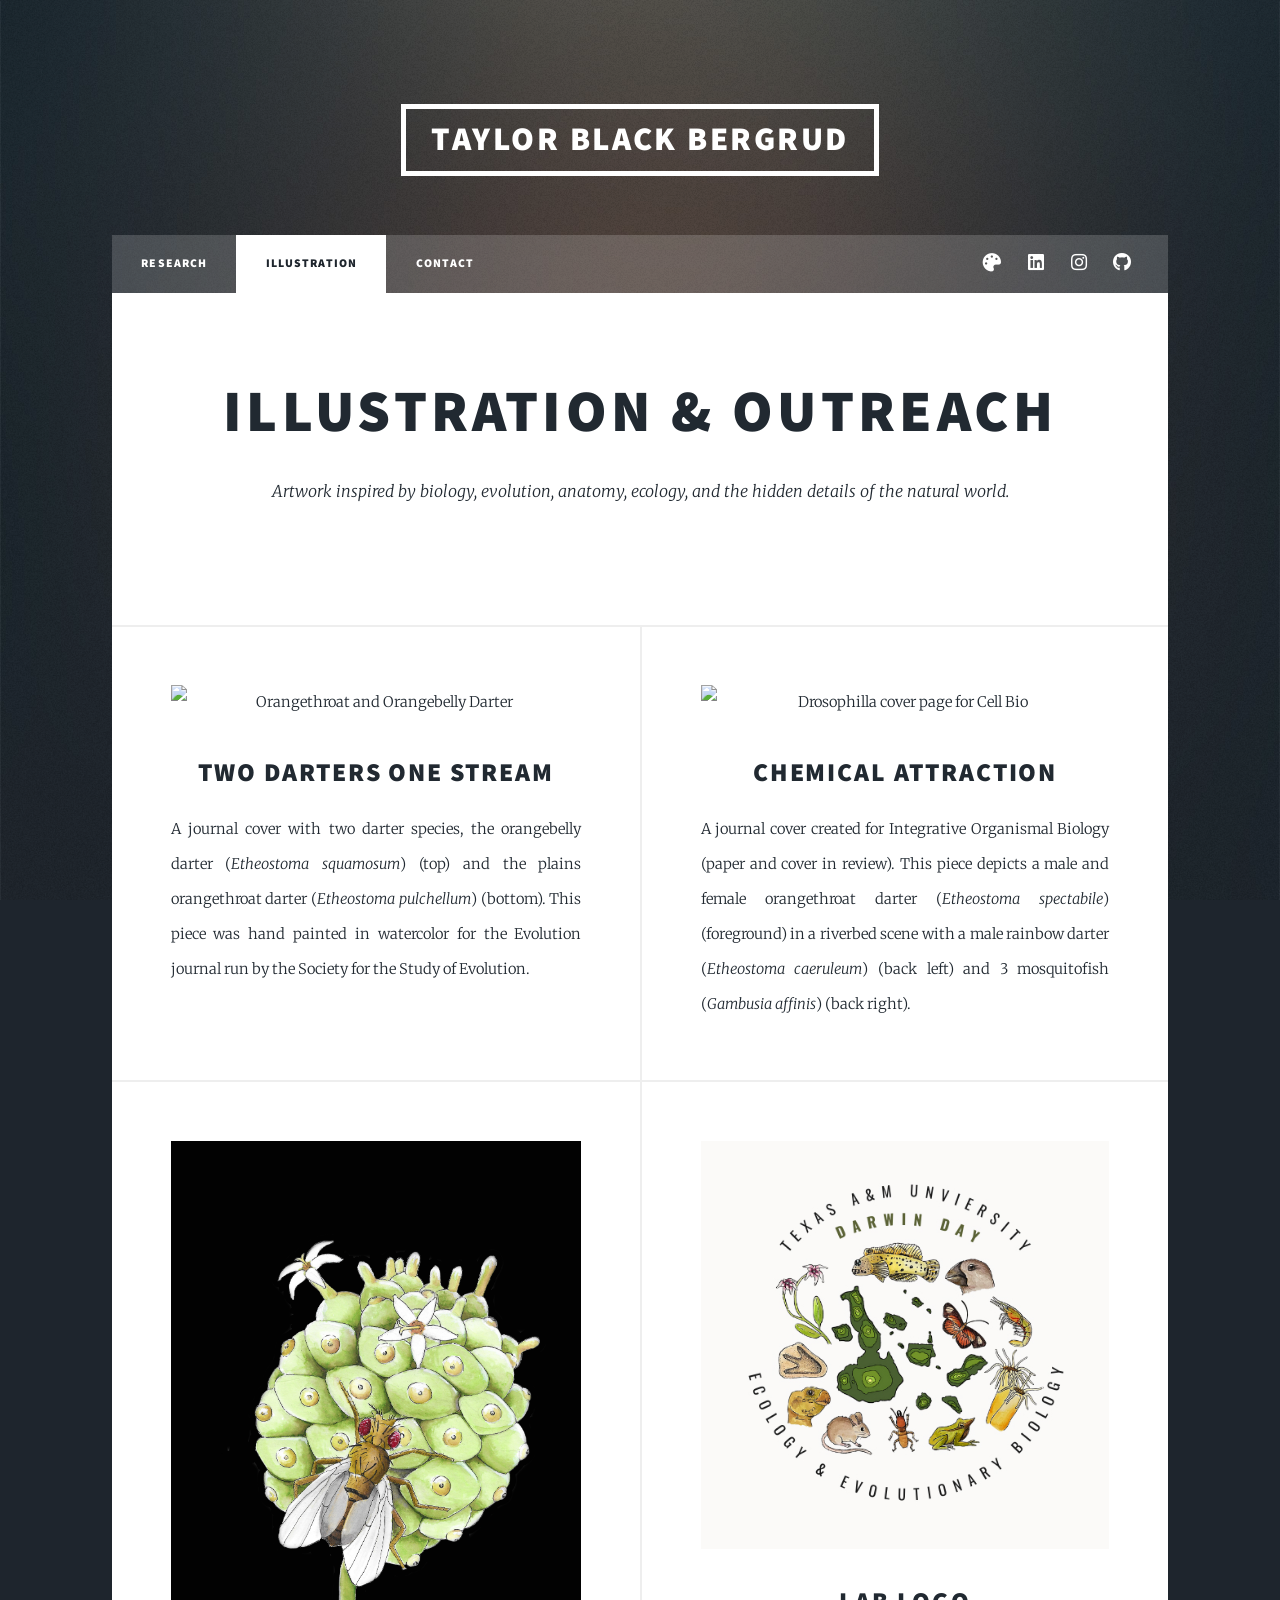
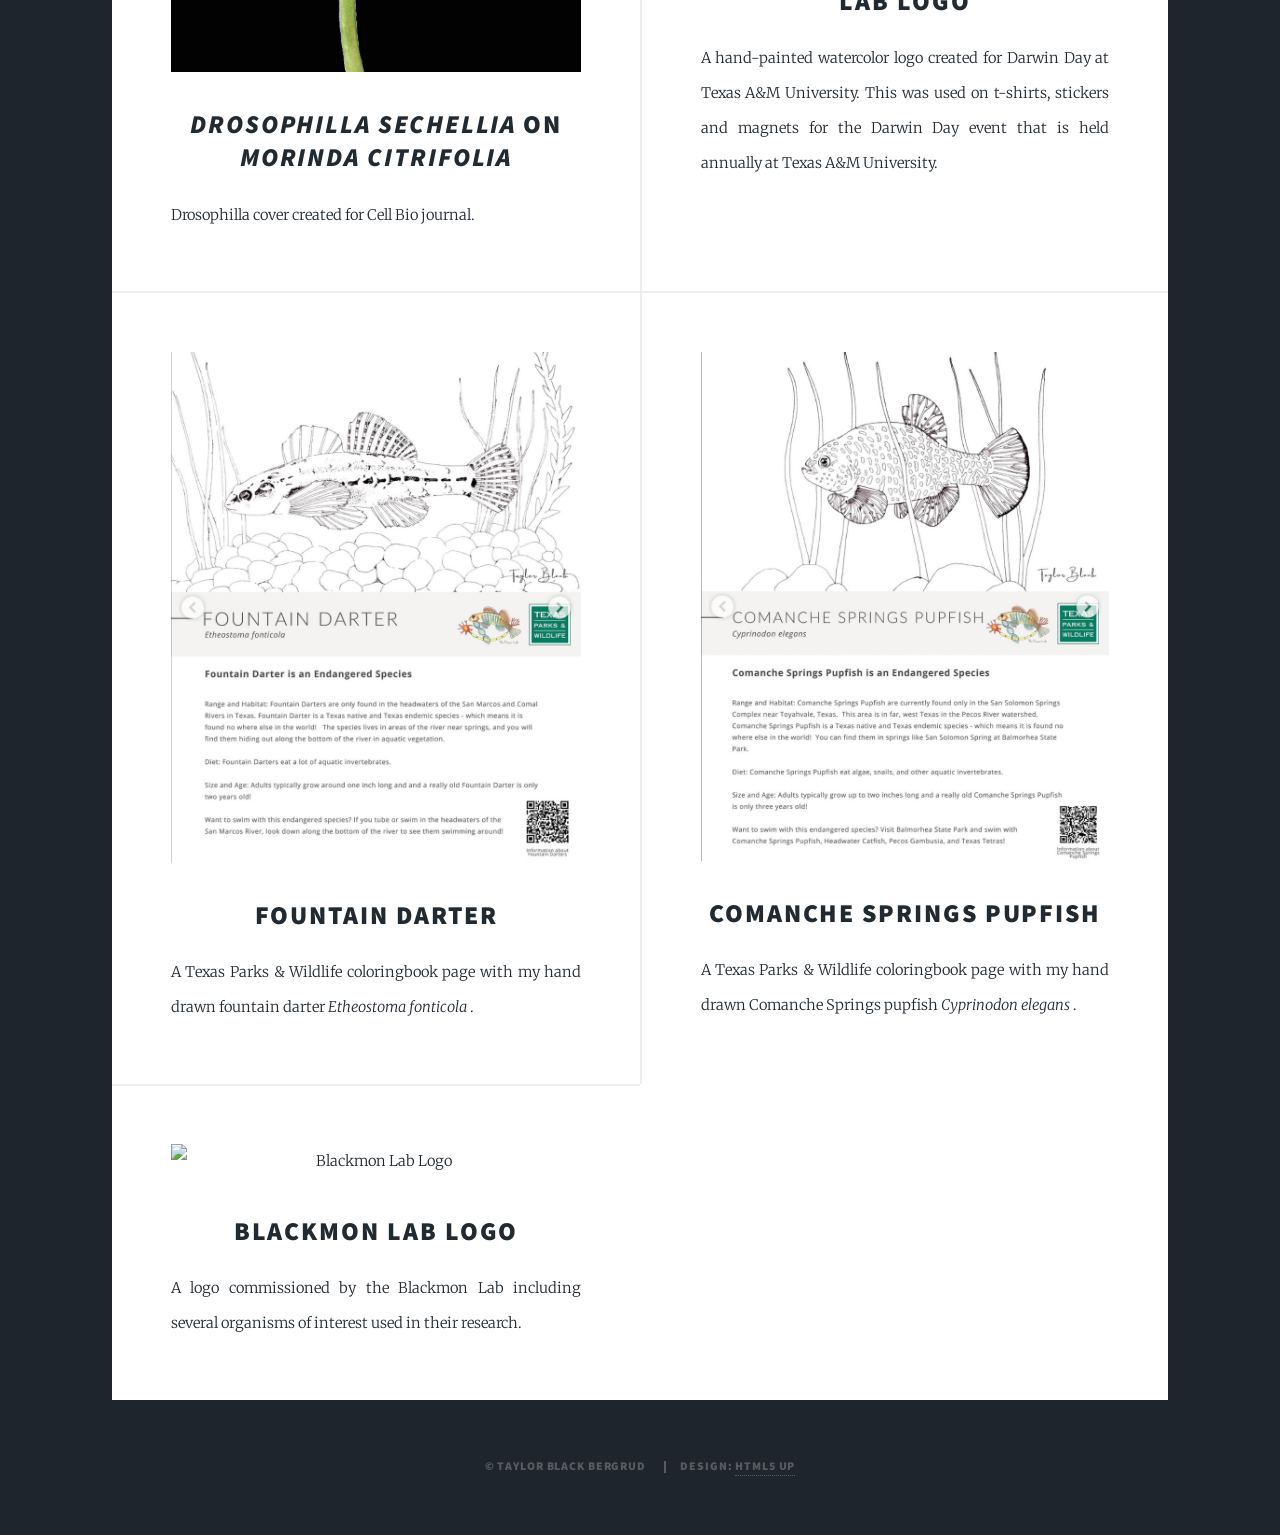
==== illustration.html @ 10e86e17 "Update illustration.html" ====
<!DOCTYPE HTML>
<html>
	<head>
		<title>Illustration | Taylor Black Bergrud</title>
		<meta charset="utf-8" />
		<meta name="viewport" content="width=device-width, initial-scale=1, user-scalable=no" />
		<link rel="stylesheet" href="assets/css/main.css" />
		<noscript><link rel="stylesheet" href="assets/css/noscript.css" /></noscript>
	</head>

	<body class="is-preload">

		<div id="wrapper">

			<header id="header">
				<a href="index.html" class="logo">Taylor Black Bergrud</a>
			</header>

			<nav id="nav">
				<ul class="links">
					<li><a href="index.html">Research</a></li>
					<li class="active"><a href="illustration.html">Illustration</a></li>
					<li><a href="index.html#footer">Contact</a></li>
				</ul>

				<ul class="icons">
					<li><a href="https://www.redbubble.com/people/littleclayfrog" class="icon solid fa-palette"><span class="label">Redbubble</span></a></li>
					<li><a href="https://www.linkedin.com/in/taybergrud" class="icon brands fa-linkedin"><span class="label">LinkedIn</span></a></li>
					<li><a href="https://instagram.com/fieldnotesillustrated" class="icon brands fa-instagram"><span class="label">Instagram</span></a></li>
					<li><a href="https://github.com/taylorblackbergrud" class="icon brands fa-github"><span class="label">GitHub</span></a></li>
				</ul>
			</nav>

			<div id="main">

				<article class="post featured">
					<header class="major">
						<h1>Illustration & Outreach</h1>
						<p>
							Artwork inspired by biology, evolution, anatomy, ecology, and the hidden details of the natural world.
						</p>
					</header>
				</article>

				<section class="posts">

					<article>
						<a href="images/EVOCOVER.pdf" class="image fit">
							<img src="images/EVOCOVER.pdf" alt="Orangethroat and Orangebelly Darter" />
						</a>
						<h2>Two darters one stream</h2>
						<p>
							A journal cover with two darter species, the orangebelly darter (<i>Etheostoma squamosum</i>) (top) and the plains orangethroat darter (<i>Etheostoma pulchellum</i>) (bottom). This piece was hand painted in watercolor for the Evolution journal run by the Society for the Study of Evolution.
						</p>
					</article>
					<article>
						<a href="images/IOBcover.jpg" class="image fit">
							<img src="images/IOBcover.jpg" alt="Drosophilla cover page for Cell Bio" />
						</a>
						<h2> Chemical Attraction</h2> 
						<p>
							A journal cover created for Integrative Organismal Biology (paper and cover in review). This piece depicts a male and female orangethroat darter (<i>Etheostoma spectabile</i>) (foreground) in a riverbed scene with a male rainbow darter (<i>Etheostoma caeruleum</i>) (back left) and 3 mosquitofish (<i>Gambusia affinis</i>) (back right). 
						</p>
					</article>
					
					<article>
						<a href="images/DrosophillaCellBio.jpg" class="image fit">
							<img src="images/DrosophillaCellBio.jpg" alt="Drosophilla cover page for Cell Bio" />
						</a>
						<h2> <i>Drosophilla sechellia</i> on <i> Morinda citrifolia </i> </h2>
						<p>
							Drosophilla cover created for Cell Bio journal. 
						</p>
					</article>

					<article>
						<a href="images/DarwinDayLogo.jpg" class="image fit">
							<img src="images/DarwinDayLogo.jpg" alt="A logo for Darwin Day at Texas A&M in the EEB Department" />
						</a>
						<h2>Lab Logo</h2>
						<p>
							A hand-painted watercolor logo created for Darwin Day at Texas A&M University. This was used on t-shirts, stickers and magnets for the Darwin Day event that is held annually at Texas A&M University.
						</p>
					</article>

					<article>
						<a href="images/TPWDFountainDarter.png" class="image fit">
							<img src="images/TPWDFountainDarter.png" alt="Fountain Darter" />
						</a>
						<h2>Fountain Darter</h2>
						<p>
							A Texas Parks & Wildlife coloringbook page with my hand drawn fountain darter <i>Etheostoma fonticola </i> . 
						</p>
					</article>
					<article>
						<a href="images/TPWDCmchePupfish.png" class="image fit">
							<img src="images/TPWDCmchePupfish.png" alt="Comanche Springs Pupfish" />
						</a>
						<h2>Comanche Springs Pupfish</h2>
						<p>
							A Texas Parks & Wildlife coloringbook page with my hand drawn Comanche Springs pupfish <i>Cyprinodon elegans</i> . 
						</p>
					</article>
<article>
						<a href="images/BlackmonlabLogo.jpeg" class="image fit">
							<img src="images/BlackmonlabLogo.jpeg" alt="Blackmon Lab Logo" />
						</a>
						<h2>Blackmon Lab Logo</h2>
						<p>
							A logo commissioned by the Blackmon Lab including several organisms of interest used in their research. 
						</p>
					</article>

				</section>

			</div>

			<div id="copyright">
				<ul>
					<li>&copy; Taylor Black Bergrud</li>
					<li>Design: <a href="https://html5up.net">HTML5 UP</a></li>
				</ul>
			</div>

		</div>

		<script src="assets/js/jquery.min.js"></script>
		<script src="assets/js/jquery.scrollex.min.js"></script>
		<script src="assets/js/jquery.scrolly.min.js"></script>
		<script src="assets/js/browser.min.js"></script>
		<script src="assets/js/breakpoints.min.js"></script>
		<script src="assets/js/util.js"></script>
		<script src="assets/js/main.js"></script>

	</body>
</html>
---- assets/css/main.css ----
@import url(fontawesome-all.min.css);
@import url("https://fonts.googleapis.com/css?family=Merriweather:300,700,300italic,700italic|Source+Sans+Pro:900");

/*
	Massively by HTML5 UP
	html5up.net | @ajlkn
	Free for personal and commercial use under the CCA 3.0 license (html5up.net/license)
*/

html, body, div, span, applet, object,
iframe, h1, h2, h3, h4, h5, h6, p, blockquote,
pre, a, abbr, acronym, address, big, cite,
code, del, dfn, em, img, ins, kbd, q, s, samp,
small, strike, strong, sub, sup, tt, var, b,
u, i, center, dl, dt, dd, ol, ul, li, fieldset,
form, label, legend, table, caption, tbody,
tfoot, thead, tr, th, td, article, aside,
canvas, details, embed, figure, figcaption,
footer, header, hgroup, menu, nav, output, ruby,
section, summary, time, mark, audio, video {
	margin: 0;
	padding: 0;
	border: 0;
	font-size: 100%;
	font: inherit;
	vertical-align: baseline;}

article, aside, details, figcaption, figure,
footer, header, hgroup, menu, nav, section {
	display: block;}

body {
	line-height: 1;
}

ol, ul {
	list-style: none;
}

blockquote, q {
	quotes: none;
}

	blockquote:before, blockquote:after, q:before, q:after {
		content: '';
		content: none;
	}

table {
	border-collapse: collapse;
	border-spacing: 0;
}

body {
	-webkit-text-size-adjust: none;
}

mark {
	background-color: transparent;
	color: inherit;
}

input::-moz-focus-inner {
	border: 0;
	padding: 0;
}

input, select, textarea {
	-moz-appearance: none;
	-webkit-appearance: none;
	-ms-appearance: none;
	appearance: none;
}

/* Basic */

	@-ms-viewport {
		width: device-width;
	}

	body {
		-ms-overflow-style: scrollbar;
	}

	@media screen and (max-width: 480px) {

		html, body {
			min-width: 320px;
		}

	}

	html {
		box-sizing: border-box;
	}

	*, *:before, *:after {
		box-sizing: inherit;
	}

	body {
		background-color: #1e252d;
	}

		body.is-preload *, body.is-preload *:before, body.is-preload *:after {
			-moz-animation: none !important;
			-webkit-animation: none !important;
			-ms-animation: none !important;
			animation: none !important;
			-moz-transition: none !important;
			-webkit-transition: none !important;
			-ms-transition: none !important;
			transition: none !important;
		}

/* Type */

	html {
		font-size: 16pt;
	}

		@media screen and (max-width: 1680px) {

			html {
				font-size: 12pt;
			}

		}

		@media screen and (max-width: 1280px) {

			html {
				font-size: 11pt;
			}

		}

		@media screen and (max-width: 360px) {

			html {
				font-size: 10pt;
			}

		}

	body {
		color: #212931;
	}

	body, input, select, textarea {
		font-family: "Merriweather", Georgia, serif;
		font-weight: 300;
		font-size: 1rem;
		line-height: 2.375;
	}

	a {
		-moz-transition: color 0.2s ease-in-out, background-color 0.2s ease-in-out, border-color 0.2s ease-in-out, box-shadow 0.2s ease-in-out;
		-webkit-transition: color 0.2s ease-in-out, background-color 0.2s ease-in-out, border-color 0.2s ease-in-out, box-shadow 0.2s ease-in-out;
		-ms-transition: color 0.2s ease-in-out, background-color 0.2s ease-in-out, border-color 0.2s ease-in-out, box-shadow 0.2s ease-in-out;
		transition: color 0.2s ease-in-out, background-color 0.2s ease-in-out, border-color 0.2s ease-in-out, box-shadow 0.2s ease-in-out;
		border-bottom: dotted 1px;
		text-decoration: none;
	}

		a:hover {
			border-bottom-color: transparent;
		}

	strong, b {
		font-weight: 600;
	}

	em, i {
		font-style: italic;
	}

	p {
		text-align: justify;
		margin: 0 0 2rem 0;
	}

	h1, h2, h3, h4, h5, h6 {
		font-family: "Source Sans Pro", Helvetica, sans-serif;
		font-weight: 900;
		line-height: 1.5;
		letter-spacing: 0.075em;
		text-transform: uppercase;
		margin: 0 0 1rem 0;
	}

		h1 a, h2 a, h3 a, h4 a, h5 a, h6 a {
			border-bottom: 0;
			color: inherit;
			text-decoration: none;
		}

	h1 {
		font-size: 4rem;
		line-height: 1.1;
		margin: 0 0 2rem 0;
	}

	h2 {
		font-size: 1.75rem;
		line-height: 1.3;
		margin: 0 0 1.5rem 0;
	}

	h3 {
		font-size: 1.25rem;
		margin: 0 0 1.5rem 0;
	}

	h4 {
		font-size: 1rem;
	}

	h5 {
		font-size: 0.9rem;
	}

	h6 {
		font-size: 0.8rem;
	}

	sub {
		font-size: 0.8rem;
		position: relative;
		top: 0.5rem;
	}

	sup {
		font-size: 0.8rem;
		position: relative;
		top: -0.5rem;
	}

	blockquote {
		border-left: solid 4px;
		font-style: italic;
		margin: 0 0 2rem 0;
		padding: 0.5rem 0 0.5rem 2rem;
	}

	code {
		border: solid 2px;
		font-family: "Courier New", monospace;
		font-size: 0.9rem;
		margin: 0 0.25rem;
		padding: 0.25rem 0.65rem;
	}

	pre {
		-webkit-overflow-scrolling: touch;
		font-family: "Courier New", monospace;
		font-size: 0.9rem;
		margin: 0 0 2rem 0;
	}

		pre code {
			display: block;
			line-height: 1.75;
			padding: 1rem 1.5rem;
			overflow-x: auto;
		}

	hr {
		border: 0;
		border-bottom: solid 2px;
		margin: 3rem 0;
	}

		hr.major {
			margin: 5rem 0;
		}

	.align-left {
		text-align: left;
	}

	.align-center {
		text-align: center;
	}

	.align-right {
		text-align: right;
	}

	input, select, textarea {
		color: #212931;
	}

	a {
		color: #212931;
		border-bottom-color: rgba(33, 41, 49, 0.5);
	}

		a:hover {
			border-bottom-color: transparent;
			color: #18bfef !important;
		}

	strong, b {
		color: #212931;
	}

	h1, h2, h3, h4, h5, h6 {
		color: #212931;
	}

	blockquote {
		border-left-color: #eeeeee;
	}

	code {
		background: rgba(220, 220, 220, 0.25);
		border-color: #eeeeee;
	}

	hr {
		border-bottom-color: #eeeeee;
	}

/* Row */

	.row {
		display: flex;
		flex-wrap: wrap;
		box-sizing: border-box;
		align-items: stretch;
	}

		.row > * {
			box-sizing: border-box;
		}

		.row.gtr-uniform > * > :last-child {
			margin-bottom: 0;
		}

		.row.aln-left {
			justify-content: flex-start;
		}

		.row.aln-center {
			justify-content: center;
		}

		.row.aln-right {
			justify-content: flex-end;
		}

		.row.aln-top {
			align-items: flex-start;
		}

		.row.aln-middle {
			align-items: center;
		}

		.row.aln-bottom {
			align-items: flex-end;
		}

		.row > .imp {
			order: -1;
		}

		.row > .col-1 {
			width: 8.33333%;
		}

		.row > .off-1 {
			margin-left: 8.33333%;
		}

		.row > .col-2 {
			width: 16.66667%;
		}

		.row > .off-2 {
			margin-left: 16.66667%;
		}

		.row > .col-3 {
			width: 25%;
		}

		.row > .off-3 {
			margin-left: 25%;
		}

		.row > .col-4 {
			width: 33.33333%;
		}

		.row > .off-4 {
			margin-left: 33.33333%;
		}

		.row > .col-5 {
			width: 41.66667%;
		}

		.row > .off-5 {
			margin-left: 41.66667%;
		}

		.row > .col-6 {
			width: 50%;
		}

		.row > .off-6 {
			margin-left: 50%;
		}

		.row > .col-7 {
			width: 58.33333%;
		}

		.row > .off-7 {
			margin-left: 58.33333%;
		}

		.row > .col-8 {
			width: 66.66667%;
		}

		.row > .off-8 {
			margin-left: 66.66667%;
		}

		.row > .col-9 {
			width: 75%;
		}

		.row > .off-9 {
			margin-left: 75%;
		}

		.row > .col-10 {
			width: 83.33333%;
		}

		.row > .off-10 {
			margin-left: 83.33333%;
		}

		.row > .col-11 {
			width: 91.66667%;
		}

		.row > .off-11 {
			margin-left: 91.66667%;
		}

		.row > .col-12 {
			width: 100%;
		}

		.row > .off-12 {
			margin-left: 100%;
		}

		.row.gtr-0 {
			margin-top: 0;
			margin-left: 0rem;
		}

			.row.gtr-0 > * {
				padding: 0 0 0 0rem;
			}

			.row.gtr-0.gtr-uniform {
				margin-top: 0rem;
			}

				.row.gtr-0.gtr-uniform > * {
					padding-top: 0rem;
				}

		.row.gtr-25 {
			margin-top: 0;
			margin-left: -0.375rem;
		}

			.row.gtr-25 > * {
				padding: 0 0 0 0.375rem;
			}

			.row.gtr-25.gtr-uniform {
				margin-top: -0.375rem;
			}

				.row.gtr-25.gtr-uniform > * {
					padding-top: 0.375rem;
				}

		.row.gtr-50 {
			margin-top: 0;
			margin-left: -0.75rem;
		}

			.row.gtr-50 > * {
				padding: 0 0 0 0.75rem;
			}

			.row.gtr-50.gtr-uniform {
				margin-top: -0.75rem;
			}

				.row.gtr-50.gtr-uniform > * {
					padding-top: 0.75rem;
				}

		.row {
			margin-top: 0;
			margin-left: -1.5rem;
		}

			.row > * {
				padding: 0 0 0 1.5rem;
			}

			.row.gtr-uniform {
				margin-top: -1.5rem;
			}

				.row.gtr-uniform > * {
					padding-top: 1.5rem;
				}

		.row.gtr-150 {
			margin-top: 0;
			margin-left: -2.25rem;
		}

			.row.gtr-150 > * {
				padding: 0 0 0 2.25rem;
			}

			.row.gtr-150.gtr-uniform {
				margin-top: -2.25rem;
			}

				.row.gtr-150.gtr-uniform > * {
					padding-top: 2.25rem;
				}

		.row.gtr-200 {
			margin-top: 0;
			margin-left: -3rem;
		}

			.row.gtr-200 > * {
				padding: 0 0 0 3rem;
			}

			.row.gtr-200.gtr-uniform {
				margin-top: -3rem;
			}

				.row.gtr-200.gtr-uniform > * {
					padding-top: 3rem;
				}

		@media screen and (max-width: 1680px) {

			.row {
				display: flex;
				flex-wrap: wrap;
				box-sizing: border-box;
				align-items: stretch;
			}

				.row > * {
					box-sizing: border-box;
				}

				.row.gtr-uniform > * > :last-child {
					margin-bottom: 0;
				}

				.row.aln-left {
					justify-content: flex-start;
				}

				.row.aln-center {
					justify-content: center;
				}

				.row.aln-right {
					justify-content: flex-end;
				}

				.row.aln-top {
					align-items: flex-start;
				}

				.row.aln-middle {
					align-items: center;
				}

				.row.aln-bottom {
					align-items: flex-end;
				}

				.row > .imp-xlarge {
					order: -1;
				}

				.row > .col-1-xlarge {
					width: 8.33333%;
				}

				.row > .off-1-xlarge {
					margin-left: 8.33333%;
				}

				.row > .col-2-xlarge {
					width: 16.66667%;
				}

				.row > .off-2-xlarge {
					margin-left: 16.66667%;
				}

				.row > .col-3-xlarge {
					width: 25%;
				}

				.row > .off-3-xlarge {
					margin-left: 25%;
				}

				.row > .col-4-xlarge {
					width: 33.33333%;
				}

				.row > .off-4-xlarge {
					margin-left: 33.33333%;
				}

				.row > .col-5-xlarge {
					width: 41.66667%;
				}

				.row > .off-5-xlarge {
					margin-left: 41.66667%;
				}

				.row > .col-6-xlarge {
					width: 50%;
				}

				.row > .off-6-xlarge {
					margin-left: 50%;
				}

				.row > .col-7-xlarge {
					width: 58.33333%;
				}

				.row > .off-7-xlarge {
					margin-left: 58.33333%;
				}

				.row > .col-8-xlarge {
					width: 66.66667%;
				}

				.row > .off-8-xlarge {
					margin-left: 66.66667%;
				}

				.row > .col-9-xlarge {
					width: 75%;
				}

				.row > .off-9-xlarge {
					margin-left: 75%;
				}

				.row > .col-10-xlarge {
					width: 83.33333%;
				}

				.row > .off-10-xlarge {
					margin-left: 83.33333%;
				}

				.row > .col-11-xlarge {
					width: 91.66667%;
				}

				.row > .off-11-xlarge {
					margin-left: 91.66667%;
				}

				.row > .col-12-xlarge {
					width: 100%;
				}

				.row > .off-12-xlarge {
					margin-left: 100%;
				}

				.row.gtr-0 {
					margin-top: 0;
					margin-left: 0rem;
				}

					.row.gtr-0 > * {
						padding: 0 0 0 0rem;
					}

					.row.gtr-0.gtr-uniform {
						margin-top: 0rem;
					}

						.row.gtr-0.gtr-uniform > * {
							padding-top: 0rem;
						}

				.row.gtr-25 {
					margin-top: 0;
					margin-left: -0.375rem;
				}

					.row.gtr-25 > * {
						padding: 0 0 0 0.375rem;
					}

					.row.gtr-25.gtr-uniform {
						margin-top: -0.375rem;
					}

						.row.gtr-25.gtr-uniform > * {
							padding-top: 0.375rem;
						}

				.row.gtr-50 {
					margin-top: 0;
					margin-left: -0.75rem;
				}

					.row.gtr-50 > * {
						padding: 0 0 0 0.75rem;
					}

					.row.gtr-50.gtr-uniform {
						margin-top: -0.75rem;
					}

						.row.gtr-50.gtr-uniform > * {
							padding-top: 0.75rem;
						}

				.row {
					margin-top: 0;
					margin-left: -1.5rem;
				}

					.row > * {
						padding: 0 0 0 1.5rem;
					}

					.row.gtr-uniform {
						margin-top: -1.5rem;
					}

						.row.gtr-uniform > * {
							padding-top: 1.5rem;
						}

				.row.gtr-150 {
					margin-top: 0;
					margin-left: -2.25rem;
				}

					.row.gtr-150 > * {
						padding: 0 0 0 2.25rem;
					}

					.row.gtr-150.gtr-uniform {
						margin-top: -2.25rem;
					}

						.row.gtr-150.gtr-uniform > * {
							padding-top: 2.25rem;
						}

				.row.gtr-200 {
					margin-top: 0;
					margin-left: -3rem;
				}

					.row.gtr-200 > * {
						padding: 0 0 0 3rem;
					}

					.row.gtr-200.gtr-uniform {
						margin-top: -3rem;
					}

						.row.gtr-200.gtr-uniform > * {
							padding-top: 3rem;
						}

		}

		@media screen and (max-width: 1280px) {

			.row {
				display: flex;
				flex-wrap: wrap;
				box-sizing: border-box;
				align-items: stretch;
			}

				.row > * {
					box-sizing: border-box;
				}

				.row.gtr-uniform > * > :last-child {
					margin-bottom: 0;
				}

				.row.aln-left {
					justify-content: flex-start;
				}

				.row.aln-center {
					justify-content: center;
				}

				.row.aln-right {
					justify-content: flex-end;
				}

				.row.aln-top {
					align-items: flex-start;
				}

				.row.aln-middle {
					align-items: center;
				}

				.row.aln-bottom {
					align-items: flex-end;
				}

				.row > .imp-large {
					order: -1;
				}

				.row > .col-1-large {
					width: 8.33333%;
				}

				.row > .off-1-large {
					margin-left: 8.33333%;
				}

				.row > .col-2-large {
					width: 16.66667%;
				}

				.row > .off-2-large {
					margin-left: 16.66667%;
				}

				.row > .col-3-large {
					width: 25%;
				}

				.row > .off-3-large {
					margin-left: 25%;
				}

				.row > .col-4-large {
					width: 33.33333%;
				}

				.row > .off-4-large {
					margin-left: 33.33333%;
				}

				.row > .col-5-large {
					width: 41.66667%;
				}

				.row > .off-5-large {
					margin-left: 41.66667%;
				}

				.row > .col-6-large {
					width: 50%;
				}

				.row > .off-6-large {
					margin-left: 50%;
				}

				.row > .col-7-large {
					width: 58.33333%;
				}

				.row > .off-7-large {
					margin-left: 58.33333%;
				}

				.row > .col-8-large {
					width: 66.66667%;
				}

				.row > .off-8-large {
					margin-left: 66.66667%;
				}

				.row > .col-9-large {
					width: 75%;
				}

				.row > .off-9-large {
					margin-left: 75%;
				}

				.row > .col-10-large {
					width: 83.33333%;
				}

				.row > .off-10-large {
					margin-left: 83.33333%;
				}

				.row > .col-11-large {
					width: 91.66667%;
				}

				.row > .off-11-large {
					margin-left: 91.66667%;
				}

				.row > .col-12-large {
					width: 100%;
				}

				.row > .off-12-large {
					margin-left: 100%;
				}

				.row.gtr-0 {
					margin-top: 0;
					margin-left: 0rem;
				}

					.row.gtr-0 > * {
						padding: 0 0 0 0rem;
					}

					.row.gtr-0.gtr-uniform {
						margin-top: 0rem;
					}

						.row.gtr-0.gtr-uniform > * {
							padding-top: 0rem;
						}

				.row.gtr-25 {
					margin-top: 0;
					margin-left: -0.375rem;
				}

					.row.gtr-25 > * {
						padding: 0 0 0 0.375rem;
					}

					.row.gtr-25.gtr-uniform {
						margin-top: -0.375rem;
					}

						.row.gtr-25.gtr-uniform > * {
							padding-top: 0.375rem;
						}

				.row.gtr-50 {
					margin-top: 0;
					margin-left: -0.75rem;
				}

					.row.gtr-50 > * {
						padding: 0 0 0 0.75rem;
					}

					.row.gtr-50.gtr-uniform {
						margin-top: -0.75rem;
					}

						.row.gtr-50.gtr-uniform > * {
							padding-top: 0.75rem;
						}

				.row {
					margin-top: 0;
					margin-left: -1.5rem;
				}

					.row > * {
						padding: 0 0 0 1.5rem;
					}

					.row.gtr-uniform {
						margin-top: -1.5rem;
					}

						.row.gtr-uniform > * {
							padding-top: 1.5rem;
						}

				.row.gtr-150 {
					margin-top: 0;
					margin-left: -2.25rem;
				}

					.row.gtr-150 > * {
						padding: 0 0 0 2.25rem;
					}

					.row.gtr-150.gtr-uniform {
						margin-top: -2.25rem;
					}

						.row.gtr-150.gtr-uniform > * {
							padding-top: 2.25rem;
						}

				.row.gtr-200 {
					margin-top: 0;
					margin-left: -3rem;
				}

					.row.gtr-200 > * {
						padding: 0 0 0 3rem;
					}

					.row.gtr-200.gtr-uniform {
						margin-top: -3rem;
					}

						.row.gtr-200.gtr-uniform > * {
							padding-top: 3rem;
						}

		}

		@media screen and (max-width: 980px) {

			.row {
				display: flex;
				flex-wrap: wrap;
				box-sizing: border-box;
				align-items: stretch;
			}

				.row > * {
					box-sizing: border-box;
				}

				.row.gtr-uniform > * > :last-child {
					margin-bottom: 0;
				}

				.row.aln-left {
					justify-content: flex-start;
				}

				.row.aln-center {
					justify-content: center;
				}

				.row.aln-right {
					justify-content: flex-end;
				}

				.row.aln-top {
					align-items: flex-start;
				}

				.row.aln-middle {
					align-items: center;
				}

				.row.aln-bottom {
					align-items: flex-end;
				}

				.row > .imp-medium {
					order: -1;
				}

				.row > .col-1-medium {
					width: 8.33333%;
				}

				.row > .off-1-medium {
					margin-left: 8.33333%;
				}

				.row > .col-2-medium {
					width: 16.66667%;
				}

				.row > .off-2-medium {
					margin-left: 16.66667%;
				}

				.row > .col-3-medium {
					width: 25%;
				}

				.row > .off-3-medium {
					margin-left: 25%;
				}

				.row > .col-4-medium {
					width: 33.33333%;
				}

				.row > .off-4-medium {
					margin-left: 33.33333%;
				}

				.row > .col-5-medium {
					width: 41.66667%;
				}

				.row > .off-5-medium {
					margin-left: 41.66667%;
				}

				.row > .col-6-medium {
					width: 50%;
				}

				.row > .off-6-medium {
					margin-left: 50%;
				}

				.row > .col-7-medium {
					width: 58.33333%;
				}

				.row > .off-7-medium {
					margin-left: 58.33333%;
				}

				.row > .col-8-medium {
					width: 66.66667%;
				}

				.row > .off-8-medium {
					margin-left: 66.66667%;
				}

				.row > .col-9-medium {
					width: 75%;
				}

				.row > .off-9-medium {
					margin-left: 75%;
				}

				.row > .col-10-medium {
					width: 83.33333%;
				}

				.row > .off-10-medium {
					margin-left: 83.33333%;
				}

				.row > .col-11-medium {
					width: 91.66667%;
				}

				.row > .off-11-medium {
					margin-left: 91.66667%;
				}

				.row > .col-12-medium {
					width: 100%;
				}

				.row > .off-12-medium {
					margin-left: 100%;
				}

				.row.gtr-0 {
					margin-top: 0;
					margin-left: 0rem;
				}

					.row.gtr-0 > * {
						padding: 0 0 0 0rem;
					}

					.row.gtr-0.gtr-uniform {
						margin-top: 0rem;
					}

						.row.gtr-0.gtr-uniform > * {
							padding-top: 0rem;
						}

				.row.gtr-25 {
					margin-top: 0;
					margin-left: -0.375rem;
				}

					.row.gtr-25 > * {
						padding: 0 0 0 0.375rem;
					}

					.row.gtr-25.gtr-uniform {
						margin-top: -0.375rem;
					}

						.row.gtr-25.gtr-uniform > * {
							padding-top: 0.375rem;
						}

				.row.gtr-50 {
					margin-top: 0;
					margin-left: -0.75rem;
				}

					.row.gtr-50 > * {
						padding: 0 0 0 0.75rem;
					}

					.row.gtr-50.gtr-uniform {
						margin-top: -0.75rem;
					}

						.row.gtr-50.gtr-uniform > * {
							padding-top: 0.75rem;
						}

				.row {
					margin-top: 0;
					margin-left: -1.5rem;
				}

					.row > * {
						padding: 0 0 0 1.5rem;
					}

					.row.gtr-uniform {
						margin-top: -1.5rem;
					}

						.row.gtr-uniform > * {
							padding-top: 1.5rem;
						}

				.row.gtr-150 {
					margin-top: 0;
					margin-left: -2.25rem;
				}

					.row.gtr-150 > * {
						padding: 0 0 0 2.25rem;
					}

					.row.gtr-150.gtr-uniform {
						margin-top: -2.25rem;
					}

						.row.gtr-150.gtr-uniform > * {
							padding-top: 2.25rem;
						}

				.row.gtr-200 {
					margin-top: 0;
					margin-left: -3rem;
				}

					.row.gtr-200 > * {
						padding: 0 0 0 3rem;
					}

					.row.gtr-200.gtr-uniform {
						margin-top: -3rem;
					}

						.row.gtr-200.gtr-uniform > * {
							padding-top: 3rem;
						}

		}

		@media screen and (max-width: 736px) {

			.row {
				display: flex;
				flex-wrap: wrap;
				box-sizing: border-box;
				align-items: stretch;
			}

				.row > * {
					box-sizing: border-box;
				}

				.row.gtr-uniform > * > :last-child {
					margin-bottom: 0;
				}

				.row.aln-left {
					justify-content: flex-start;
				}

				.row.aln-center {
					justify-content: center;
				}

				.row.aln-right {
					justify-content: flex-end;
				}

				.row.aln-top {
					align-items: flex-start;
				}

				.row.aln-middle {
					align-items: center;
				}

				.row.aln-bottom {
					align-items: flex-end;
				}

				.row > .imp-small {
					order: -1;
				}

				.row > .col-1-small {
					width: 8.33333%;
				}

				.row > .off-1-small {
					margin-left: 8.33333%;
				}

				.row > .col-2-small {
					width: 16.66667%;
				}

				.row > .off-2-small {
					margin-left: 16.66667%;
				}

				.row > .col-3-small {
					width: 25%;
				}

				.row > .off-3-small {
					margin-left: 25%;
				}

				.row > .col-4-small {
					width: 33.33333%;
				}

				.row > .off-4-small {
					margin-left: 33.33333%;
				}

				.row > .col-5-small {
					width: 41.66667%;
				}

				.row > .off-5-small {
					margin-left: 41.66667%;
				}

				.row > .col-6-small {
					width: 50%;
				}

				.row > .off-6-small {
					margin-left: 50%;
				}

				.row > .col-7-small {
					width: 58.33333%;
				}

				.row > .off-7-small {
					margin-left: 58.33333%;
				}

				.row > .col-8-small {
					width: 66.66667%;
				}

				.row > .off-8-small {
					margin-left: 66.66667%;
				}

				.row > .col-9-small {
					width: 75%;
				}

				.row > .off-9-small {
					margin-left: 75%;
				}

				.row > .col-10-small {
					width: 83.33333%;
				}

				.row > .off-10-small {
					margin-left: 83.33333%;
				}

				.row > .col-11-small {
					width: 91.66667%;
				}

				.row > .off-11-small {
					margin-left: 91.66667%;
				}

				.row > .col-12-small {
					width: 100%;
				}

				.row > .off-12-small {
					margin-left: 100%;
				}

				.row.gtr-0 {
					margin-top: 0;
					margin-left: 0rem;
				}

					.row.gtr-0 > * {
						padding: 0 0 0 0rem;
					}

					.row.gtr-0.gtr-uniform {
						margin-top: 0rem;
					}

						.row.gtr-0.gtr-uniform > * {
							padding-top: 0rem;
						}

				.row.gtr-25 {
					margin-top: 0;
					margin-left: -0.375rem;
				}

					.row.gtr-25 > * {
						padding: 0 0 0 0.375rem;
					}

					.row.gtr-25.gtr-uniform {
						margin-top: -0.375rem;
					}

						.row.gtr-25.gtr-uniform > * {
							padding-top: 0.375rem;
						}

				.row.gtr-50 {
					margin-top: 0;
					margin-left: -0.75rem;
				}

					.row.gtr-50 > * {
						padding: 0 0 0 0.75rem;
					}

					.row.gtr-50.gtr-uniform {
						margin-top: -0.75rem;
					}

						.row.gtr-50.gtr-uniform > * {
							padding-top: 0.75rem;
						}

				.row {
					margin-top: 0;
					margin-left: -1.5rem;
				}

					.row > * {
						padding: 0 0 0 1.5rem;
					}

					.row.gtr-uniform {
						margin-top: -1.5rem;
					}

						.row.gtr-uniform > * {
							padding-top: 1.5rem;
						}

				.row.gtr-150 {
					margin-top: 0;
					margin-left: -2.25rem;
				}

					.row.gtr-150 > * {
						padding: 0 0 0 2.25rem;
					}

					.row.gtr-150.gtr-uniform {
						margin-top: -2.25rem;
					}

						.row.gtr-150.gtr-uniform > * {
							padding-top: 2.25rem;
						}

				.row.gtr-200 {
					margin-top: 0;
					margin-left: -3rem;
				}

					.row.gtr-200 > * {
						padding: 0 0 0 3rem;
					}

					.row.gtr-200.gtr-uniform {
						margin-top: -3rem;
					}

						.row.gtr-200.gtr-uniform > * {
							padding-top: 3rem;
						}

		}

		@media screen and (max-width: 480px) {

			.row {
				display: flex;
				flex-wrap: wrap;
				box-sizing: border-box;
				align-items: stretch;
			}

				.row > * {
					box-sizing: border-box;
				}

				.row.gtr-uniform > * > :last-child {
					margin-bottom: 0;
				}

				.row.aln-left {
					justify-content: flex-start;
				}

				.row.aln-center {
					justify-content: center;
				}

				.row.aln-right {
					justify-content: flex-end;
				}

				.row.aln-top {
					align-items: flex-start;
				}

				.row.aln-middle {
					align-items: center;
				}

				.row.aln-bottom {
					align-items: flex-end;
				}

				.row > .imp-xsmall {
					order: -1;
				}

				.row > .col-1-xsmall {
					width: 8.33333%;
				}

				.row > .off-1-xsmall {
					margin-left: 8.33333%;
				}

				.row > .col-2-xsmall {
					width: 16.66667%;
				}

				.row > .off-2-xsmall {
					margin-left: 16.66667%;
				}

				.row > .col-3-xsmall {
					width: 25%;
				}

				.row > .off-3-xsmall {
					margin-left: 25%;
				}

				.row > .col-4-xsmall {
					width: 33.33333%;
				}

				.row > .off-4-xsmall {
					margin-left: 33.33333%;
				}

				.row > .col-5-xsmall {
					width: 41.66667%;
				}

				.row > .off-5-xsmall {
					margin-left: 41.66667%;
				}

				.row > .col-6-xsmall {
					width: 50%;
				}

				.row > .off-6-xsmall {
					margin-left: 50%;
				}

				.row > .col-7-xsmall {
					width: 58.33333%;
				}

				.row > .off-7-xsmall {
					margin-left: 58.33333%;
				}

				.row > .col-8-xsmall {
					width: 66.66667%;
				}

				.row > .off-8-xsmall {
					margin-left: 66.66667%;
				}

				.row > .col-9-xsmall {
					width: 75%;
				}

				.row > .off-9-xsmall {
					margin-left: 75%;
				}

				.row > .col-10-xsmall {
					width: 83.33333%;
				}

				.row > .off-10-xsmall {
					margin-left: 83.33333%;
				}

				.row > .col-11-xsmall {
					width: 91.66667%;
				}

				.row > .off-11-xsmall {
					margin-left: 91.66667%;
				}

				.row > .col-12-xsmall {
					width: 100%;
				}

				.row > .off-12-xsmall {
					margin-left: 100%;
				}

				.row.gtr-0 {
					margin-top: 0;
					margin-left: 0rem;
				}

					.row.gtr-0 > * {
						padding: 0 0 0 0rem;
					}

					.row.gtr-0.gtr-uniform {
						margin-top: 0rem;
					}

						.row.gtr-0.gtr-uniform > * {
							padding-top: 0rem;
						}

				.row.gtr-25 {
					margin-top: 0;
					margin-left: -0.375rem;
				}

					.row.gtr-25 > * {
						padding: 0 0 0 0.375rem;
					}

					.row.gtr-25.gtr-uniform {
						margin-top: -0.375rem;
					}

						.row.gtr-25.gtr-uniform > * {
							padding-top: 0.375rem;
						}

				.row.gtr-50 {
					margin-top: 0;
					margin-left: -0.75rem;
				}

					.row.gtr-50 > * {
						padding: 0 0 0 0.75rem;
					}

					.row.gtr-50.gtr-uniform {
						margin-top: -0.75rem;
					}

						.row.gtr-50.gtr-uniform > * {
							padding-top: 0.75rem;
						}

				.row {
					margin-top: 0;
					margin-left: -1.5rem;
				}

					.row > * {
						padding: 0 0 0 1.5rem;
					}

					.row.gtr-uniform {
						margin-top: -1.5rem;
					}

						.row.gtr-uniform > * {
							padding-top: 1.5rem;
						}

				.row.gtr-150 {
					margin-top: 0;
					margin-left: -2.25rem;
				}

					.row.gtr-150 > * {
						padding: 0 0 0 2.25rem;
					}

					.row.gtr-150.gtr-uniform {
						margin-top: -2.25rem;
					}

						.row.gtr-150.gtr-uniform > * {
							padding-top: 2.25rem;
						}

				.row.gtr-200 {
					margin-top: 0;
					margin-left: -3rem;
				}

					.row.gtr-200 > * {
						padding: 0 0 0 3rem;
					}

					.row.gtr-200.gtr-uniform {
						margin-top: -3rem;
					}

						.row.gtr-200.gtr-uniform > * {
							padding-top: 3rem;
						}

		}

		@media screen and (max-width: 360px) {

			.row {
				display: flex;
				flex-wrap: wrap;
				box-sizing: border-box;
				align-items: stretch;
			}

				.row > * {
					box-sizing: border-box;
				}

				.row.gtr-uniform > * > :last-child {
					margin-bottom: 0;
				}

				.row.aln-left {
					justify-content: flex-start;
				}

				.row.aln-center {
					justify-content: center;
				}

				.row.aln-right {
					justify-content: flex-end;
				}

				.row.aln-top {
					align-items: flex-start;
				}

				.row.aln-middle {
					align-items: center;
				}

				.row.aln-bottom {
					align-items: flex-end;
				}

				.row > .imp-xxsmall {
					order: -1;
				}

				.row > .col-1-xxsmall {
					width: 8.33333%;
				}

				.row > .off-1-xxsmall {
					margin-left: 8.33333%;
				}

				.row > .col-2-xxsmall {
					width: 16.66667%;
				}

				.row > .off-2-xxsmall {
					margin-left: 16.66667%;
				}

				.row > .col-3-xxsmall {
					width: 25%;
				}

				.row > .off-3-xxsmall {
					margin-left: 25%;
				}

				.row > .col-4-xxsmall {
					width: 33.33333%;
				}

				.row > .off-4-xxsmall {
					margin-left: 33.33333%;
				}

				.row > .col-5-xxsmall {
					width: 41.66667%;
				}

				.row > .off-5-xxsmall {
					margin-left: 41.66667%;
				}

				.row > .col-6-xxsmall {
					width: 50%;
				}

				.row > .off-6-xxsmall {
					margin-left: 50%;
				}

				.row > .col-7-xxsmall {
					width: 58.33333%;
				}

				.row > .off-7-xxsmall {
					margin-left: 58.33333%;
				}

				.row > .col-8-xxsmall {
					width: 66.66667%;
				}

				.row > .off-8-xxsmall {
					margin-left: 66.66667%;
				}

				.row > .col-9-xxsmall {
					width: 75%;
				}

				.row > .off-9-xxsmall {
					margin-left: 75%;
				}

				.row > .col-10-xxsmall {
					width: 83.33333%;
				}

				.row > .off-10-xxsmall {
					margin-left: 83.33333%;
				}

				.row > .col-11-xxsmall {
					width: 91.66667%;
				}

				.row > .off-11-xxsmall {
					margin-left: 91.66667%;
				}

				.row > .col-12-xxsmall {
					width: 100%;
				}

				.row > .off-12-xxsmall {
					margin-left: 100%;
				}

				.row.gtr-0 {
					margin-top: 0;
					margin-left: 0rem;
				}

					.row.gtr-0 > * {
						padding: 0 0 0 0rem;
					}

					.row.gtr-0.gtr-uniform {
						margin-top: 0rem;
					}

						.row.gtr-0.gtr-uniform > * {
							padding-top: 0rem;
						}

				.row.gtr-25 {
					margin-top: 0;
					margin-left: -0.375rem;
				}

					.row.gtr-25 > * {
						padding: 0 0 0 0.375rem;
					}

					.row.gtr-25.gtr-uniform {
						margin-top: -0.375rem;
					}

						.row.gtr-25.gtr-uniform > * {
							padding-top: 0.375rem;
						}

				.row.gtr-50 {
					margin-top: 0;
					margin-left: -0.75rem;
				}

					.row.gtr-50 > * {
						padding: 0 0 0 0.75rem;
					}

					.row.gtr-50.gtr-uniform {
						margin-top: -0.75rem;
					}

						.row.gtr-50.gtr-uniform > * {
							padding-top: 0.75rem;
						}

				.row {
					margin-top: 0;
					margin-left: -1.5rem;
				}

					.row > * {
						padding: 0 0 0 1.5rem;
					}

					.row.gtr-uniform {
						margin-top: -1.5rem;
					}

						.row.gtr-uniform > * {
							padding-top: 1.5rem;
						}

				.row.gtr-150 {
					margin-top: 0;
					margin-left: -2.25rem;
				}

					.row.gtr-150 > * {
						padding: 0 0 0 2.25rem;
					}

					.row.gtr-150.gtr-uniform {
						margin-top: -2.25rem;
					}

						.row.gtr-150.gtr-uniform > * {
							padding-top: 2.25rem;
						}

				.row.gtr-200 {
					margin-top: 0;
					margin-left: -3rem;
				}

					.row.gtr-200 > * {
						padding: 0 0 0 3rem;
					}

					.row.gtr-200.gtr-uniform {
						margin-top: -3rem;
					}

						.row.gtr-200.gtr-uniform > * {
							padding-top: 3rem;
						}

		}

/* Box */

	.box {
		border: solid 2px;
		margin-bottom: 2rem;
		padding: 1.5rem;
	}

		.box > :last-child,
		.box > :last-child > :last-child,
		.box > :last-child > :last-child > :last-child {
			margin-bottom: 0;
		}

		.box.alt {
			border: 0;
			border-radius: 0;
			padding: 0;
		}

	.box {
		border-color: #eeeeee;
	}

/* Button */

	input[type="submit"],
	input[type="reset"],
	input[type="button"],
	button,
	.button {
		-moz-appearance: none;
		-webkit-appearance: none;
		-ms-appearance: none;
		appearance: none;
		-moz-transition: background-color 0.2s ease-in-out, box-shadow 0.2s ease-in-out, color 0.2s ease-in-out;
		-webkit-transition: background-color 0.2s ease-in-out, box-shadow 0.2s ease-in-out, color 0.2s ease-in-out;
		-ms-transition: background-color 0.2s ease-in-out, box-shadow 0.2s ease-in-out, color 0.2s ease-in-out;
		transition: background-color 0.2s ease-in-out, box-shadow 0.2s ease-in-out, color 0.2s ease-in-out;
		border: 0;
		border-radius: 0;
		cursor: pointer;
		display: inline-block;
		font-family: "Source Sans Pro", Helvetica, sans-serif;
		font-size: 0.8rem;
		font-weight: 900;
		letter-spacing: 0.075em;
		height: 3rem;
		line-height: 3rem;
		padding: 0 2rem;
		text-align: center;
		text-decoration: none;
		text-transform: uppercase;
		white-space: nowrap;
	}

		input[type="submit"].icon:before,
		input[type="reset"].icon:before,
		input[type="button"].icon:before,
		button.icon:before,
		.button.icon:before {
			margin-right: 0.5rem;
		}

		input[type="submit"].icon.solo,
		input[type="reset"].icon.solo,
		input[type="button"].icon.solo,
		button.icon.solo,
		.button.icon.solo {
			position: relative;
			width: 4rem;
			height: 4rem;
			line-height: 4rem;
			border-radius: 4rem;
			text-indent: 4rem;
			overflow: hidden;
			padding: 0;
			white-space: nowrap;
		}

			input[type="submit"].icon.solo:before,
			input[type="reset"].icon.solo:before,
			input[type="button"].icon.solo:before,
			button.icon.solo:before,
			.button.icon.solo:before {
				position: absolute;
				display: block;
				top: 0;
				left: 0;
				width: inherit;
				height: inherit;
				line-height: inherit;
				font-size: 1.25rem;
				margin-right: 0;
				text-align: center;
				text-indent: 0;
			}

		input[type="submit"].fit,
		input[type="reset"].fit,
		input[type="button"].fit,
		button.fit,
		.button.fit {
			width: 100%;
		}

		input[type="submit"].small,
		input[type="reset"].small,
		input[type="button"].small,
		button.small,
		.button.small {
			font-size: 0.7rem;
			height: 2.5rem;
			line-height: 2.5rem;
			padding: 0 1.5rem;
		}

		input[type="submit"].large,
		input[type="reset"].large,
		input[type="button"].large,
		button.large,
		.button.large {
			font-size: 0.9rem;
			height: 3.5rem;
			line-height: 3.5rem;
			padding: 0 2.75rem;
		}

		@media screen and (max-width: 980px) {

			input[type="submit"],
			input[type="reset"],
			input[type="button"],
			button,
			.button {
				font-size: 0.9rem;
				height: 3.25rem;
				line-height: 3.25rem;
			}

				input[type="submit"].large,
				input[type="reset"].large,
				input[type="button"].large,
				button.large,
				.button.large {
					font-size: 1rem;
					height: 3.75rem;
					line-height: 3.75rem;
				}

		}

		input[type="submit"].disabled, input[type="submit"]:disabled,
		input[type="reset"].disabled,
		input[type="reset"]:disabled,
		input[type="button"].disabled,
		input[type="button"]:disabled,
		button.disabled,
		button:disabled,
		.button.disabled,
		.button:disabled {
			pointer-events: none;
			opacity: 0.25;
		}

	input[type="submit"],
	input[type="reset"],
	input[type="button"],
	button,
	.button {
		background-color: transparent;
		box-shadow: inset 0 0 0 2px #212931;
		color: #212931 !important;
	}

		input[type="submit"]:hover,
		input[type="reset"]:hover,
		input[type="button"]:hover,
		button:hover,
		.button:hover {
			box-shadow: inset 0 0 0 2px #18bfef;
			color: #18bfef !important;
		}

		input[type="submit"].primary,
		input[type="reset"].primary,
		input[type="button"].primary,
		button.primary,
		.button.primary {
			background-color: #212931;
			box-shadow: none;
			color: #ffffff !important;
		}

			input[type="submit"].primary:hover,
			input[type="reset"].primary:hover,
			input[type="button"].primary:hover,
			button.primary:hover,
			.button.primary:hover {
				background-color: #18bfef;
			}

/* Form */

	form {
		margin: 0 0 2rem 0;
	}

		form > :last-child {
			margin-bottom: 0;
		}

		form > .fields {
			display: -moz-flex;
			display: -webkit-flex;
			display: -ms-flex;
			display: flex;
			-moz-flex-wrap: wrap;
			-webkit-flex-wrap: wrap;
			-ms-flex-wrap: wrap;
			flex-wrap: wrap;
			width: calc(100% + 3rem);
			margin: -1.5rem 0 2rem -1.5rem;
		}

			form > .fields > .field {
				-moz-flex-grow: 0;
				-webkit-flex-grow: 0;
				-ms-flex-grow: 0;
				flex-grow: 0;
				-moz-flex-shrink: 0;
				-webkit-flex-shrink: 0;
				-ms-flex-shrink: 0;
				flex-shrink: 0;
				padding: 1.5rem 0 0 1.5rem;
				width: calc(100% - 1.5rem);
			}

				form > .fields > .field.half {
					width: calc(50% - 0.75rem);
				}

				form > .fields > .field.third {
					width: calc(100%/3 - 0.5rem);
				}

				form > .fields > .field.quarter {
					width: calc(25% - 0.375rem);
				}

		@media screen and (max-width: 480px) {

			form > .fields {
				width: calc(100% + 3rem);
				margin: -1.5rem 0 2rem -1.5rem;
			}

				form > .fields > .field {
					padding: 1.5rem 0 0 1.5rem;
					width: calc(100% - 1.5rem);
				}

					form > .fields > .field.half {
						width: calc(100% - 1.5rem);
					}

					form > .fields > .field.third {
						width: calc(100% - 1.5rem);
					}

					form > .fields > .field.quarter {
						width: calc(100% - 1.5rem);
					}

		}

	label {
		display: block;
		font-family: "Source Sans Pro", Helvetica, sans-serif;
		font-weight: 900;
		line-height: 1.5;
		letter-spacing: 0.075em;
		font-size: 0.8rem;
		text-transform: uppercase;
		margin: 0 0 0.75rem 0;
	}

		@media screen and (max-width: 980px) {

			label {
				font-size: 0.9rem;
			}

		}

	input[type="text"],
	input[type="password"],
	input[type="email"],
	select,
	textarea {
		-moz-appearance: none;
		-webkit-appearance: none;
		-ms-appearance: none;
		appearance: none;
		background: transparent;
		border-radius: 0;
		border: solid 2px;
		color: inherit;
		display: block;
		outline: 0;
		padding: 0 1rem;
		text-decoration: none;
		width: 100%;
	}

		input[type="text"]:invalid,
		input[type="password"]:invalid,
		input[type="email"]:invalid,
		select:invalid,
		textarea:invalid {
			box-shadow: none;
		}

	select {
		background-size: 1.25rem;
		background-repeat: no-repeat;
		background-position: calc(100% - 1rem) center;
		height: 3rem;
		padding-right: 3rem;
		text-overflow: ellipsis;
	}

		select:focus::-ms-value {
			background-color: transparent;
		}

		select::-ms-expand {
			display: none;
		}

	input[type="text"],
	input[type="password"],
	input[type="email"],
	select {
		height: 3rem;
	}

	textarea {
		padding: 0.75rem 1rem;
	}

	input[type="checkbox"],
	input[type="radio"] {
		-moz-appearance: none;
		-webkit-appearance: none;
		-ms-appearance: none;
		appearance: none;
		display: block;
		float: left;
		margin-right: -2rem;
		opacity: 0;
		width: 1rem;
		z-index: -1;
	}

		input[type="checkbox"] + label,
		input[type="radio"] + label {
			text-decoration: none;
			cursor: pointer;
			display: inline-block;
			font-size: 1rem;
			letter-spacing: 0;
			font-family: "Merriweather", Georgia, serif;
			text-transform: none;
			font-weight: 300;
			padding-left: 2.8rem;
			padding-right: 1rem;
			position: relative;
		}

			input[type="checkbox"] + label:before,
			input[type="radio"] + label:before {
				-moz-osx-font-smoothing: grayscale;
				-webkit-font-smoothing: antialiased;
				display: inline-block;
				font-style: normal;
				font-variant: normal;
				text-rendering: auto;
				line-height: 1;
				text-transform: none !important;
				font-family: 'Font Awesome 5 Free';
				font-weight: 900;
			}

			input[type="checkbox"] + label:before,
			input[type="radio"] + label:before {
				border-radius: 0;
				border: solid 2px;
				content: '';
				display: inline-block;
				font-size: 0.8rem;
				height: 1.8rem;
				left: 0;
				line-height: 1.65rem;
				position: absolute;
				text-align: center;
				top: -0.125rem;
				width: 1.8rem;
			}

		input[type="checkbox"]:checked + label:before,
		input[type="radio"]:checked + label:before {
			content: '\f00c';
		}

	input[type="checkbox"] + label:before {
		border-radius: 0;
	}

	input[type="radio"] + label:before {
		border-radius: 100%;
	}

	::-webkit-input-placeholder {
		opacity: 1.0;
	}

	:-moz-placeholder {
		opacity: 1.0;
	}

	::-moz-placeholder {
		opacity: 1.0;
	}

	:-ms-input-placeholder {
		opacity: 1.0;
	}

	label {
		color: #212931;
	}

	input[type="text"],
	input[type="password"],
	input[type="email"],
	select,
	textarea {
		border-color: #eeeeee;
	}

		input[type="text"]:focus,
		input[type="password"]:focus,
		input[type="email"]:focus,
		select:focus,
		textarea:focus {
			border-color: #18bfef;
		}

	select {
		background-image: url("data:image/svg+xml;charset=utf8,%3Csvg xmlns='http://www.w3.org/2000/svg' width='40' height='40' preserveAspectRatio='none' viewBox='0 0 40 40'%3E%3Cpath d='M9.4,12.3l10.4,10.4l10.4-10.4c0.2-0.2,0.5-0.4,0.9-0.4c0.3,0,0.6,0.1,0.9,0.4l3.3,3.3c0.2,0.2,0.4,0.5,0.4,0.9 c0,0.4-0.1,0.6-0.4,0.9L20.7,31.9c-0.2,0.2-0.5,0.4-0.9,0.4c-0.3,0-0.6-0.1-0.9-0.4L4.3,17.3c-0.2-0.2-0.4-0.5-0.4-0.9 c0-0.4,0.1-0.6,0.4-0.9l3.3-3.3c0.2-0.2,0.5-0.4,0.9-0.4S9.1,12.1,9.4,12.3z' fill='%23eeeeee' /%3E%3C/svg%3E");
	}

		select option {
			background-color: #ffffff;
			color: #212931;
		}

	.select-wrapper:before {
		color: #eeeeee;
	}

	input[type="checkbox"] + label,
	input[type="radio"] + label {
		color: #212931;
	}

		input[type="checkbox"] + label:before,
		input[type="radio"] + label:before {
			border-color: #eeeeee;
		}

	input[type="checkbox"]:checked + label:before,
	input[type="radio"]:checked + label:before {
		background-color: #212931;
		border-color: #212931;
		color: #ffffff;
	}

	input[type="checkbox"]:focus + label:before,
	input[type="radio"]:focus + label:before {
		border-color: #18bfef;
	}

	::-webkit-input-placeholder {
		color: #909498 !important;
	}

	:-moz-placeholder {
		color: #909498 !important;
	}

	::-moz-placeholder {
		color: #909498 !important;
	}

	:-ms-input-placeholder {
		color: #909498 !important;
	}

	.formerize-placeholder {
		color: #909498 !important;
	}

/* Icon */

	.icon {
		text-decoration: none;
		border-bottom: none;
		position: relative;
	}

		.icon:before {
			-moz-osx-font-smoothing: grayscale;
			-webkit-font-smoothing: antialiased;
			display: inline-block;
			font-style: normal;
			font-variant: normal;
			text-rendering: auto;
			line-height: 1;
			text-transform: none !important;
			font-family: 'Font Awesome 5 Free';
			font-weight: 400;
		}

		.icon > .label {
			display: none;
		}

		.icon:before {
			line-height: inherit;
		}

		.icon.solid:before {
			font-weight: 900;
		}

		.icon.brands:before {
			font-family: 'Font Awesome 5 Brands';
		}

/* Image */

	.image {
		border: 0;
		display: inline-block;
		position: relative;
	}

		.image img {
			display: block;
		}

		.image.left, .image.right {
			max-width: 40%;
		}

			.image.left img, .image.right img {
				width: 100%;
			}

		.image.left {
			float: left;
			margin: 0 2rem 2rem 0;
			top: 0.75rem;
		}

		.image.right {
			float: right;
			margin: 0 0 2rem 2rem;
			top: 0.75rem;
		}

		.image.fit {
			display: block;
			margin: 2.5rem 0;
			width: 100%;
		}

			.image.fit:first-child {
				margin-top: 0;
			}

			.image.fit img {
				width: 100%;
			}

		.image.main {
			display: block;
			margin: 4rem 0;
			width: 100%;
		}

			.image.main:first-child {
				margin-top: 0;
			}

			.image.main img {
				width: 100%;
			}

		@media screen and (max-width: 736px) {

			.image.fit {
				margin: 2rem 0;
			}

			.image.main {
				margin: 2rem 0;
			}

		}

	a.image {
		overflow: hidden;
	}

		a.image img {
			-moz-transition: -moz-transform 0.2s ease-out;
			-webkit-transition: -webkit-transform 0.2s ease-out;
			-ms-transition: -ms-transform 0.2s ease-out;
			transition: transform 0.2s ease-out;
		}

		a.image:hover img {
			-moz-transform: scale(1.05);
			-webkit-transform: scale(1.05);
			-ms-transform: scale(1.05);
			transform: scale(1.05);
		}

/* Actions */

	ul.actions {
		display: -moz-flex;
		display: -webkit-flex;
		display: -ms-flex;
		display: flex;
		cursor: default;
		list-style: none;
		margin-left: -1rem;
		padding-left: 0;
	}

		ul.actions li {
			padding: 0 0 0 1rem;
			vertical-align: middle;
		}

		ul.actions.special {
			-moz-justify-content: center;
			-webkit-justify-content: center;
			-ms-justify-content: center;
			justify-content: center;
			width: 100%;
			margin-left: 0;
		}

			ul.actions.special li:first-child {
				padding-left: 0;
			}

		ul.actions.stacked {
			-moz-flex-direction: column;
			-webkit-flex-direction: column;
			-ms-flex-direction: column;
			flex-direction: column;
			margin-left: 0;
		}

			ul.actions.stacked li {
				padding: 1.3rem 0 0 0;
			}

				ul.actions.stacked li:first-child {
					padding-top: 0;
				}

		ul.actions.fit {
			width: calc(100% + 1rem);
		}

			ul.actions.fit li {
				-moz-flex-grow: 1;
				-webkit-flex-grow: 1;
				-ms-flex-grow: 1;
				flex-grow: 1;
				-moz-flex-shrink: 1;
				-webkit-flex-shrink: 1;
				-ms-flex-shrink: 1;
				flex-shrink: 1;
				width: 100%;
			}

				ul.actions.fit li > * {
					width: 100%;
				}

			ul.actions.fit.stacked {
				width: 100%;
			}

		@media screen and (max-width: 480px) {

			ul.actions:not(.fixed) {
				-moz-flex-direction: column;
				-webkit-flex-direction: column;
				-ms-flex-direction: column;
				flex-direction: column;
				margin-left: 0;
				width: 100% !important;
			}

				ul.actions:not(.fixed) li {
					-moz-flex-grow: 1;
					-webkit-flex-grow: 1;
					-ms-flex-grow: 1;
					flex-grow: 1;
					-moz-flex-shrink: 1;
					-webkit-flex-shrink: 1;
					-ms-flex-shrink: 1;
					flex-shrink: 1;
					padding: 1rem 0 0 0;
					text-align: center;
					width: 100%;
				}

					ul.actions:not(.fixed) li > * {
						width: 100%;
					}

					ul.actions:not(.fixed) li:first-child {
						padding-top: 0;
					}

					ul.actions:not(.fixed) li input[type="submit"],
					ul.actions:not(.fixed) li input[type="reset"],
					ul.actions:not(.fixed) li input[type="button"],
					ul.actions:not(.fixed) li button,
					ul.actions:not(.fixed) li .button {
						width: 100%;
					}

						ul.actions:not(.fixed) li input[type="submit"].icon:before,
						ul.actions:not(.fixed) li input[type="reset"].icon:before,
						ul.actions:not(.fixed) li input[type="button"].icon:before,
						ul.actions:not(.fixed) li button.icon:before,
						ul.actions:not(.fixed) li .button.icon:before {
							margin-left: -0.5rem;
						}

		}

/* Icons */

	ul.icons {
		cursor: default;
		list-style: none;
		padding-left: 0;
	}

		ul.icons li {
			display: inline-block;
			padding: 0 0.5rem 0 0;
			vertical-align: middle;
		}

			ul.icons li:last-child {
				padding-right: 0;
			}

			ul.icons li .icon:before {
				width: 2.25rem;
				height: 2.25rem;
				line-height: 2.25rem;
				display: inline-block;
				text-align: center;
				border-radius: 100%;
				font-size: 1.25rem;
			}

		ul.icons.alt li .icon:before {
			-moz-transition: color 0.2s ease-in-out, background-color 0.2s ease-in-out, border-color 0.2s ease-in-out, box-shadow 0.2s ease-in-out;
			-webkit-transition: color 0.2s ease-in-out, background-color 0.2s ease-in-out, border-color 0.2s ease-in-out, box-shadow 0.2s ease-in-out;
			-ms-transition: color 0.2s ease-in-out, background-color 0.2s ease-in-out, border-color 0.2s ease-in-out, box-shadow 0.2s ease-in-out;
			transition: color 0.2s ease-in-out, background-color 0.2s ease-in-out, border-color 0.2s ease-in-out, box-shadow 0.2s ease-in-out;
			font-size: 1rem;
		}

/* List */

	ol {
		list-style: decimal;
		margin: 0 0 2rem 0;
		padding-left: 1.25rem;
	}

		ol li {
			padding-left: 0.25rem;
		}

	ul {
		list-style: disc;
		margin: 0 0 2rem 0;
		padding-left: 1rem;
	}

		ul li {
			padding-left: 0.5rem;
		}

		ul.divided {
			list-style: none;
			padding-left: 0;
		}

			ul.divided li {
				border-top: solid 1px;
				padding: 0.5rem 0;
			}

				ul.divided li:first-child {
					border-top: 0;
					padding-top: 0;
				}

	dl {
		margin: 0 0 2rem 0;
	}

		dl dt {
			display: block;
			font-weight: 600;
			margin: 0 0 1rem 0;
		}

		dl dd {
			margin-left: 2rem;
		}

	ul.divided li {
		border-top-color: #eeeeee;
	}

	ul.icons li a.icon:hover:before {
		color: #18bfef;
	}

	ul.icons.alt li .icon:before {
		box-shadow: inset 0 0 0 2px #eeeeee;
	}

	ul.icons.alt li a.icon:hover:before {
		box-shadow: inset 0 0 0 2px #18bfef;
	}

/* Section/Article */

	section.special, article.special {
		text-align: center;
	}

	header {
		cursor: default;
	}

		header > .date {
			display: block;
			font-size: 0.8rem;
			height: 1;
			margin: 0 0 1rem 0;
			position: relative;
		}

		header > p {
			font-style: italic;
		}

		header > h1 + p {
			font-size: 1.1rem;
			margin-top: -0.5rem;
			line-height: 2;
		}

		header > h2 + p {
			font-size: 1rem;
			margin-top: -0.75rem;
		}

		header > h3 + p {
			font-size: 0.9rem;
			margin-top: -0.75rem;
		}

		header > h4 + p {
			font-size: 0.8rem;
			margin-top: -0.75rem;
		}

		header.major {
			margin: 0 0 4rem 0;
			text-align: center;
		}

			header.major > :last-child {
				margin-bottom: 0;
			}

			header.major > p {
				margin-top: 0;
				text-align: center;
			}

			header.major > .date {
				font-size: 1rem;
				margin: 0 0 4rem 0;
			}

				header.major > .date:before, header.major > .date:after {
					content: '';
					display: block;
					position: absolute;
					top: 50%;
					width: calc(50% - 6rem);
					border-top: solid 2px;
				}

				header.major > .date:before {
					left: 0;
				}

				header.major > .date:after {
					right: 0;
				}

		@media screen and (max-width: 980px) {

			header br {
				display: none;
			}

		}

		@media screen and (max-width: 736px) {

			header.major {
				margin: 0 0 2rem 0;
			}

		}

	header.major .date:before, header.major .date:after {
		border-top-color: #eeeeee;
	}

/* Table */

	.table-wrapper {
		-webkit-overflow-scrolling: touch;
		overflow-x: auto;
	}

	table {
		margin: 0 0 2rem 0;
		width: 100%;
	}

		table tbody tr {
			border: solid 1px;
			border-left: 0;
			border-right: 0;
		}

		table td {
			padding: 0.75rem 0.75rem;
		}

		table th {
			font-family: "Source Sans Pro", Helvetica, sans-serif;
			font-size: 0.8rem;
			font-weight: 900;
			letter-spacing: 0.075em;
			line-height: 1.5;
			padding: 0 0.75rem 0.75rem 0.75rem;
			text-align: left;
			text-transform: uppercase;
		}

			@media screen and (max-width: 980px) {

				table th {
					font-size: 0.9rem;
				}

			}

		table thead {
			border-bottom: solid 2px;
		}

		table tfoot {
			border-top: solid 2px;
		}

		table.alt {
			border-collapse: separate;
		}

			table.alt tbody tr td {
				border: solid 1px;
				border-left-width: 0;
				border-top-width: 0;
			}

				table.alt tbody tr td:first-child {
					border-left-width: 1px;
				}

			table.alt tbody tr:first-child td {
				border-top-width: 1px;
			}

			table.alt thead {
				border-bottom: 0;
			}

			table.alt tfoot {
				border-top: 0;
			}

	table tbody tr {
		border-color: #eeeeee;
	}

		table tbody tr:nth-child(2n + 1) {
			background-color: rgba(220, 220, 220, 0.25);
		}

	table th {
		color: #212931;
	}

	table thead {
		border-bottom-color: #eeeeee;
	}

	table tfoot {
		border-top-color: #eeeeee;
	}

	table.alt tbody tr td {
		border-color: #eeeeee;
	}

/* Pagination */

	.pagination {
		display: -moz-inline-flex;
		display: -webkit-inline-flex;
		display: -ms-inline-flex;
		display: inline-flex;
		-moz-user-select: none;
		-webkit-user-select: none;
		-ms-user-select: none;
		user-select: none;
		cursor: default;
		list-style: none;
		margin: 0 0 2rem 2px;
		padding: 0;
	}

		.pagination a, .pagination span {
			-moz-transition: background-color 0.2s ease-in-out, border-color 0.2s ease-in-out, box-shadow 0.2s ease-in-out, color 0.2s ease-in-out;
			-webkit-transition: background-color 0.2s ease-in-out, border-color 0.2s ease-in-out, box-shadow 0.2s ease-in-out, color 0.2s ease-in-out;
			-ms-transition: background-color 0.2s ease-in-out, border-color 0.2s ease-in-out, box-shadow 0.2s ease-in-out, color 0.2s ease-in-out;
			transition: background-color 0.2s ease-in-out, border-color 0.2s ease-in-out, box-shadow 0.2s ease-in-out, color 0.2s ease-in-out;
			border: solid 2px;
			display: inline-block;
			font-family: "Source Sans Pro", Helvetica, sans-serif;
			font-size: 0.8rem;
			font-weight: 900;
			height: 3rem;
			letter-spacing: 0.075em;
			line-height: calc(3rem - 4px);
			margin-left: -2px;
			min-width: 3rem;
			position: relative;
			text-align: center;
			text-decoration: none;
			text-transform: uppercase;
		}

		.pagination .next, .pagination .previous {
			text-decoration: none;
			padding: 0 1.75rem;
		}

			.pagination .next:before, .pagination .previous:before {
				-moz-osx-font-smoothing: grayscale;
				-webkit-font-smoothing: antialiased;
				display: inline-block;
				font-style: normal;
				font-variant: normal;
				text-rendering: auto;
				line-height: 1;
				text-transform: none !important;
				font-family: 'Font Awesome 5 Free';
				font-weight: 900;
			}

			.pagination .next:before, .pagination .previous:before {
				display: inline-block;
				color: inherit !important;
				line-height: inherit;
			}

		.pagination .previous:before {
			content: '\f104';
			margin-right: 0.9375em;
		}

		.pagination .next:before {
			content: '\f105';
			float: right;
			margin-left: 0.9375em;
		}

		@media screen and (max-width: 980px) {

			.pagination a, .pagination span {
				font-size: 0.9rem;
			}

		}

		@media screen and (max-width: 480px) {

			.pagination .page, .pagination .extra {
				display: none;
			}

		}

	.pagination a, .pagination span {
		border-color: #eeeeee;
	}

	.pagination a {
		color: #212931 !important;
	}

		.pagination a:hover {
			color: #18bfef !important;
			border-color: #18bfef;
			z-index: 1;
		}

			.pagination a:hover + a,
			.pagination a:hover + span {
				border-left-color: #18bfef;
			}

		.pagination a.active {
			background-color: #eeeeee;
		}

	.pagination span {
		color: #eeeeee;
	}

/* Wrapper */

	#wrapper {
		-moz-transition: opacity 0.5s ease;
		-webkit-transition: opacity 0.5s ease;
		-ms-transition: opacity 0.5s ease;
		transition: opacity 0.5s ease;
		position: relative;
		z-index: 1;
		overflow: hidden;
	}

		#wrapper > .bg {
			position: absolute;
			top: 0;
			left: 0;
			width: 100%;
			height: 100%;
			background-color: #212931;
			background-image: url("../../images/overlay.png"), linear-gradient(0deg, rgba(0, 0, 0, 0.1), rgba(0, 0, 0, 0.1)), url("../../images/bg.jpg");
			background-size: auto,								auto,														100% auto;
			background-position: center,								center,														top center;
			background-repeat: repeat,								no-repeat,													no-repeat;
			background-attachment: scroll,								scroll,														scroll;
			z-index: -1;
		}

			#wrapper > .bg.fixed {
				position: fixed;
				width: 100vw;
				height: 100vh;
			}

		#wrapper.fade-in:before {
			pointer-events: none;
			-moz-transition: opacity 1s ease-in-out;
			-webkit-transition: opacity 1s ease-in-out;
			-ms-transition: opacity 1s ease-in-out;
			transition: opacity 1s ease-in-out;
			-moz-transition-delay: 0.75s;
			-webkit-transition-delay: 0.75s;
			-ms-transition-delay: 0.75s;
			transition-delay: 0.75s;
			background: #1e252d;
			content: '';
			display: block;
			height: 100%;
			left: 0;
			opacity: 0;
			position: fixed;
			top: 0;
			width: 100%;
		}

		body.is-preload #wrapper.fade-in:before {
			opacity: 1;
		}

		@media screen and (orientation: portrait) {

			#wrapper > .bg {
				background-size: auto,								auto,														auto 175%;
			}

		}

/* Intro */

	#intro {
		color: #ffffff;
		padding: 8rem 4rem 6rem 4rem ;
		-moz-align-items: center;
		-webkit-align-items: center;
		-ms-align-items: center;
		align-items: center;
		display: -moz-flex;
		display: -webkit-flex;
		display: -ms-flex;
		display: flex;
		-moz-flex-direction: column;
		-webkit-flex-direction: column;
		-ms-flex-direction: column;
		flex-direction: column;
		-moz-justify-content: -moz-flex-end;
		-webkit-justify-content: -webkit-flex-end;
		-ms-justify-content: -ms-flex-end;
		justify-content: flex-end;
		-moz-transition: opacity 1s ease, -moz-transform 1s ease;
		-webkit-transition: opacity 1s ease, -webkit-transform 1s ease;
		-ms-transition: opacity 1s ease, -ms-transform 1s ease;
		transition: opacity 1s ease, transform 1s ease;
		position: relative;
		cursor: default;
		text-align: center;
		z-index: 1;
		min-height: 100vh;
	}

		#intro input, #intro select, #intro textarea {
			color: #ffffff;
		}

		#intro a {
			color: #ffffff;
			border-bottom-color: rgba(255, 255, 255, 0.5);
		}

			#intro a:hover {
				border-bottom-color: transparent;
				color: #18bfef !important;
			}

		#intro strong, #intro b {
			color: #ffffff;
		}

		#intro h1, #intro h2, #intro h3, #intro h4, #intro h5, #intro h6 {
			color: #ffffff;
		}

		#intro blockquote {
			border-left-color: #ffffff;
		}

		#intro code {
			background: rgba(255, 255, 255, 0.075);
			border-color: #ffffff;
		}

		#intro hr {
			border-bottom-color: #ffffff;
		}

		#intro input[type="submit"],
		#intro input[type="reset"],
		#intro input[type="button"],
		#intro button,
		#intro .button {
			background-color: transparent;
			box-shadow: inset 0 0 0 2px #ffffff;
			color: #ffffff !important;
		}

			#intro input[type="submit"]:hover,
			#intro input[type="reset"]:hover,
			#intro input[type="button"]:hover,
			#intro button:hover,
			#intro .button:hover {
				box-shadow: inset 0 0 0 2px #18bfef;
				color: #18bfef !important;
			}

			#intro input[type="submit"].primary,
			#intro input[type="reset"].primary,
			#intro input[type="button"].primary,
			#intro button.primary,
			#intro .button.primary {
				background-color: #ffffff;
				box-shadow: none;
				color: #1e252d !important;
			}

				#intro input[type="submit"].primary:hover,
				#intro input[type="reset"].primary:hover,
				#intro input[type="button"].primary:hover,
				#intro button.primary:hover,
				#intro .button.primary:hover {
					background-color: #18bfef;
				}

		#intro h1 {
			font-size: 5rem;
			line-height: 1;
		}

		#intro p {
			font-size: 1.25rem;
			font-style: italic;
			margin-top: -0.25rem;
			text-align: center;
		}

		#intro + #header {
			margin-top: -20rem;
		}

			#intro + #header .logo {
				-moz-transform: translateY(2rem);
				-webkit-transform: translateY(2rem);
				-ms-transform: translateY(2rem);
				transform: translateY(2rem);
				opacity: 0;
				visibility: hidden;
			}

		#intro.hidden {
			pointer-events: none;
			-moz-transform: translateY(2rem);
			-webkit-transform: translateY(2rem);
			-ms-transform: translateY(2rem);
			transform: translateY(2rem);
			-moz-transition: opacity 0.5s ease, -moz-transform 0.5s ease, visibility 0.5s;
			-webkit-transition: opacity 0.5s ease, -webkit-transform 0.5s ease, visibility 0.5s;
			-ms-transition: opacity 0.5s ease, -ms-transform 0.5s ease, visibility 0.5s;
			transition: opacity 0.5s ease, transform 0.5s ease, visibility 0.5s;
			opacity: 0;
			visibility: hidden;
		}

			#intro.hidden + #header .logo {
				-moz-transform: translateY(0);
				-webkit-transform: translateY(0);
				-ms-transform: translateY(0);
				transform: translateY(0);
				opacity: 1;
				visibility: visible;
			}

		body.is-preload #intro {
			-moz-transform: translateY(2rem);
			-webkit-transform: translateY(2rem);
			-ms-transform: translateY(2rem);
			transform: translateY(2rem);
			opacity: 0;
		}

			body.is-preload #intro:not(.hidden) + #header + #nav {
				-moz-transform: translateY(4rem);
				-webkit-transform: translateY(4rem);
				-ms-transform: translateY(4rem);
				transform: translateY(4rem);
				opacity: 0;
			}

		@media screen and (max-width: 980px) {

			#intro {
				padding: 4rem 4rem 2rem 4rem ;
				min-height: 90vh;
			}

				#intro p br {
					display: none;
				}

				#intro + #header {
					margin-top: -14rem;
				}

		}

		@media screen and (max-width: 736px) {

			#intro {
				padding: 3rem 2rem 1rem 2rem ;
				min-height: 80vh;
			}

				#intro h1 {
					font-size: 3.25rem;
					line-height: 1.1;
					margin-bottom: 1rem;
				}

				#intro p {
					font-size: 1rem;
					margin-top: 0rem;
				}

				#intro .actions {
					display: none;
				}

		}

/* Header */

	#header {
		color: #ffffff;
		-moz-align-items: center;
		-webkit-align-items: center;
		-ms-align-items: center;
		align-items: center;
		display: -moz-flex;
		display: -webkit-flex;
		display: -ms-flex;
		display: flex;
		-moz-flex-direction: column;
		-webkit-flex-direction: column;
		-ms-flex-direction: column;
		flex-direction: column;
		-moz-justify-content: -moz-flex-end;
		-webkit-justify-content: -webkit-flex-end;
		-ms-justify-content: -ms-flex-end;
		justify-content: flex-end;
		pointer-events: none;
		-moz-user-select: none;
		-webkit-user-select: none;
		-ms-user-select: none;
		user-select: none;
		height: 20rem;
		padding-bottom: 8rem;
		position: relative;
		text-align: center;
		z-index: 2;
	}

		#header input, #header select, #header textarea {
			color: #ffffff;
		}

		#header a {
			color: #ffffff;
			border-bottom-color: rgba(255, 255, 255, 0.5);
		}

			#header a:hover {
				border-bottom-color: transparent;
				color: #18bfef !important;
			}

		#header strong, #header b {
			color: #ffffff;
		}

		#header h1, #header h2, #header h3, #header h4, #header h5, #header h6 {
			color: #ffffff;
		}

		#header blockquote {
			border-left-color: #ffffff;
		}

		#header code {
			background: rgba(255, 255, 255, 0.075);
			border-color: #ffffff;
		}

		#header hr {
			border-bottom-color: #ffffff;
		}

		#header .logo {
			-moz-transition: border-color 0.2s ease-in-out, color 0.2s ease-in-out, opacity 0.5s ease, -moz-transform 0.5s ease, visibility 0.5s;
			-webkit-transition: border-color 0.2s ease-in-out, color 0.2s ease-in-out, opacity 0.5s ease, -webkit-transform 0.5s ease, visibility 0.5s;
			-ms-transition: border-color 0.2s ease-in-out, color 0.2s ease-in-out, opacity 0.5s ease, -ms-transform 0.5s ease, visibility 0.5s;
			transition: border-color 0.2s ease-in-out, color 0.2s ease-in-out, opacity 0.5s ease, transform 0.5s ease, visibility 0.5s;
			pointer-events: auto;
			border-style: solid;
			border-color: #ffffff;
			border-width: 5px !important;
			font-family: "Source Sans Pro", Helvetica, sans-serif;
			font-size: 2.25rem;
			font-weight: 900;
			letter-spacing: 0.075em;
			line-height: 1;
			padding: 1rem 1.75rem;
			text-transform: uppercase;
			visibility: visible;
		}

			#header .logo:hover {
				border-color: #18bfef !important;
				color: #18bfef !important;
			}

		@media screen and (max-width: 980px) {

			#header {
				height: 14rem;
				padding-bottom: 4rem;
			}

		}

		@media screen and (max-width: 736px) {

			#header {
				padding-bottom: 3rem;
			}

				#header .logo {
					font-size: 1.75rem;
					border-width: 3px !important;
				}

		}

/* Nav */

	#nav {
		color: #ffffff;
		display: -moz-flex;
		display: -webkit-flex;
		display: -ms-flex;
		display: flex;
		-moz-transition: -moz-transform 1s ease, opacity 1s ease;
		-webkit-transition: -webkit-transform 1s ease, opacity 1s ease;
		-ms-transition: -ms-transform 1s ease, opacity 1s ease;
		transition: transform 1s ease, opacity 1s ease;
		background: rgba(255, 255, 255, 0.175);
		height: 4rem;
		line-height: 4rem;
		margin: -4rem auto 0 auto;
		overflow: hidden;
		padding: 0 2rem 0 0;
		position: relative;
		width: calc(100% - 4rem);
		max-width: 72rem;
		z-index: 2;
	}

		#nav ul.divided li {
			border-top-color: #ffffff;
		}

		#nav ul.icons li a.icon:hover:before {
			color: #18bfef;
		}

		#nav ul.icons.alt li .icon:before {
			box-shadow: inset 0 0 0 2px #ffffff;
		}

		#nav ul.icons.alt li a.icon:hover:before {
			box-shadow: inset 0 0 0 2px #18bfef;
		}

		#nav input, #nav select, #nav textarea {
			color: #ffffff;
		}

		#nav a {
			color: #ffffff;
			border-bottom-color: rgba(255, 255, 255, 0.5);
		}

			#nav a:hover {
				border-bottom-color: transparent;
				color: #18bfef !important;
			}

		#nav strong, #nav b {
			color: #ffffff;
		}

		#nav h1, #nav h2, #nav h3, #nav h4, #nav h5, #nav h6 {
			color: #ffffff;
		}

		#nav blockquote {
			border-left-color: #ffffff;
		}

		#nav code {
			background: rgba(255, 255, 255, 0.075);
			border-color: #ffffff;
		}

		#nav hr {
			border-bottom-color: #ffffff;
		}

		#nav ul.links {
			display: -moz-flex;
			display: -webkit-flex;
			display: -ms-flex;
			display: flex;
			-moz-flex-grow: 1;
			-webkit-flex-grow: 1;
			-ms-flex-grow: 1;
			flex-grow: 1;
			-moz-flex-shrink: 1;
			-webkit-flex-shrink: 1;
			-ms-flex-shrink: 1;
			flex-shrink: 1;
			font-family: "Source Sans Pro", Helvetica, sans-serif;
			font-weight: 900;
			letter-spacing: 0.075em;
			list-style: none;
			margin-bottom: 0;
			padding-left: 0;
			text-transform: uppercase;
		}

			#nav ul.links li {
				display: block;
				padding-left: 0;
			}

				#nav ul.links li a {
					-moz-transition: background-color 0.2s ease-in-out, color 0.2s ease-in-out;
					-webkit-transition: background-color 0.2s ease-in-out, color 0.2s ease-in-out;
					-ms-transition: background-color 0.2s ease-in-out, color 0.2s ease-in-out;
					transition: background-color 0.2s ease-in-out, color 0.2s ease-in-out;
					display: block;
					font-size: 0.8rem;
					outline: none;
					padding: 0 2rem;
				}

					#nav ul.links li a:hover {
						color: inherit !important;
						background-color: rgba(255, 255, 255, 0.1);
					}

				#nav ul.links li.active {
					background-color: #ffffff;
				}

					#nav ul.links li.active a {
						color: #1e252d;
					}

						#nav ul.links li.active a:hover {
							color: #18bfef !important;
						}

		#nav ul.icons {
			-moz-flex-grow: 0;
			-webkit-flex-grow: 0;
			-ms-flex-grow: 0;
			flex-grow: 0;
			-moz-flex-shrink: 0;
			-webkit-flex-shrink: 0;
			-ms-flex-shrink: 0;
			flex-shrink: 0;
			margin-bottom: 0;
		}

		@media screen and (max-width: 980px) {

			#nav {
				display: none;
			}

		}

/* Main */

	#main {
		background-color: #ffffff;
		position: relative;
		margin: 0 auto;
		width: calc(100% - 4rem);
		max-width: 72rem;
		z-index: 2;
	}

		#main > * {
			padding: 4rem 4rem 2rem 4rem ;
			border-top: solid 2px #eeeeee;
			margin: 0;
		}

			#main > *:first-child {
				border-top: 0;
			}

		#main > footer {
			text-align: center;
		}

		#main > .post {
			padding: 8rem 8rem 6rem 8rem ;
		}

			#main > .post header.major > .date {
				margin-top: -2rem;
			}

			#main > .post header.major > h1, #main > .post header.major h2 {
				font-size: 4rem;
				line-height: 1.1;
				margin: 0 0 2rem 0;
			}

			#main > .post.featured {
				text-align: center;
			}

			@media screen and (max-width: 1280px) {

				#main > .post {
					padding: 6rem 4rem 4rem 4rem ;
				}

			}

			@media screen and (max-width: 736px) {

				#main > .post {
					padding: 4rem 2rem 2rem 2rem ;
				}

					#main > .post header.major > .date {
						margin-top: -1rem;
						margin-bottom: 2rem;
					}

					#main > .post header.major > h1, #main > .post header.major h2 {
						font-size: 2.5rem;
						line-height: 1.2;
						margin: 0 0 1.5rem 0;
					}

			}

		#main > .posts {
			display: -moz-flex;
			display: -webkit-flex;
			display: -ms-flex;
			display: flex;
			-moz-flex-wrap: wrap;
			-webkit-flex-wrap: wrap;
			-ms-flex-wrap: wrap;
			flex-wrap: wrap;
			-moz-align-items: -moz-stretch;
			-webkit-align-items: -webkit-stretch;
			-ms-align-items: -ms-stretch;
			align-items: stretch;
			text-align: center;
			width: 100%;
			padding: 0;
		}

			#main > .posts > * {
				-moz-flex-shrink: 1;
				-webkit-flex-shrink: 1;
				-ms-flex-shrink: 1;
				flex-shrink: 1;
				-moz-flex-grow: 0;
				-webkit-flex-grow: 0;
				-ms-flex-grow: 0;
				flex-grow: 0;
			}

			#main > .posts > * {
				width: 50%;
			}

			#main > .posts > * {
				padding: 4rem;
				width: 50%;
			}

			#main > .posts > article {
				border-color: #eeeeee;
				border-left-width: 2px;
				border-style: solid;
				border-top-width: 2px;
				text-align: center;
			}

				#main > .posts > article > :last-child {
					margin-bottom: 0;
				}

				#main > .posts > article:nth-child(2n - 1) {
					border-left-width: 0;
				}

				#main > .posts > article:nth-child(-n + 2) {
					border-top-width: 0;
				}

			@media screen and (max-width: 980px) {

				#main > .posts > * {
					width: 50%;
				}

				#main > .posts > * {
					padding: 2.5rem;
					width: 50%;
				}

			}

			@media screen and (max-width: 736px) {

				#main > .posts > * {
					width: 100%;
				}

				#main > .posts > * {
					padding: 2rem;
					width: 100%;
				}

				#main > .posts > article:nth-child(2n - 1) {
					border-left-width: 2px;
				}

				#main > .posts > article:nth-child(-n + 2) {
					border-top-width: 2px;
				}

				#main > .posts > article:nth-child(n) {
					border-left-width: 0;
				}

				#main > .posts > article:nth-child(-n + 1) {
					border-top-width: 0;
				}

				#main > .posts > article .image {
					max-width: 25rem;
					margin-left: auto;
					margin-right: auto;
				}

			}

		@media screen and (max-width: 736px) {

			#main > * {
				padding: 2rem 2rem 0.1rem 2rem ;
			}

		}

		@media screen and (max-width: 480px) {

			#main {
				width: 100%;
			}

		}

/* Footer */

	#footer {
		color: #717981;
		display: -moz-flex;
		display: -webkit-flex;
		display: -ms-flex;
		display: flex;
		background-color: #f5f5f5;
		color: #909498;
		cursor: default;
		position: relative;
		margin: 0 auto;
		width: calc(100% - 4rem);
		max-width: 72rem;
		z-index: 2;
	}

		#footer input, #footer select, #footer textarea {
			color: #717981;
		}

		#footer a {
			color: #717981;
			border-bottom-color: rgba(113, 121, 129, 0.5);
		}

			#footer a:hover {
				border-bottom-color: transparent;
				color: #18bfef !important;
			}

		#footer strong, #footer b {
			color: #717981;
		}

		#footer h1, #footer h2, #footer h3, #footer h4, #footer h5, #footer h6 {
			color: #717981;
		}

		#footer blockquote {
			border-left-color: #e2e2e2;
		}

		#footer code {
			background: rgba(220, 220, 220, 0.5);
			border-color: #e2e2e2;
		}

		#footer hr {
			border-bottom-color: #e2e2e2;
		}

		#footer .box {
			border-color: #e2e2e2;
		}

		#footer input[type="submit"],
		#footer input[type="reset"],
		#footer input[type="button"],
		#footer button,
		#footer .button {
			background-color: transparent;
			box-shadow: inset 0 0 0 2px #717981;
			color: #717981 !important;
		}

			#footer input[type="submit"]:hover,
			#footer input[type="reset"]:hover,
			#footer input[type="button"]:hover,
			#footer button:hover,
			#footer .button:hover {
				box-shadow: inset 0 0 0 2px #18bfef;
				color: #18bfef !important;
			}

			#footer input[type="submit"].primary,
			#footer input[type="reset"].primary,
			#footer input[type="button"].primary,
			#footer button.primary,
			#footer .button.primary {
				background-color: #717981;
				box-shadow: none;
				color: #f5f5f5 !important;
			}

				#footer input[type="submit"].primary:hover,
				#footer input[type="reset"].primary:hover,
				#footer input[type="button"].primary:hover,
				#footer button.primary:hover,
				#footer .button.primary:hover {
					background-color: #18bfef;
				}

		#footer label {
			color: #717981;
		}

		#footer input[type="text"],
		#footer input[type="password"],
		#footer input[type="email"],
		#footer select,
		#footer textarea {
			border-color: #e2e2e2;
		}

			#footer input[type="text"]:focus,
			#footer input[type="password"]:focus,
			#footer input[type="email"]:focus,
			#footer select:focus,
			#footer textarea:focus {
				border-color: #18bfef;
			}

		#footer select {
			background-image: url("data:image/svg+xml;charset=utf8,%3Csvg xmlns='http://www.w3.org/2000/svg' width='40' height='40' preserveAspectRatio='none' viewBox='0 0 40 40'%3E%3Cpath d='M9.4,12.3l10.4,10.4l10.4-10.4c0.2-0.2,0.5-0.4,0.9-0.4c0.3,0,0.6,0.1,0.9,0.4l3.3,3.3c0.2,0.2,0.4,0.5,0.4,0.9 c0,0.4-0.1,0.6-0.4,0.9L20.7,31.9c-0.2,0.2-0.5,0.4-0.9,0.4c-0.3,0-0.6-0.1-0.9-0.4L4.3,17.3c-0.2-0.2-0.4-0.5-0.4-0.9 c0-0.4,0.1-0.6,0.4-0.9l3.3-3.3c0.2-0.2,0.5-0.4,0.9-0.4S9.1,12.1,9.4,12.3z' fill='%23e2e2e2' /%3E%3C/svg%3E");
		}

			#footer select option {
				background-color: #f5f5f5;
				color: #717981;
			}

		#footer .select-wrapper:before {
			color: #e2e2e2;
		}

		#footer input[type="checkbox"] + label,
		#footer input[type="radio"] + label {
			color: #717981;
		}

			#footer input[type="checkbox"] + label:before,
			#footer input[type="radio"] + label:before {
				border-color: #e2e2e2;
			}

		#footer input[type="checkbox"]:checked + label:before,
		#footer input[type="radio"]:checked + label:before {
			background-color: #717981;
			border-color: #717981;
			color: #f5f5f5;
		}

		#footer input[type="checkbox"]:focus + label:before,
		#footer input[type="radio"]:focus + label:before {
			border-color: #18bfef;
		}

		#footer ::-webkit-input-placeholder {
			color: #b3b7bb !important;
		}

		#footer :-moz-placeholder {
			color: #b3b7bb !important;
		}

		#footer ::-moz-placeholder {
			color: #b3b7bb !important;
		}

		#footer :-ms-input-placeholder {
			color: #b3b7bb !important;
		}

		#footer .formerize-placeholder {
			color: #b3b7bb !important;
		}

		#footer ul.divided li {
			border-top-color: #e2e2e2;
		}

		#footer ul.icons li a.icon:hover:before {
			color: #18bfef;
		}

		#footer ul.icons.alt li .icon:before {
			box-shadow: inset 0 0 0 2px #e2e2e2;
		}

		#footer ul.icons.alt li a.icon:hover:before {
			box-shadow: inset 0 0 0 2px #18bfef;
		}

		#footer header.major .date:before, #footer header.major .date:after {
			border-top-color: #e2e2e2;
		}

		#footer table tbody tr {
			border-color: #e2e2e2;
		}

			#footer table tbody tr:nth-child(2n + 1) {
				background-color: rgba(220, 220, 220, 0.5);
			}

		#footer table th {
			color: #717981;
		}

		#footer table thead {
			border-bottom-color: #e2e2e2;
		}

		#footer table tfoot {
			border-top-color: #e2e2e2;
		}

		#footer table.alt tbody tr td {
			border-color: #e2e2e2;
		}

		#footer .pagination a, #footer .pagination span {
			border-color: #e2e2e2;
		}

		#footer .pagination a {
			color: #717981 !important;
		}

			#footer .pagination a:hover {
				color: #18bfef !important;
				border-color: #18bfef;
				z-index: 1;
			}

				#footer .pagination a:hover + a,
				#footer .pagination a:hover + span {
					border-left-color: #18bfef;
				}

			#footer .pagination a.active {
				background-color: #e2e2e2;
			}

		#footer .pagination span {
			color: #e2e2e2;
		}

		#footer > section {
			-moz-flex-basis: 50%;
			-webkit-flex-basis: 50%;
			-ms-flex-basis: 50%;
			flex-basis: 50%;
			-moz-flex-grow: 1;
			-webkit-flex-grow: 1;
			-ms-flex-grow: 1;
			flex-grow: 1;
			-moz-flex-shrink: 1;
			-webkit-flex-shrink: 1;
			-ms-flex-shrink: 1;
			flex-shrink: 1;
			padding: 4rem 4rem 2rem 4rem ;
			border-left: solid 2px #e2e2e2;
		}

			#footer > section:first-child {
				border-left: 0;
			}

			#footer > section.split {
				display: -moz-flex;
				display: -webkit-flex;
				display: -ms-flex;
				display: flex;
				-moz-flex-direction: column;
				-webkit-flex-direction: column;
				-ms-flex-direction: column;
				flex-direction: column;
				padding: 0;
			}

				#footer > section.split > section {
					padding: 3rem 4rem 1rem 4rem ;
					border-top: solid 2px #e2e2e2;
				}

					#footer > section.split > section:first-child {
						padding: 5rem 4rem 1rem 4rem ;
						border-top: 0;
					}

					#footer > section.split > section:last-child {
						padding: 3rem 4rem 3rem 4rem ;
					}

				#footer > section.split.contact > section {
					display: -moz-flex;
					display: -webkit-flex;
					display: -ms-flex;
					display: flex;
					-moz-align-items: center;
					-webkit-align-items: center;
					-ms-align-items: center;
					align-items: center;
					padding: 3.15rem 4rem;
				}

					#footer > section.split.contact > section > * {
						margin-bottom: 0;
					}

					#footer > section.split.contact > section > :first-child {
						-moz-flex-shrink: 0;
						-webkit-flex-shrink: 0;
						-ms-flex-shrink: 0;
						flex-shrink: 0;
						-moz-flex-grow: 0;
						-webkit-flex-grow: 0;
						-ms-flex-grow: 0;
						flex-grow: 0;
						width: 6rem;
					}

					#footer > section.split.contact > section > :last-child {
						-moz-flex-shrink: 1;
						-webkit-flex-shrink: 1;
						-ms-flex-shrink: 1;
						flex-shrink: 1;
						-moz-flex-grow: 1;
						-webkit-flex-grow: 1;
						-ms-flex-grow: 1;
						flex-grow: 1;
					}

					#footer > section.split.contact > section:first-child {
						padding: 4rem 4rem 3rem 4rem;
					}

					#footer > section.split.contact > section:last-child {
						padding: 3rem 4rem 4rem 4rem;
					}

					#footer > section.split.contact > section.alt {
						-moz-align-items: -moz-flex-start;
						-webkit-align-items: -webkit-flex-start;
						-ms-align-items: -ms-flex-start;
						align-items: flex-start;
					}

						#footer > section.split.contact > section.alt > :last-child {
							margin-top: -0.325rem;
						}

		#footer form label,
		#footer h3,
		#footer p {
			font-size: 0.8rem;
		}

		@media screen and (max-width: 980px) {

			#footer {
				display: block;
			}

				#footer > section {
					border-top: solid 2px #e2e2e2;
				}

					#footer > section:first-child {
						border-top: 0;
					}

					#footer > section.split > section {
						padding: 4rem 4rem 2rem 4rem ;
					}

						#footer > section.split > section:first-child {
							padding: 4rem 4rem 2rem 4rem ;
						}

						#footer > section.split > section:last-child {
							padding: 4rem 4rem 2rem 4rem ;
						}

					#footer > section.split.contact > section {
						padding: 4rem;
					}

						#footer > section.split.contact > section:first-child {
							padding: 4rem;
						}

						#footer > section.split.contact > section:last-child {
							padding: 4rem;
						}

				#footer form label,
				#footer h3,
				#footer p {
					font-size: 0.9rem;
				}

		}

		@media screen and (max-width: 736px) {

			#footer > section {
				padding: 2rem 2rem 0.1rem 2rem ;
			}

				#footer > section.split > section {
					padding: 2rem 2rem 0.1rem 2rem ;
				}

					#footer > section.split > section:first-child {
						padding: 2rem 2rem 0.1rem 2rem ;
					}

					#footer > section.split > section:last-child {
						padding: 2rem 2rem 0.1rem 2rem ;
					}

				#footer > section.split.contact > section {
					padding: 2rem;
				}

					#footer > section.split.contact > section:first-child {
						padding: 2rem;
					}

					#footer > section.split.contact > section:last-child {
						padding: 2rem;
					}

		}

		@media screen and (max-width: 480px) {

			#footer {
				width: 100%;
			}

		}

	#copyright {
		color: #ffffff;
		position: relative;
		color: rgba(255, 255, 255, 0.25);
		cursor: default;
		font-family: "Source Sans Pro", Helvetica, sans-serif;
		font-size: 0.8rem;
		font-weight: 900;
		letter-spacing: 0.075em;
		line-height: 1.5;
		text-align: center;
		text-transform: uppercase;
		margin: 4rem auto 8rem auto;
		width: calc(100% - 4rem);
		max-width: 72rem;
		z-index: 2;
	}

		#copyright input, #copyright select, #copyright textarea {
			color: #ffffff;
		}

		#copyright a {
			color: #ffffff;
			border-bottom-color: rgba(255, 255, 255, 0.5);
		}

			#copyright a:hover {
				border-bottom-color: transparent;
				color: #18bfef !important;
			}

		#copyright strong, #copyright b {
			color: #ffffff;
		}

		#copyright h1, #copyright h2, #copyright h3, #copyright h4, #copyright h5, #copyright h6 {
			color: #ffffff;
		}

		#copyright blockquote {
			border-left-color: #ffffff;
		}

		#copyright code {
			background: rgba(255, 255, 255, 0.075);
			border-color: #ffffff;
		}

		#copyright hr {
			border-bottom-color: #ffffff;
		}

		#copyright a {
			color: inherit;
			border-bottom-color: inherit;
		}

		#copyright ul {
			list-style: none;
			margin: 0;
			padding-left: 0;
		}

			#copyright ul li {
				border-left: solid 2px;
				display: inline-block;
				line-height: 1;
				margin-left: 1rem;
				padding-left: 1rem;
			}

				#copyright ul li:first-child {
					border-left: 0;
					margin-left: 0;
					padding-left: 0;
				}

		@media screen and (max-width: 1280px) {

			#copyright {
				margin: 4rem auto;
			}

		}

		@media screen and (max-width: 480px) {

			#copyright ul li {
				border-left: 0;
				margin: 1rem 0 0 0;
				padding-left: 0;
				display: block;
			}

				#copyright ul li:first-child {
					margin-top: 0;
				}

		}

/* Nav Panel */

	#navPanelToggle {
		text-decoration: none;
		-moz-transition: color 0.2s ease-in-out, background-color 0.2s ease-in-out, box-shadow 0.2s ease-in-out;
		-webkit-transition: color 0.2s ease-in-out, background-color 0.2s ease-in-out, box-shadow 0.2s ease-in-out;
		-ms-transition: color 0.2s ease-in-out, background-color 0.2s ease-in-out, box-shadow 0.2s ease-in-out;
		transition: color 0.2s ease-in-out, background-color 0.2s ease-in-out, box-shadow 0.2s ease-in-out;
		display: none;
		position: fixed;
		top: 0.75rem;
		right: 0.75rem;
		border: 0;
		color: #ffffff;
		font-family: "Source Sans Pro", Helvetica, sans-serif;
		font-size: 0.9rem;
		font-weight: 900;
		letter-spacing: 0.075em;
		padding: 0.375rem 1.25rem;
		text-transform: uppercase;
		z-index: 10001;
	}

		#navPanelToggle:before {
			-moz-osx-font-smoothing: grayscale;
			-webkit-font-smoothing: antialiased;
			display: inline-block;
			font-style: normal;
			font-variant: normal;
			text-rendering: auto;
			line-height: 1;
			text-transform: none !important;
			font-family: 'Font Awesome 5 Free';
			font-weight: 900;
		}

		#navPanelToggle:before {
			content: '\f0c9';
			margin-right: 0.5rem;
		}

		#navPanelToggle.alt {
			background-color: rgba(255, 255, 255, 0.875);
			box-shadow: 0 0.125rem 0.75rem 0 rgba(30, 37, 45, 0.25);
			color: #212931;
		}

			#navPanelToggle.alt:hover {
				background-color: #ffffff;
			}

		@media screen and (max-width: 980px) {

			#navPanelToggle {
				display: block;
			}

		}

		@media screen and (max-width: 736px) {

			#navPanelToggle {
				font-size: 0.8rem;
				padding: 0.25rem 1rem;
			}

		}

	#navPanel {
		-moz-transform: translateX(20rem);
		-webkit-transform: translateX(20rem);
		-ms-transform: translateX(20rem);
		transform: translateX(20rem);
		-moz-transition: -moz-transform 0.5s ease, box-shadow 0.5s ease, visibility 0.5s;
		-webkit-transition: -webkit-transform 0.5s ease, box-shadow 0.5s ease, visibility 0.5s;
		-ms-transition: -ms-transform 0.5s ease, box-shadow 0.5s ease, visibility 0.5s;
		transition: transform 0.5s ease, box-shadow 0.5s ease, visibility 0.5s;
		display: none;
		-webkit-overflow-scrolling: touch;
		background: #ffffff;
		box-shadow: none;
		color: #212931;
		height: 100%;
		max-width: 80%;
		overflow-y: auto;
		padding: 3rem 2rem;
		position: fixed;
		right: 0;
		top: 0;
		visibility: hidden;
		width: 20rem;
		z-index: 10002;
	}

		#navPanel .links {
			list-style: none;
			padding-left: 0;
		}

			#navPanel .links li {
				border-top: solid 2px #eeeeee;
			}

				#navPanel .links li a {
					border-bottom: 0;
					display: block;
					font-family: "Source Sans Pro", Helvetica, sans-serif;
					font-size: 0.9rem;
					font-size: 0.9rem;
					font-weight: 900;
					letter-spacing: 0.075em;
					padding: 0.75rem 0;
					text-transform: uppercase;
				}

				#navPanel .links li:first-child {
					border-top: 0;
				}

		#navPanel .close {
			text-decoration: none;
			-moz-transition: color 0.2s ease-in-out;
			-webkit-transition: color 0.2s ease-in-out;
			-ms-transition: color 0.2s ease-in-out;
			transition: color 0.2s ease-in-out;
			-webkit-tap-highlight-color: rgba(0, 0, 0, 0);
			border: 0;
			color: #909498;
			cursor: pointer;
			display: block;
			height: 3.25rem;
			line-height: 3.25rem;
			padding-right: 1.25rem;
			position: absolute;
			right: 0;
			text-align: right;
			top: 0;
			vertical-align: middle;
			width: 7rem;
		}

			#navPanel .close:before {
				-moz-osx-font-smoothing: grayscale;
				-webkit-font-smoothing: antialiased;
				display: inline-block;
				font-style: normal;
				font-variant: normal;
				text-rendering: auto;
				line-height: 1;
				text-transform: none !important;
				font-family: 'Font Awesome 5 Free';
				font-weight: 900;
			}

			#navPanel .close:before {
				content: '\f00d';
				font-size: 1.25rem;
			}

			#navPanel .close:hover {
				color: #212931;
			}

			@media screen and (max-width: 736px) {

				#navPanel .close {
					height: 4rem;
					line-height: 4rem;
				}

			}

		@media screen and (max-width: 980px) {

			#navPanel {
				display: block;
			}

		}

		@media screen and (max-width: 736px) {

			#navPanel {
				padding: 2.5rem 1.75rem;
			}

		}

	@media screen and (max-width: 980px) {

		body.is-navPanel-visible #wrapper {
			opacity: 0.5;
		}

		body.is-navPanel-visible #navPanel {
			-moz-transform: translateX(0);
			-webkit-transform: translateX(0);
			-ms-transform: translateX(0);
			transform: translateX(0);
			box-shadow: 0 0 1.5rem 0 rgba(0, 0, 0, 0.2);
			visibility: visible;
		}

	}
/* Intro Background Image */

#intro {
    position: relative;
    text-align: center;
    color: white;
    padding: 10rem 4rem 8rem 4rem;

    background-image:
        linear-gradient(
            rgba(0,0,0,0.45),
            rgba(0,0,0,0.45)
        ),
        url("../../images/BlackScales.png");

    background-size: cover;
    background-position: center;
    background-repeat: no-repeat;
}

/* Make intro text white */

#intro h1,
#intro p {
    color: white;
}
---- assets/css/noscript.css ----
@import url(font-awesome.min.css);

/*
	Massively by HTML5 UP
	html5up.net | @ajlkn
	Free for personal and commercial use under the CCA 3.0 license (html5up.net/license)
*/

/* Wrapper */

	#wrapper {
		background-color: #212931;
		background-image: url("../../images/overlay.png"), linear-gradient(0deg, rgba(0, 0, 0, 0.1), rgba(0, 0, 0, 0.1)), url("../../images/bg.jpg");
		background-size: auto,								auto,														100% auto;
		background-position: center,								center,														top center;
		background-repeat: repeat,								no-repeat,													no-repeat;
		background-attachment: fixed,								fixed,														fixed;
	}

		#wrapper.fade-in:before {
			display: none;
		}

/* Intro */

	body.is-preload #intro {
		opacity: 1;
	}

		body.is-preload #intro:not(.hidden) + #header + #nav {
			-moz-transform: none;
			-webkit-transform: none;
			-ms-transform: none;
			transform: none;
			opacity: 1;
		}
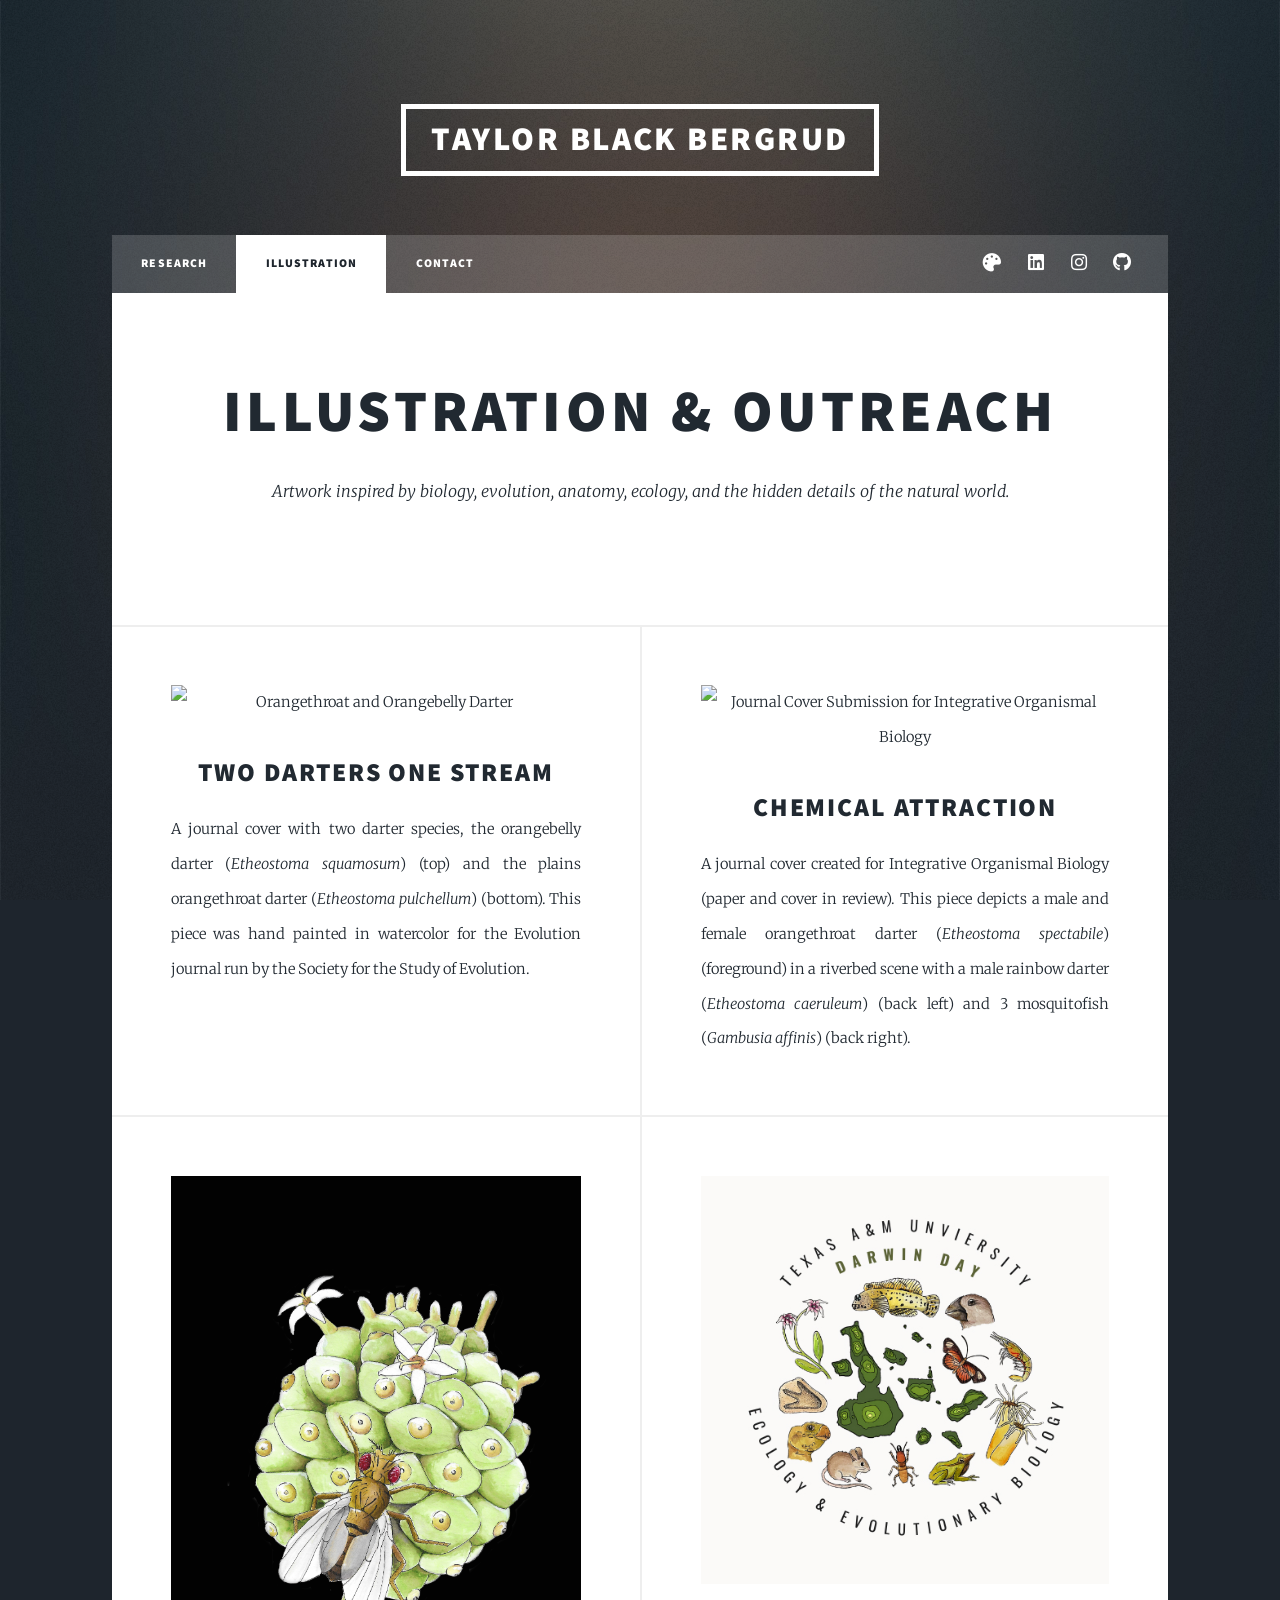
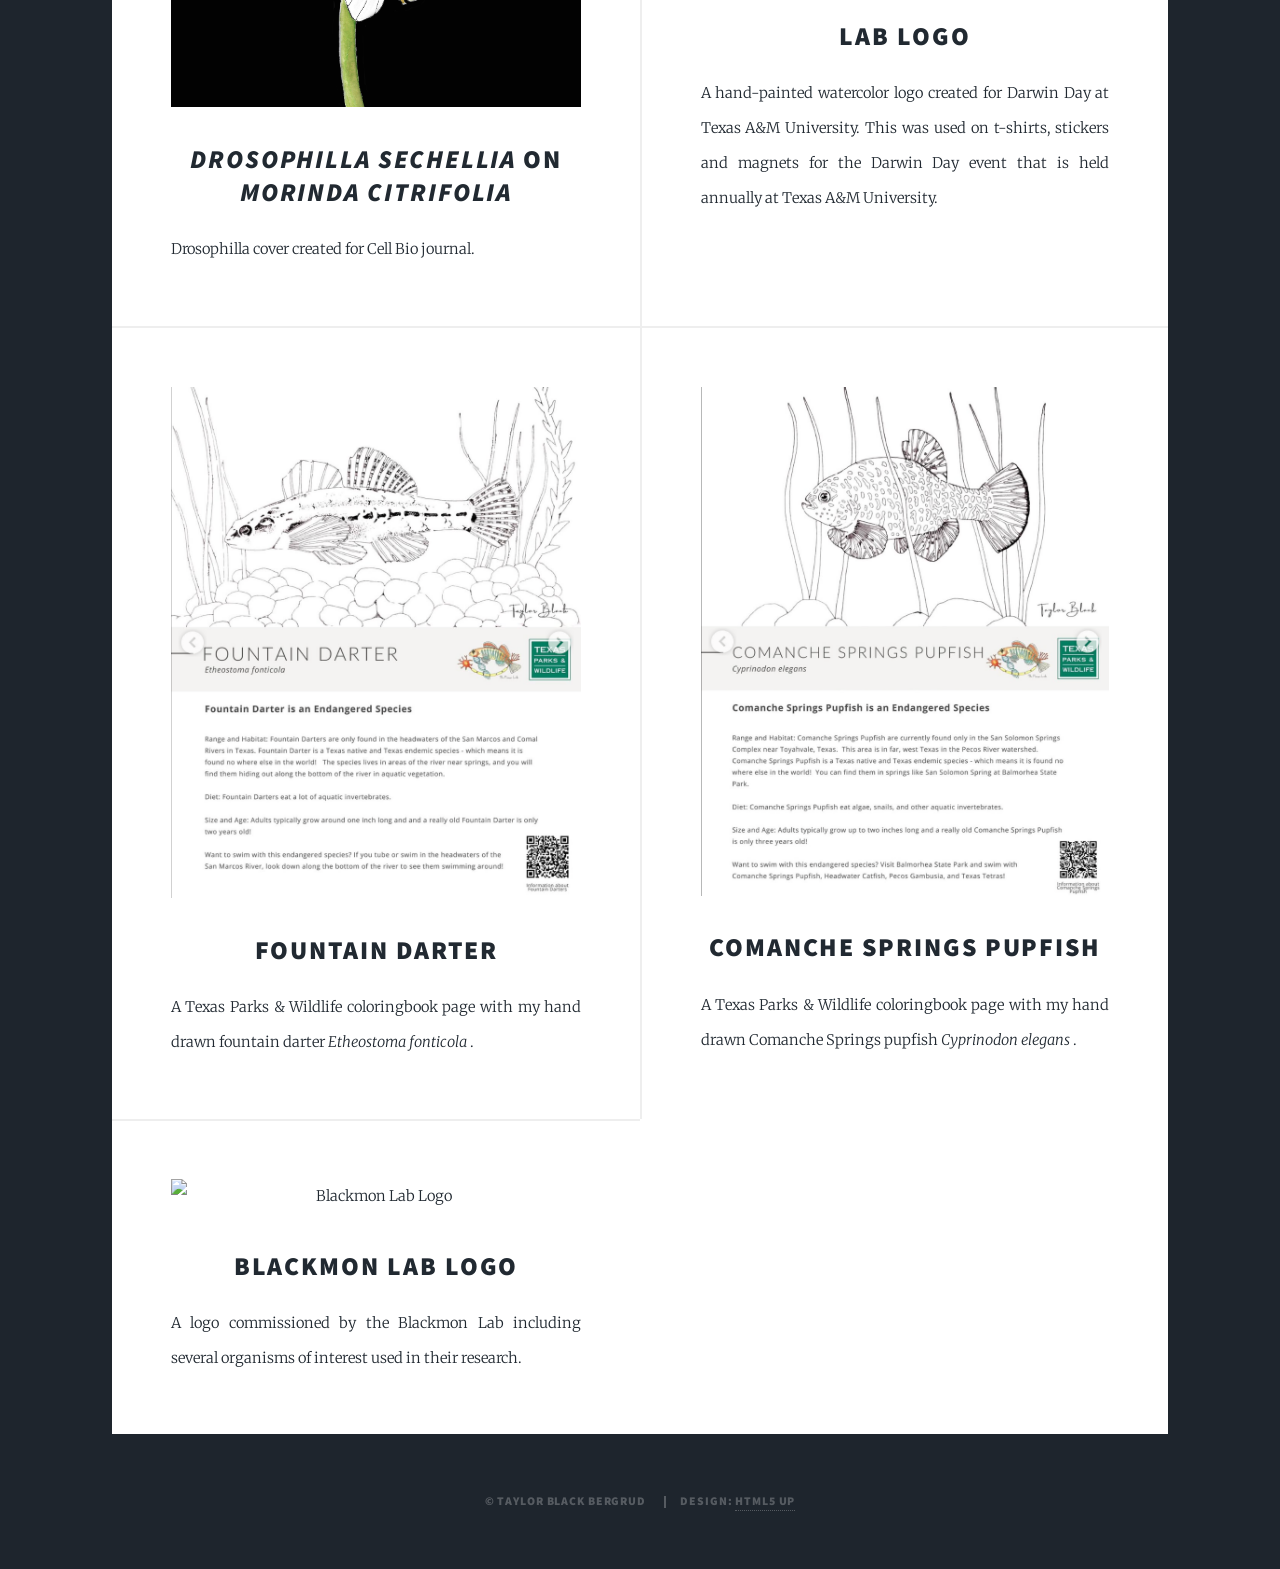
==== commit f82da34c: "Update illustration.html" ====
--- a/illustration.html
+++ b/illustration.html
@@ -55,7 +55,7 @@
 					</article>
 					<article>
 						<a href="images/IOBcover.jpg" class="image fit">
-							<img src="images/IOBcover.jpg" alt="Drosophilla cover page for Cell Bio" />
+							<img src="images/IOBcover.jpg" alt="Journal Cover Submission for Integrative Organismal Biology" />
 						</a>
 						<h2> Chemical Attraction</h2> 
 						<p>
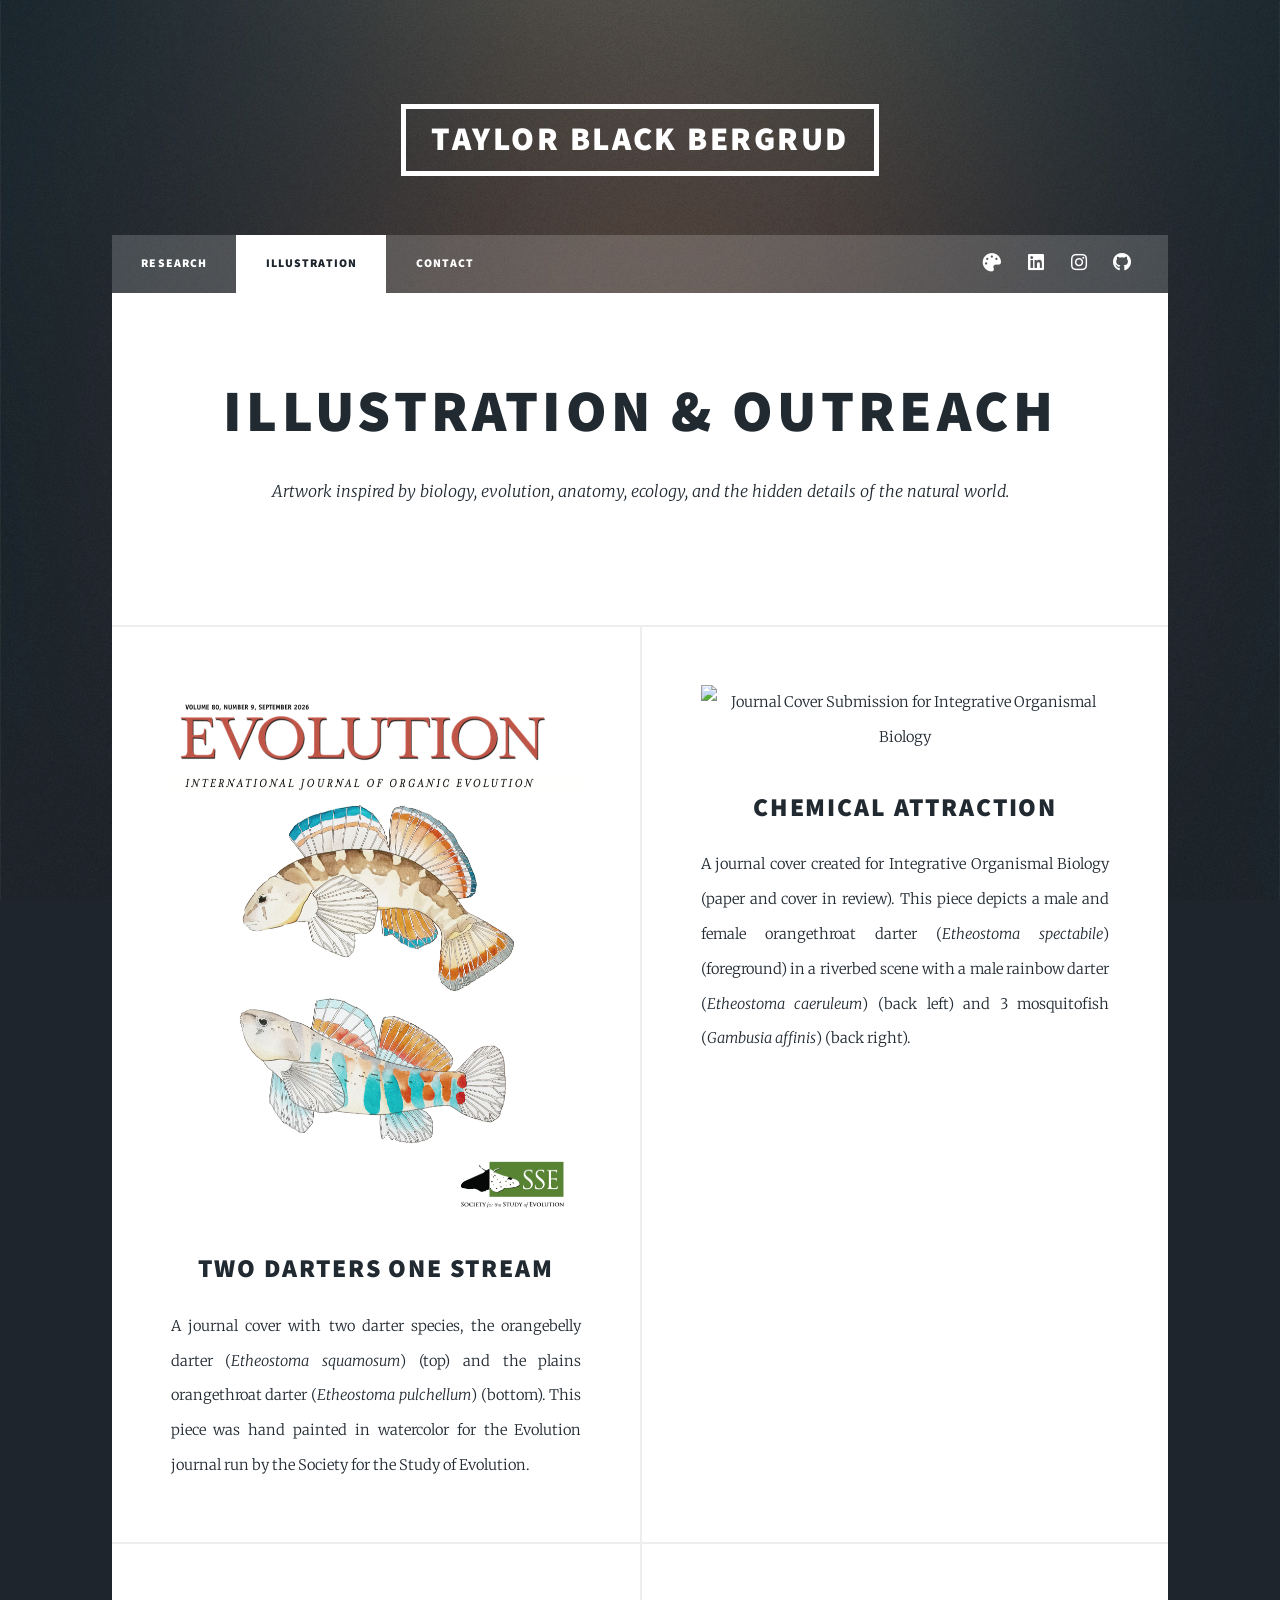
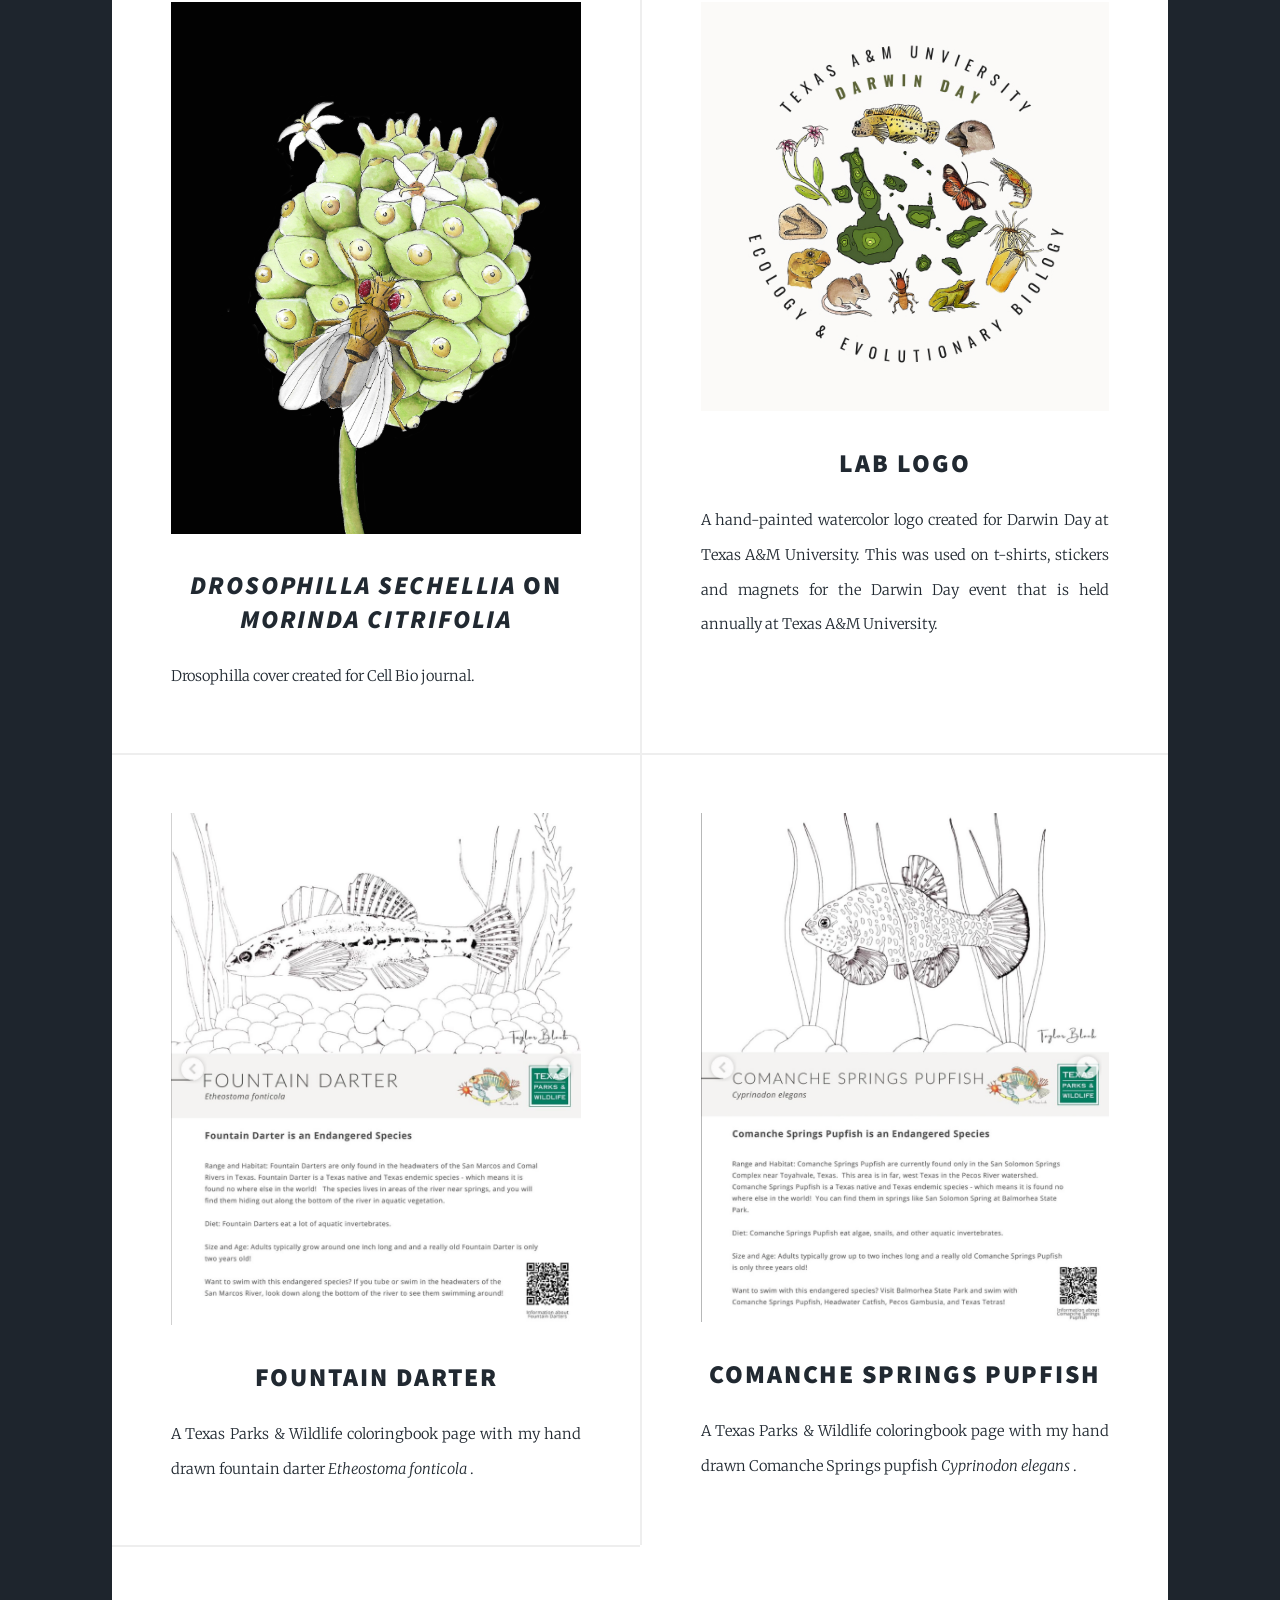
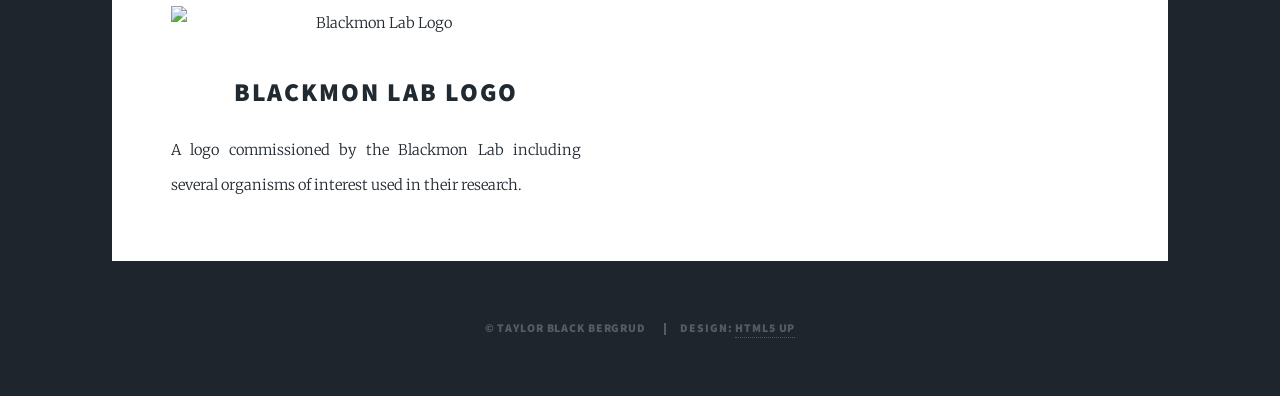
==== commit a12fe9e0: "Update illustration.html" ====
--- a/illustration.html
+++ b/illustration.html
@@ -45,8 +45,8 @@
 				<section class="posts">
 
 					<article>
-						<a href="images/EVOCOVER.pdf" class="image fit">
-							<img src="images/EVOCOVER.pdf" alt="Orangethroat and Orangebelly Darter" />
+						<a href="images/EVOCOVER.png" class="image fit">
+							<img src="images/EVOCOVER.png" alt="Orangethroat and Orangebelly Darter" />
 						</a>
 						<h2>Two darters one stream</h2>
 						<p>
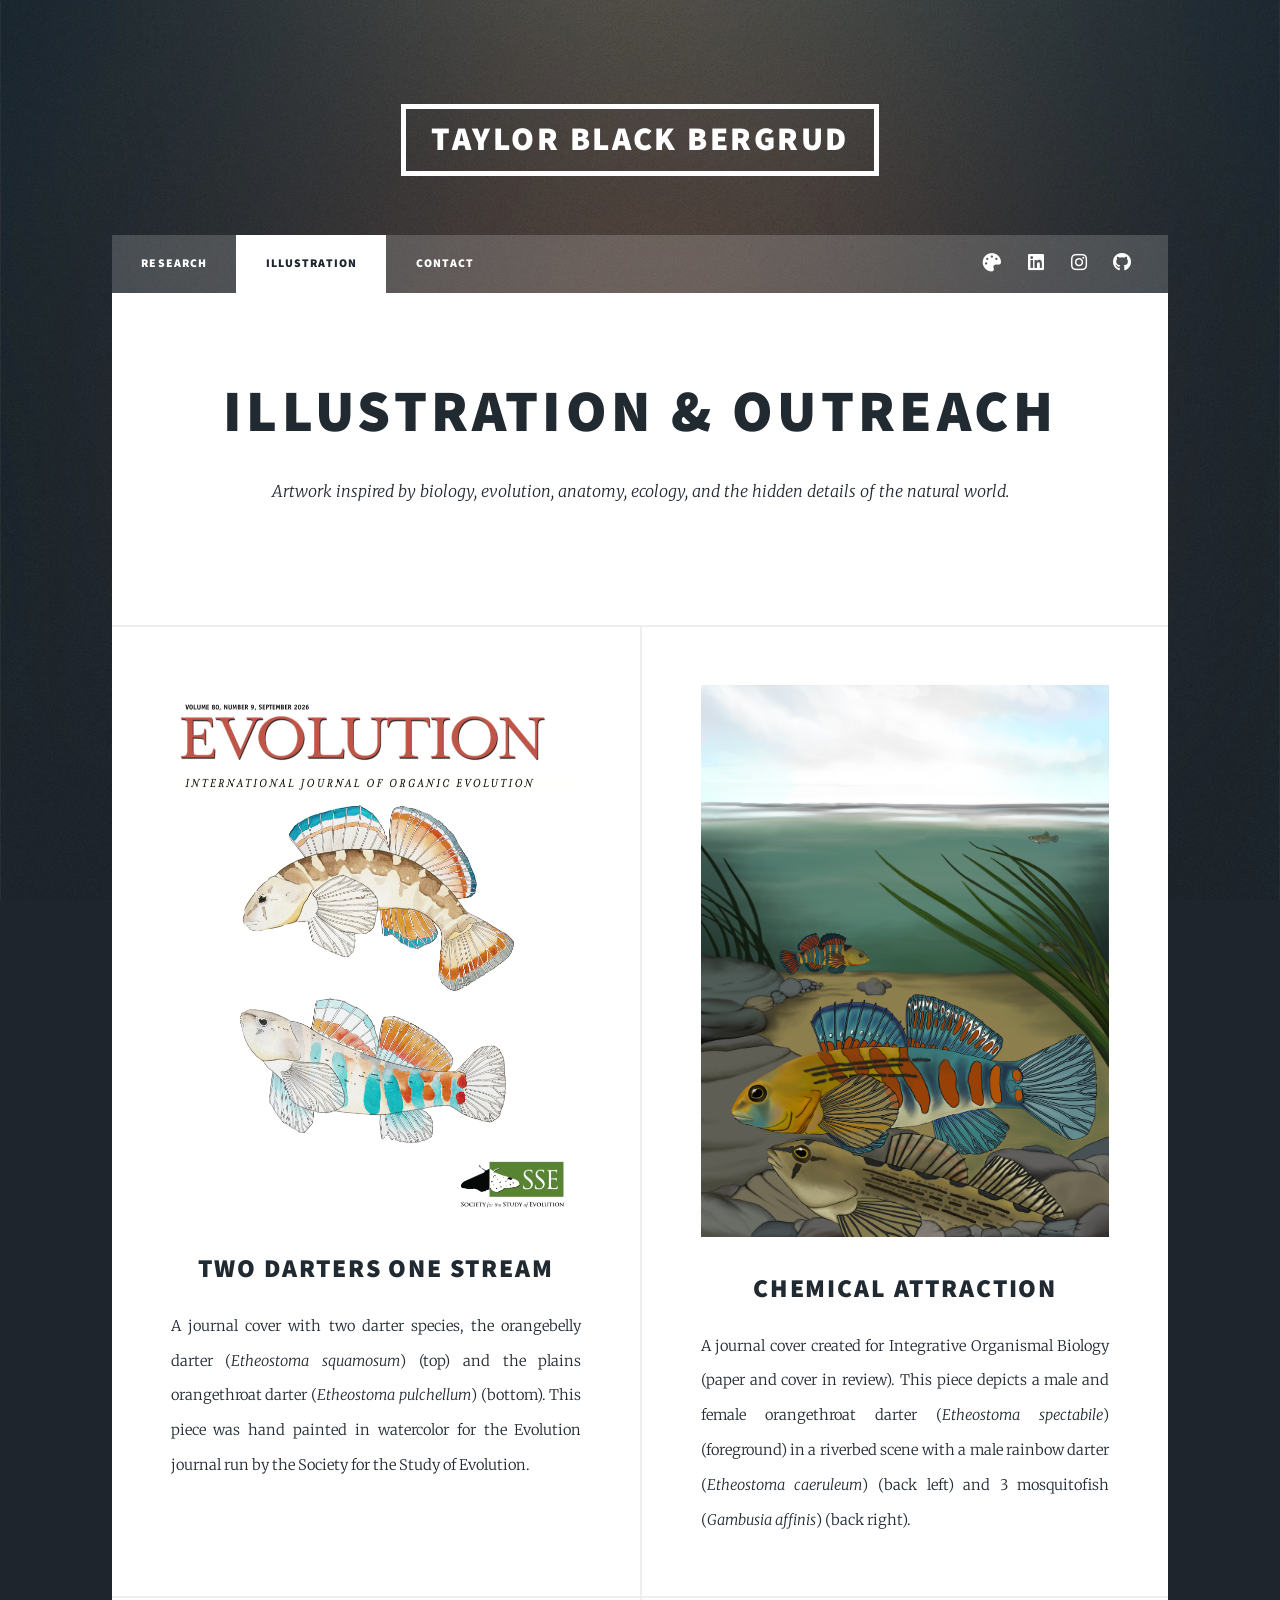
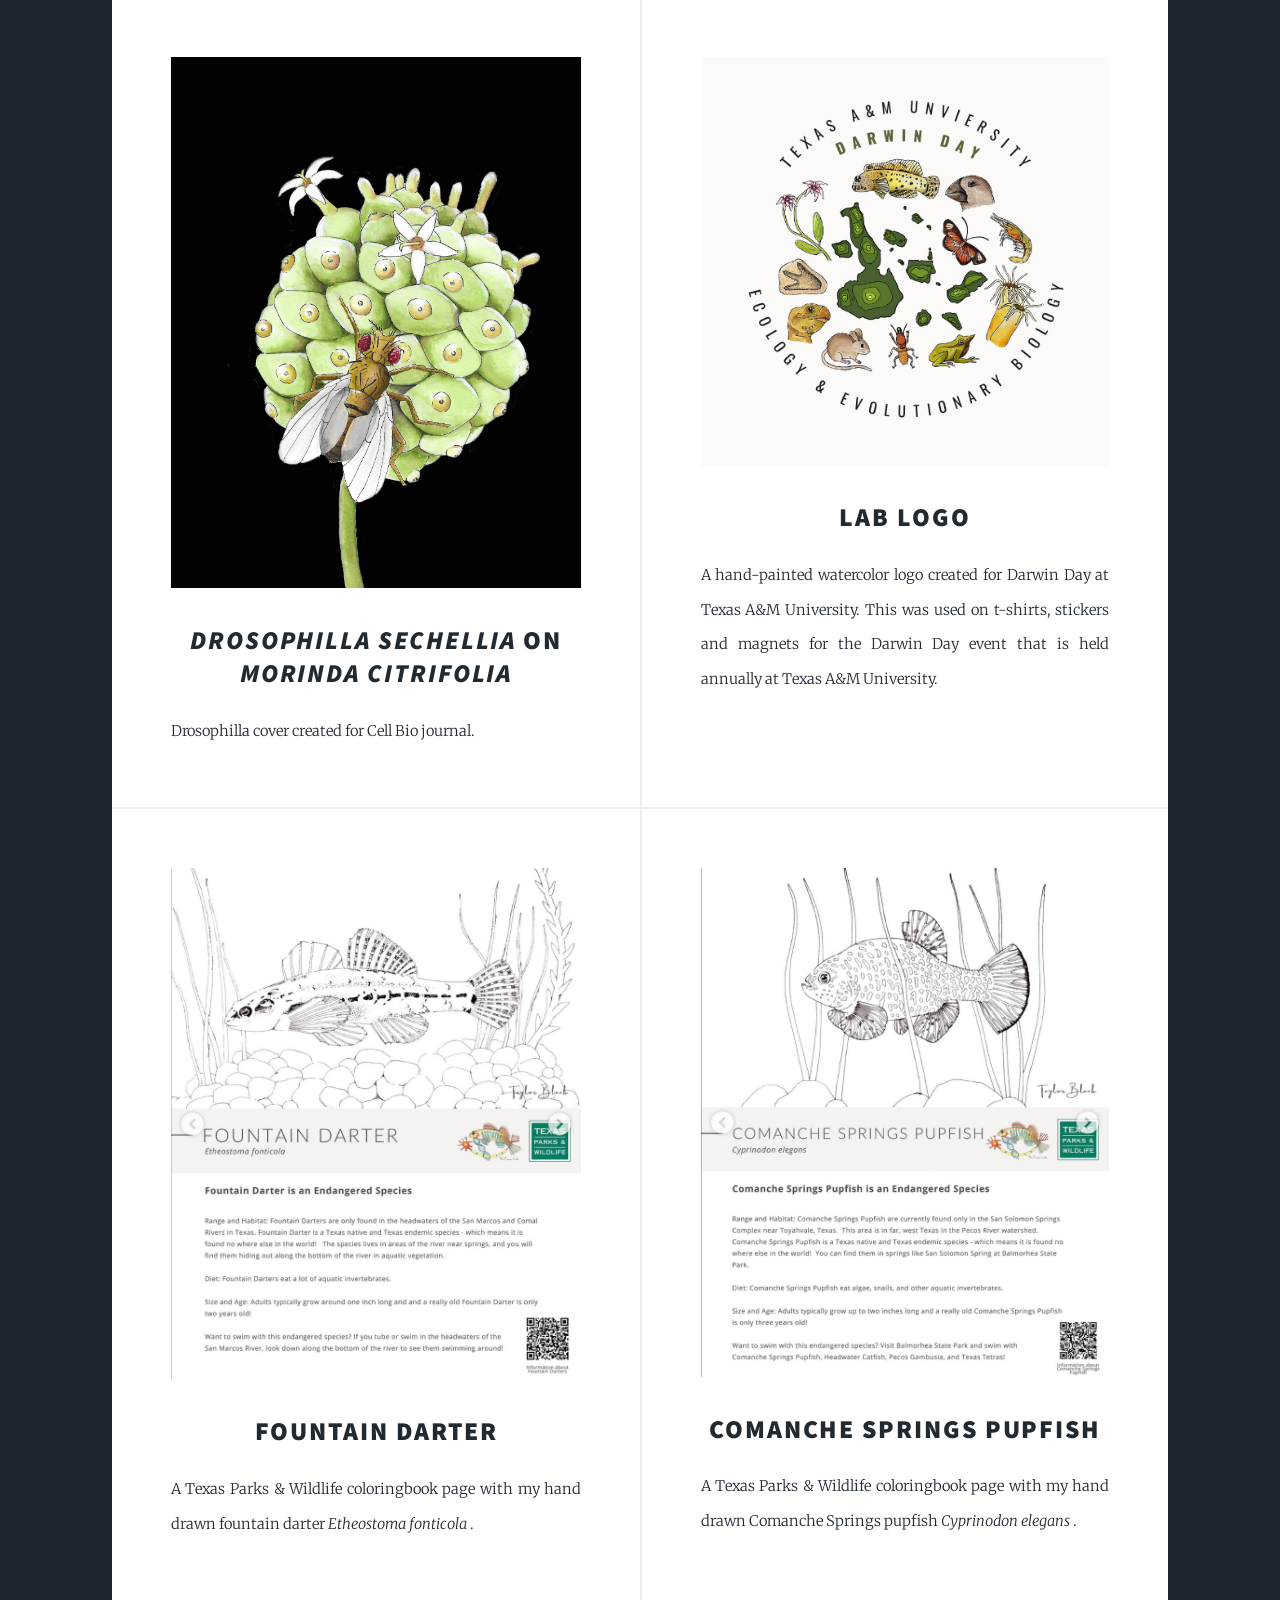
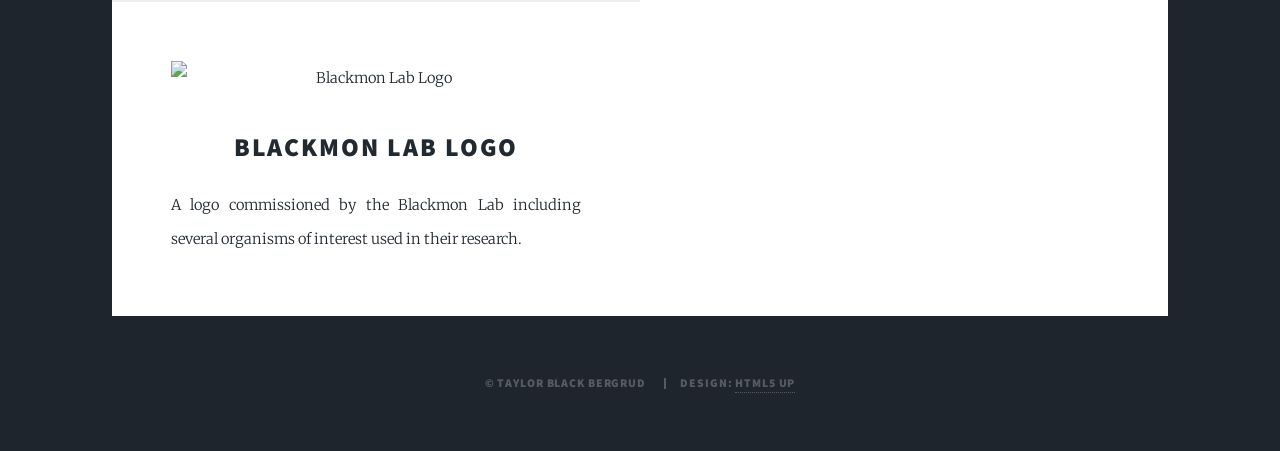
==== commit 3b9160d0: "Add IOB art to illustration.html" ====
--- a/illustration.html
+++ b/illustration.html
@@ -54,8 +54,8 @@
 						</p>
 					</article>
 					<article>
-						<a href="images/IOBcover.jpg" class="image fit">
-							<img src="images/IOBcover.jpg" alt="Journal Cover Submission for Integrative Organismal Biology" />
+						<a href="images/IOBJournalCoverWeb.png" class="image fit">
+							<img src="images/IOBJournalCoverWeb.png" alt="Journal Cover Submission for Integrative Organismal Biology" />
 						</a>
 						<h2> Chemical Attraction</h2> 
 						<p>
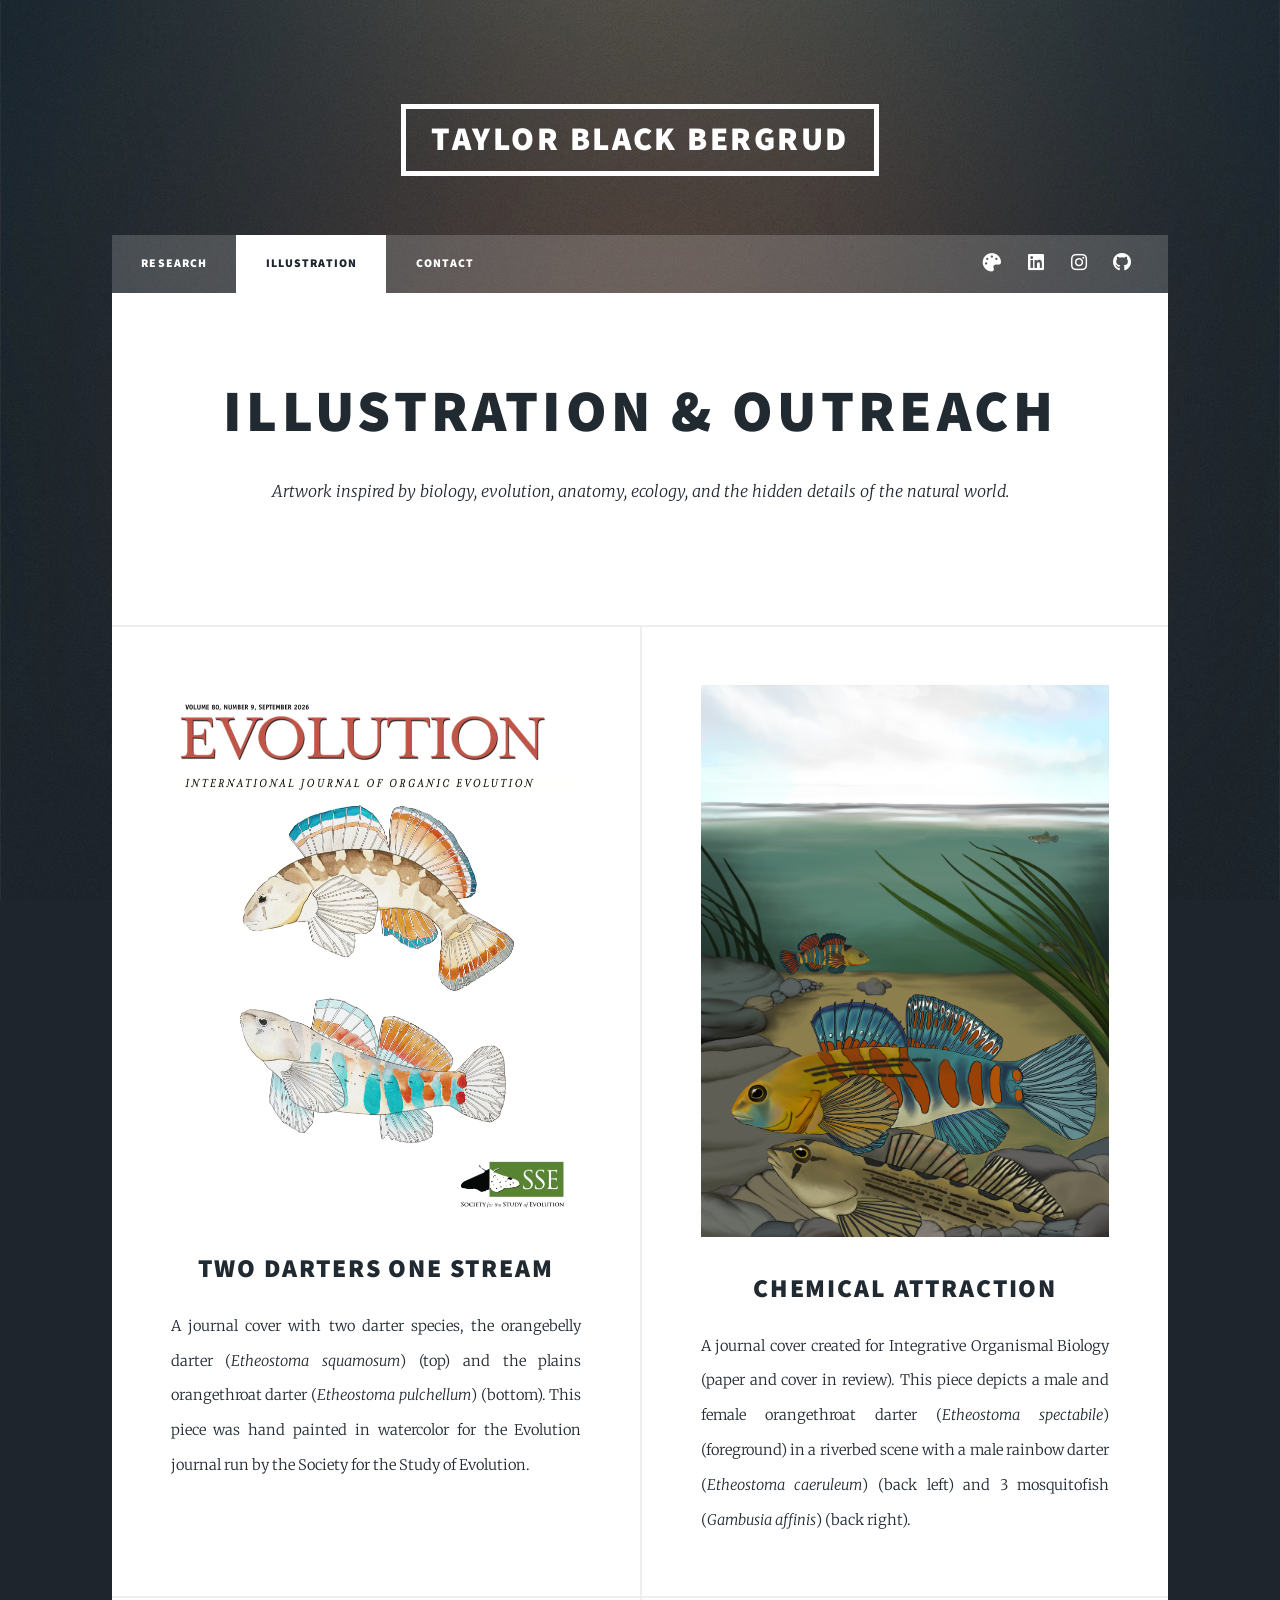
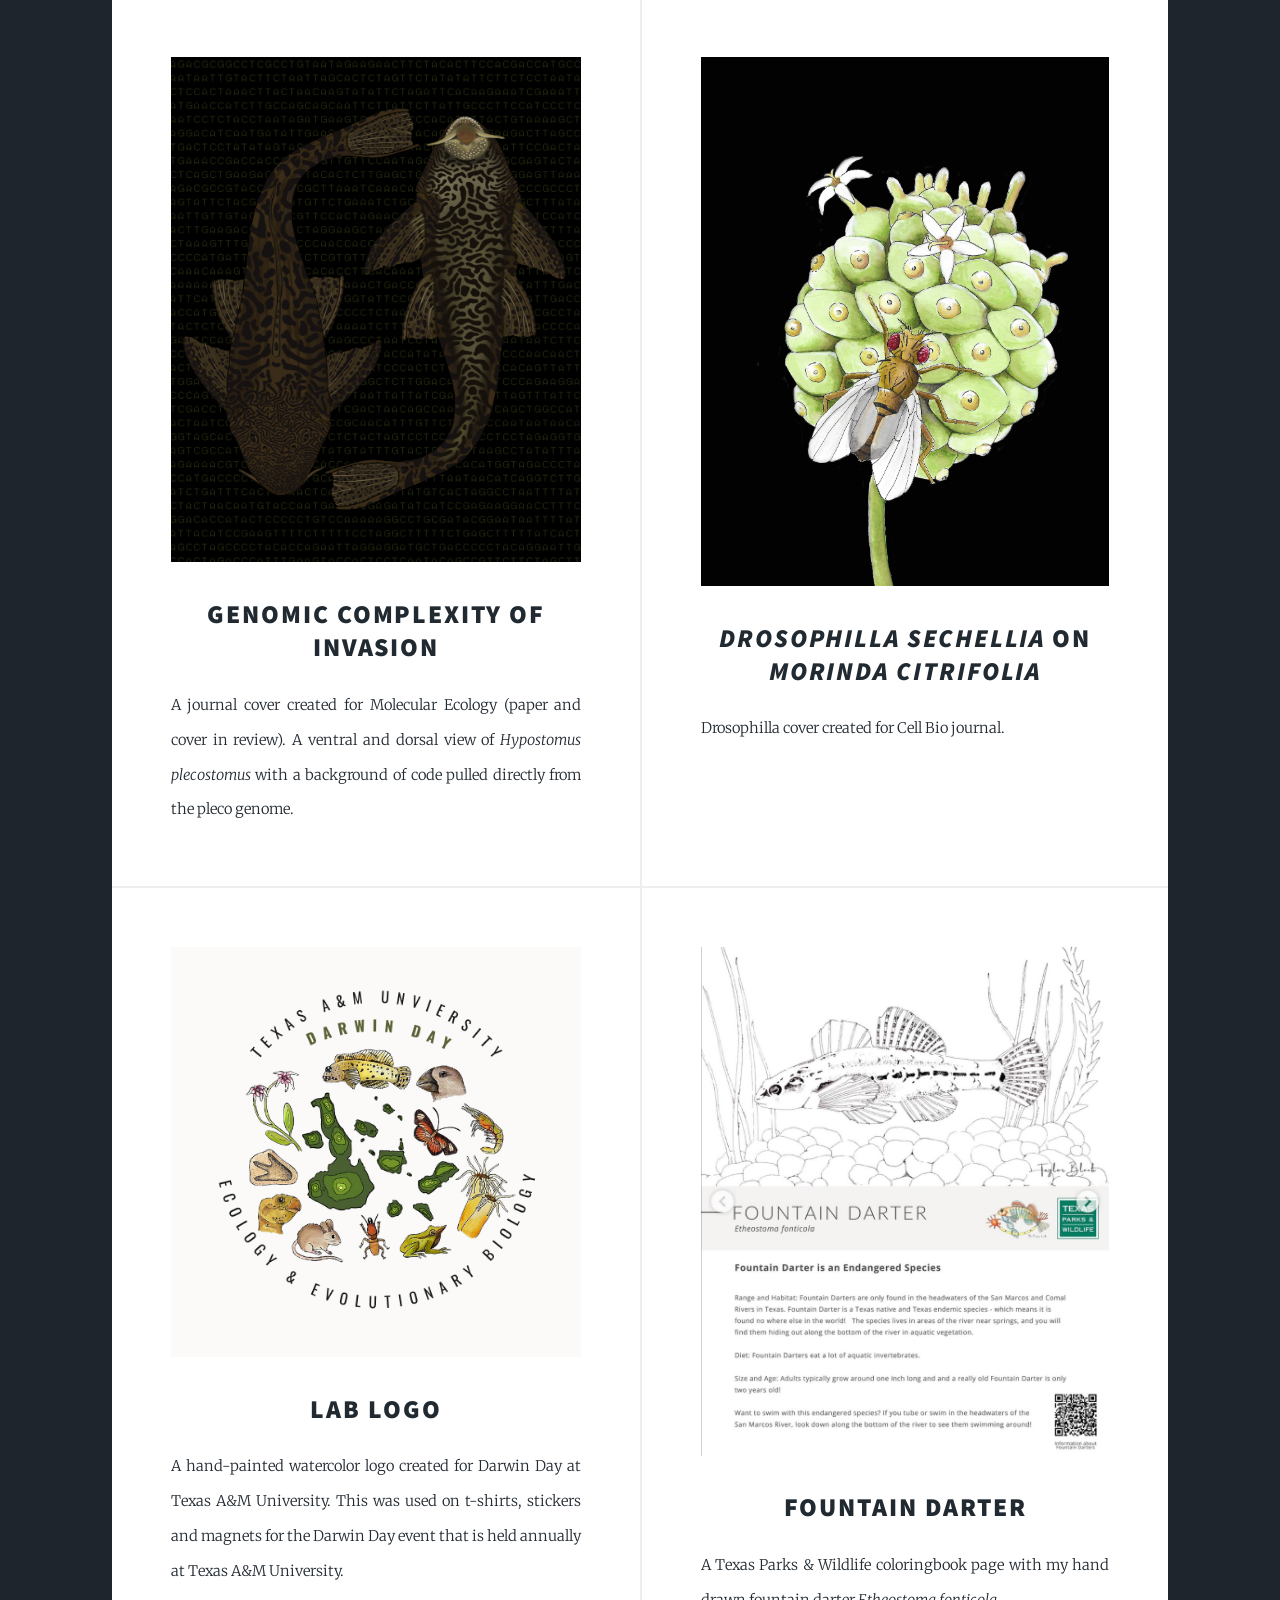
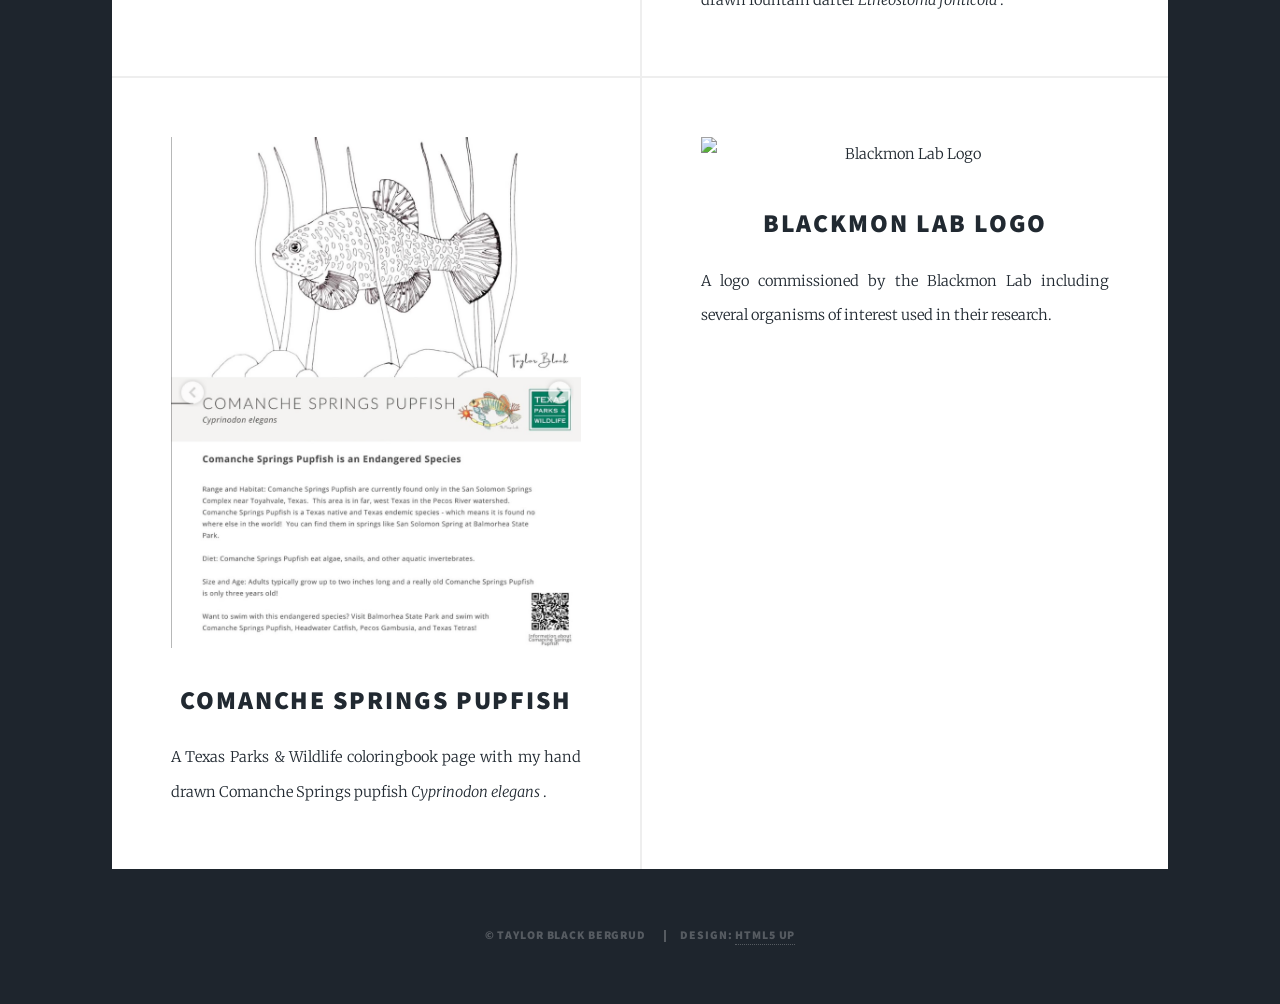
==== commit e37790cc: "Add pleco Molecular Ecology art Illustration.html" ====
--- a/illustration.html
+++ b/illustration.html
@@ -62,6 +62,17 @@
 							A journal cover created for Integrative Organismal Biology (paper and cover in review). This piece depicts a male and female orangethroat darter (<i>Etheostoma spectabile</i>) (foreground) in a riverbed scene with a male rainbow darter (<i>Etheostoma caeruleum</i>) (back left) and 3 mosquitofish (<i>Gambusia affinis</i>) (back right). 
 						</p>
 					</article>
+						<article>
+						<a href="images/Pleco_Molecular_Ecology_Cover.png" class="image fit">
+							<img src="images/Pleco_Molecular_Ecology_Cover.png" alt="Genomic Complexity of Invasion" />
+						</a>
+						<h2>Genomic Complexity of Invasion</h2>
+						<p>
+						    A journal cover created for Molecular Ecology (paper and cover in review). A ventral and dorsal view of <i>Hypostomus plecostomus</i> with a background of code pulled directly from the pleco genome.
+						</p>
+							</article>
+
+					
 					
 					<article>
 						<a href="images/DrosophillaCellBio.jpg" class="image fit">
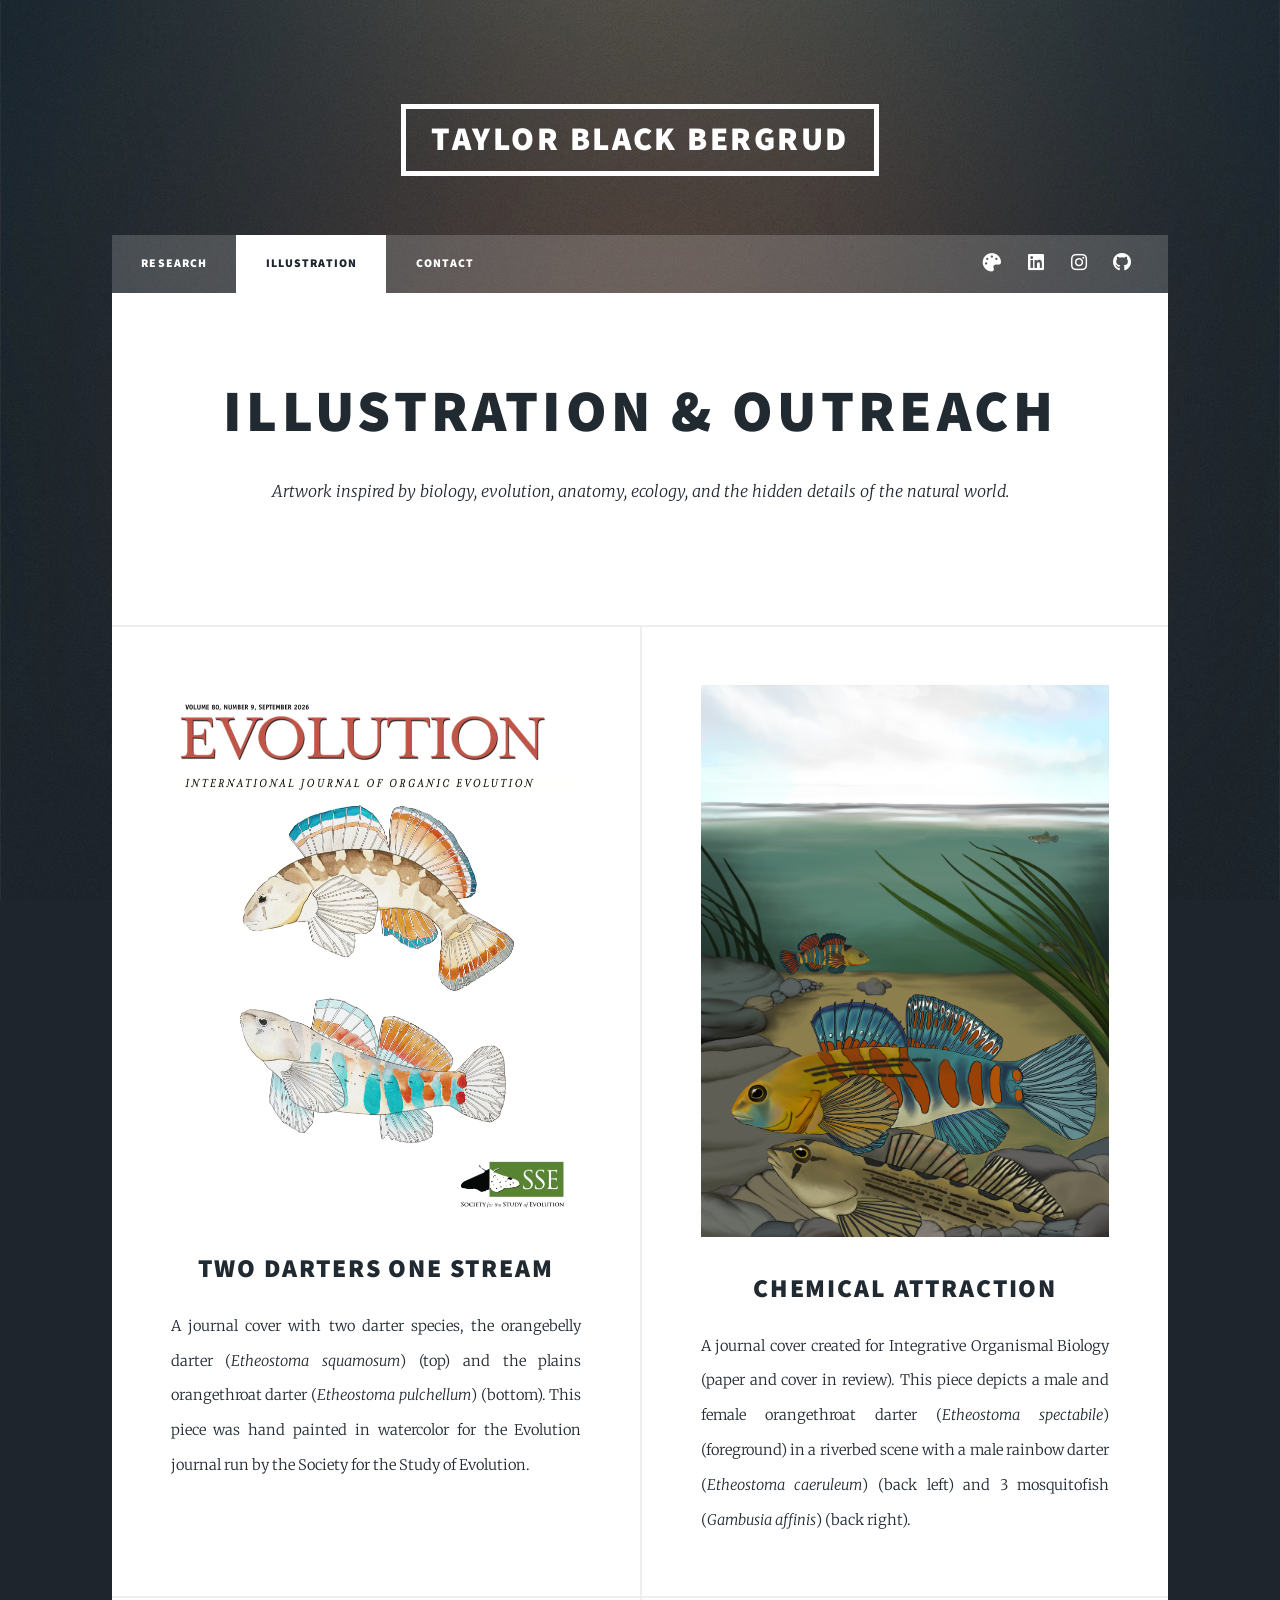
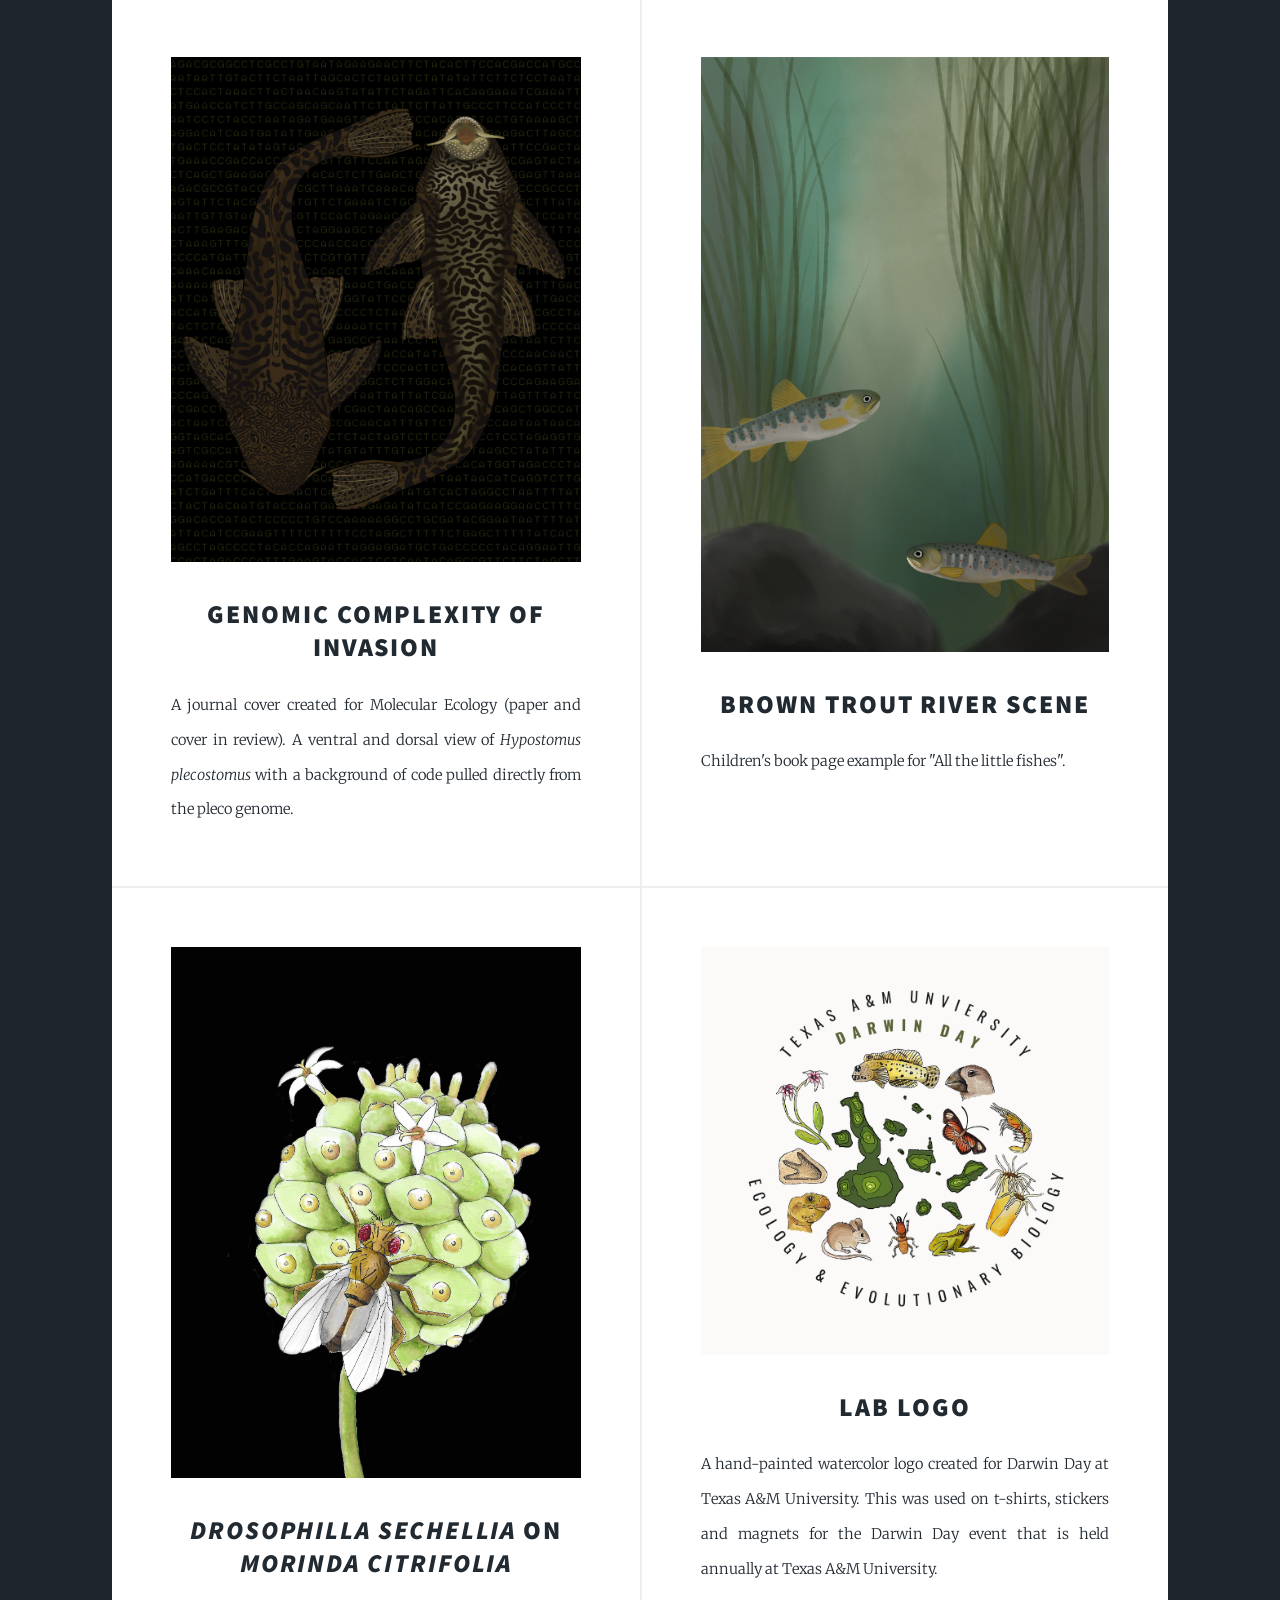
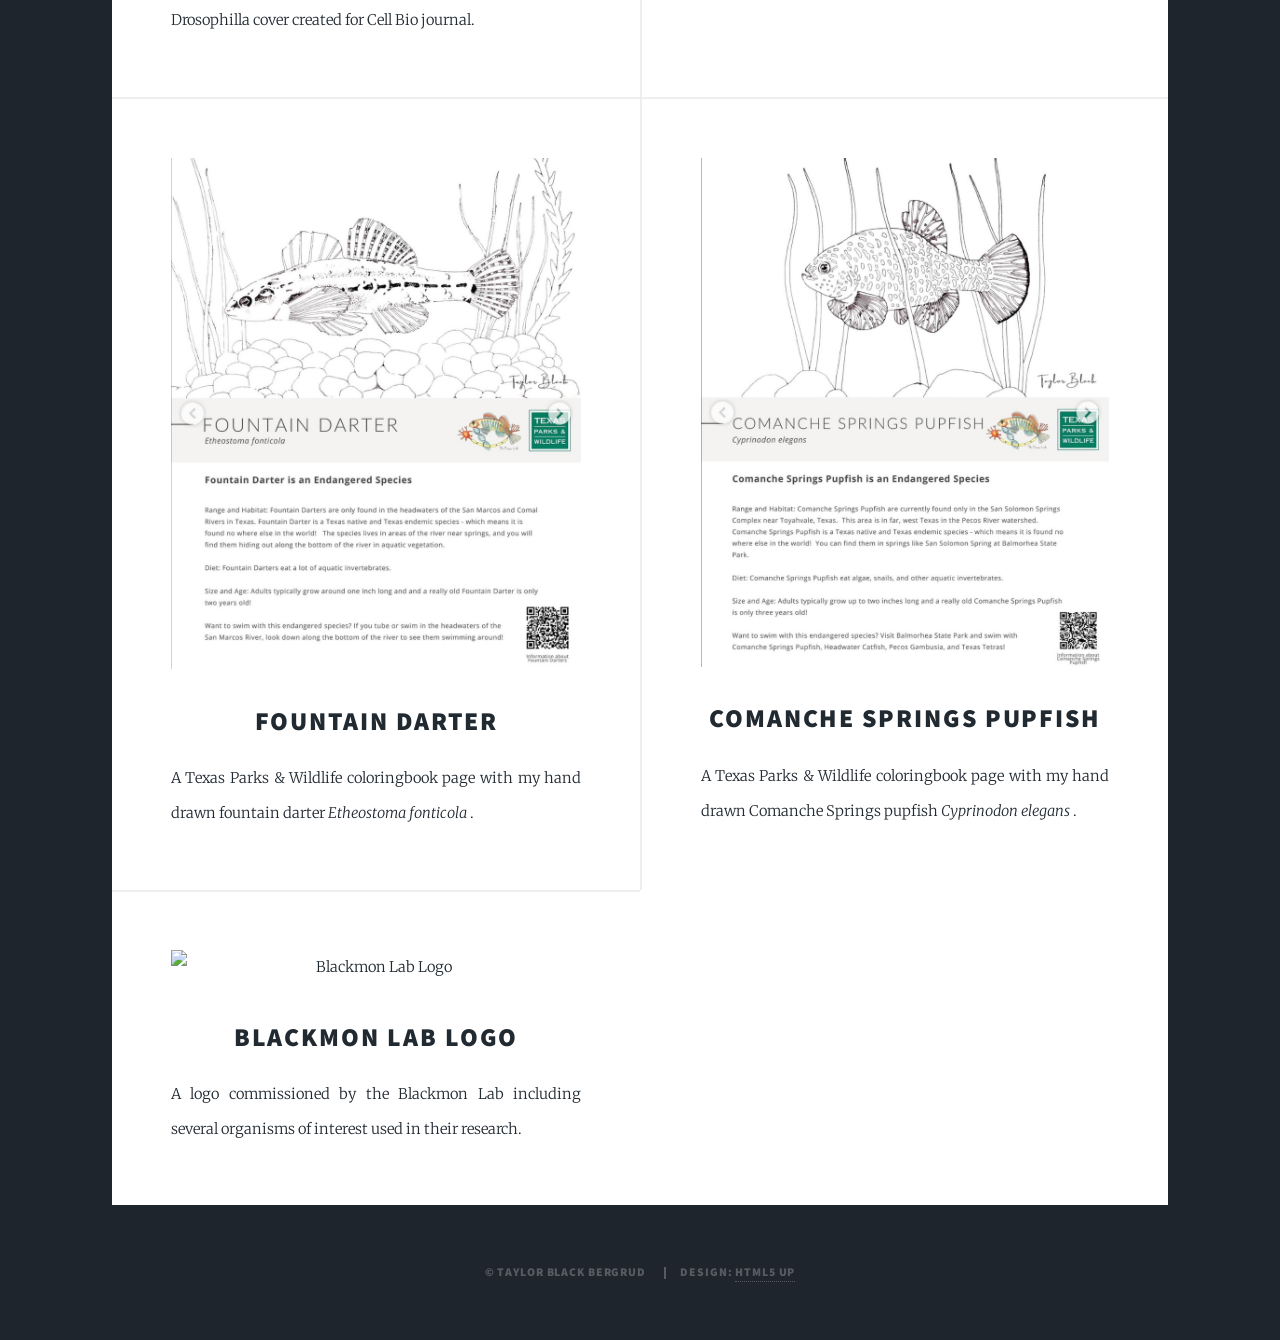
==== commit 4cccbb39: "Update illustration.html" ====
--- a/illustration.html
+++ b/illustration.html
@@ -62,18 +62,25 @@
 							A journal cover created for Integrative Organismal Biology (paper and cover in review). This piece depicts a male and female orangethroat darter (<i>Etheostoma spectabile</i>) (foreground) in a riverbed scene with a male rainbow darter (<i>Etheostoma caeruleum</i>) (back left) and 3 mosquitofish (<i>Gambusia affinis</i>) (back right). 
 						</p>
 					</article>
+					
 						<article>
 						<a href="images/Pleco_Molecular_Ecology_Cover.png" class="image fit">
-							<img src="images/Pleco_Molecular_Ecology_Cover.png" alt="Genomic Complexity of Invasion" />
+							<img src="images/Pleco_Molecular_Ecology_Cover.png" alt="A ventral and dorsal view of a plecco catfish over a background neon green genetic code" />
 						</a>
 						<h2>Genomic Complexity of Invasion</h2>
 						<p>
 						    A journal cover created for Molecular Ecology (paper and cover in review). A ventral and dorsal view of <i>Hypostomus plecostomus</i> with a background of code pulled directly from the pleco genome.
 						</p>
 							</article>
-
-					
-					
+					<article>
+						<a href="images/BrownTroutScene.png" class="image fit">
+							<img src="images/BrownTroutScene.png" alt="A scene depicting two young brown trout in aquatic grass at the riverbottom" />
+						</a>
+						<h2>Brown Trout River Scene</h2>
+						<p>
+						    Children's book page example for "All the little fishes". 
+						</p>
+							</article>
 					<article>
 						<a href="images/DrosophillaCellBio.jpg" class="image fit">
 							<img src="images/DrosophillaCellBio.jpg" alt="Drosophilla cover page for Cell Bio" />
@@ -112,7 +119,7 @@
 							A Texas Parks & Wildlife coloringbook page with my hand drawn Comanche Springs pupfish <i>Cyprinodon elegans</i> . 
 						</p>
 					</article>
-<article>
+					<article>
 						<a href="images/BlackmonlabLogo.jpeg" class="image fit">
 							<img src="images/BlackmonlabLogo.jpeg" alt="Blackmon Lab Logo" />
 						</a>
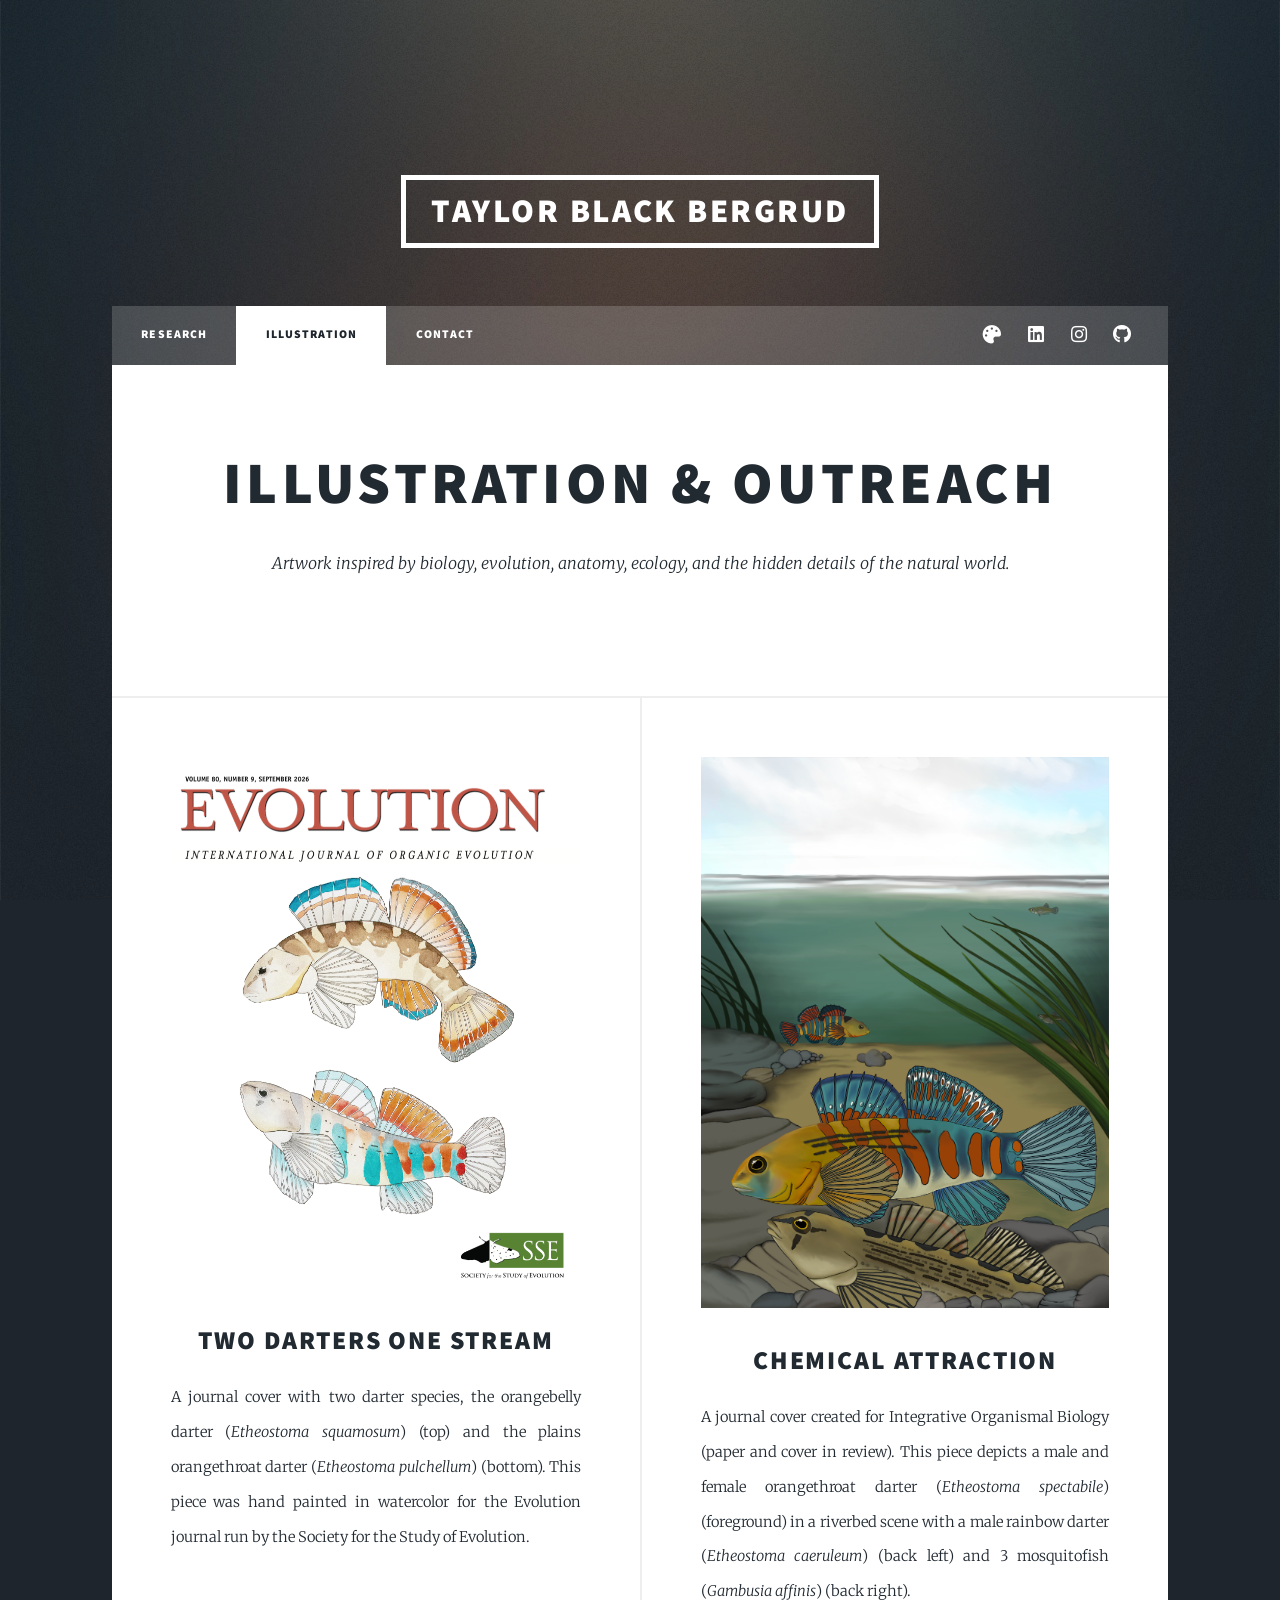
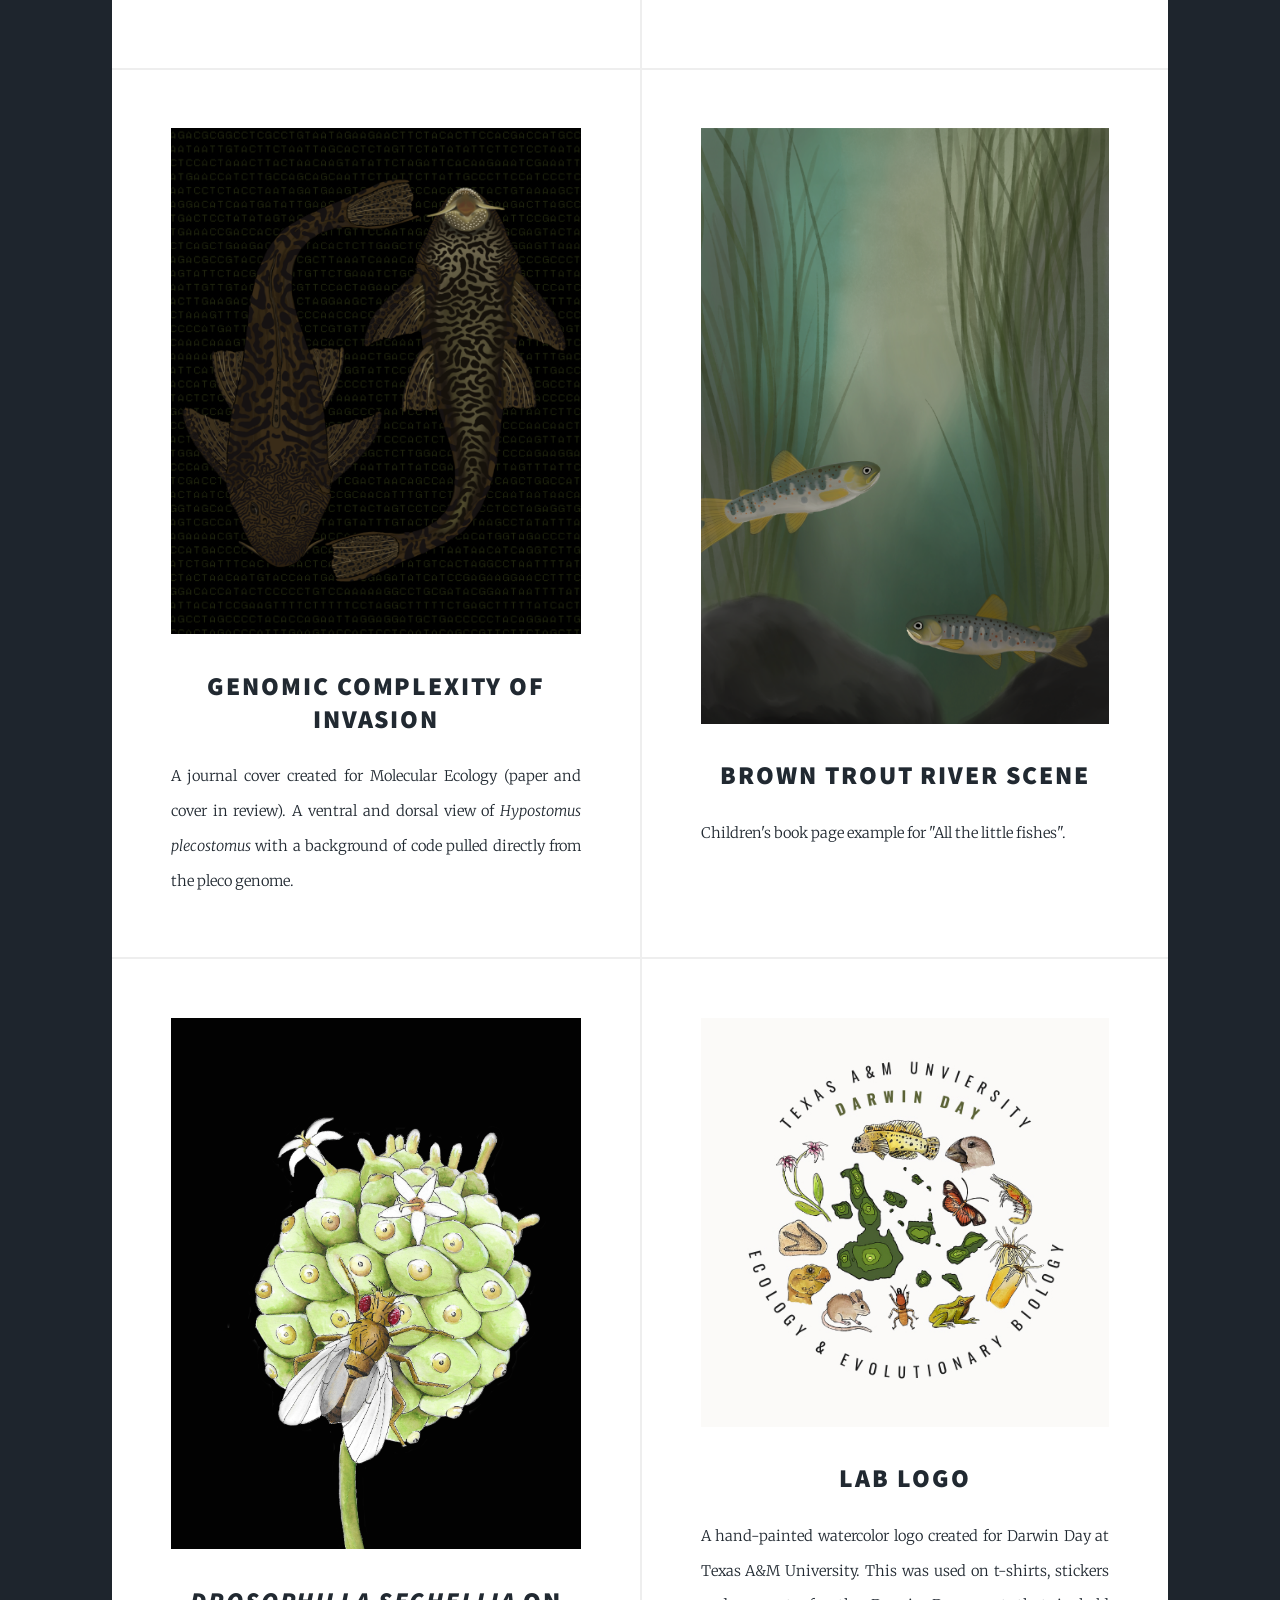
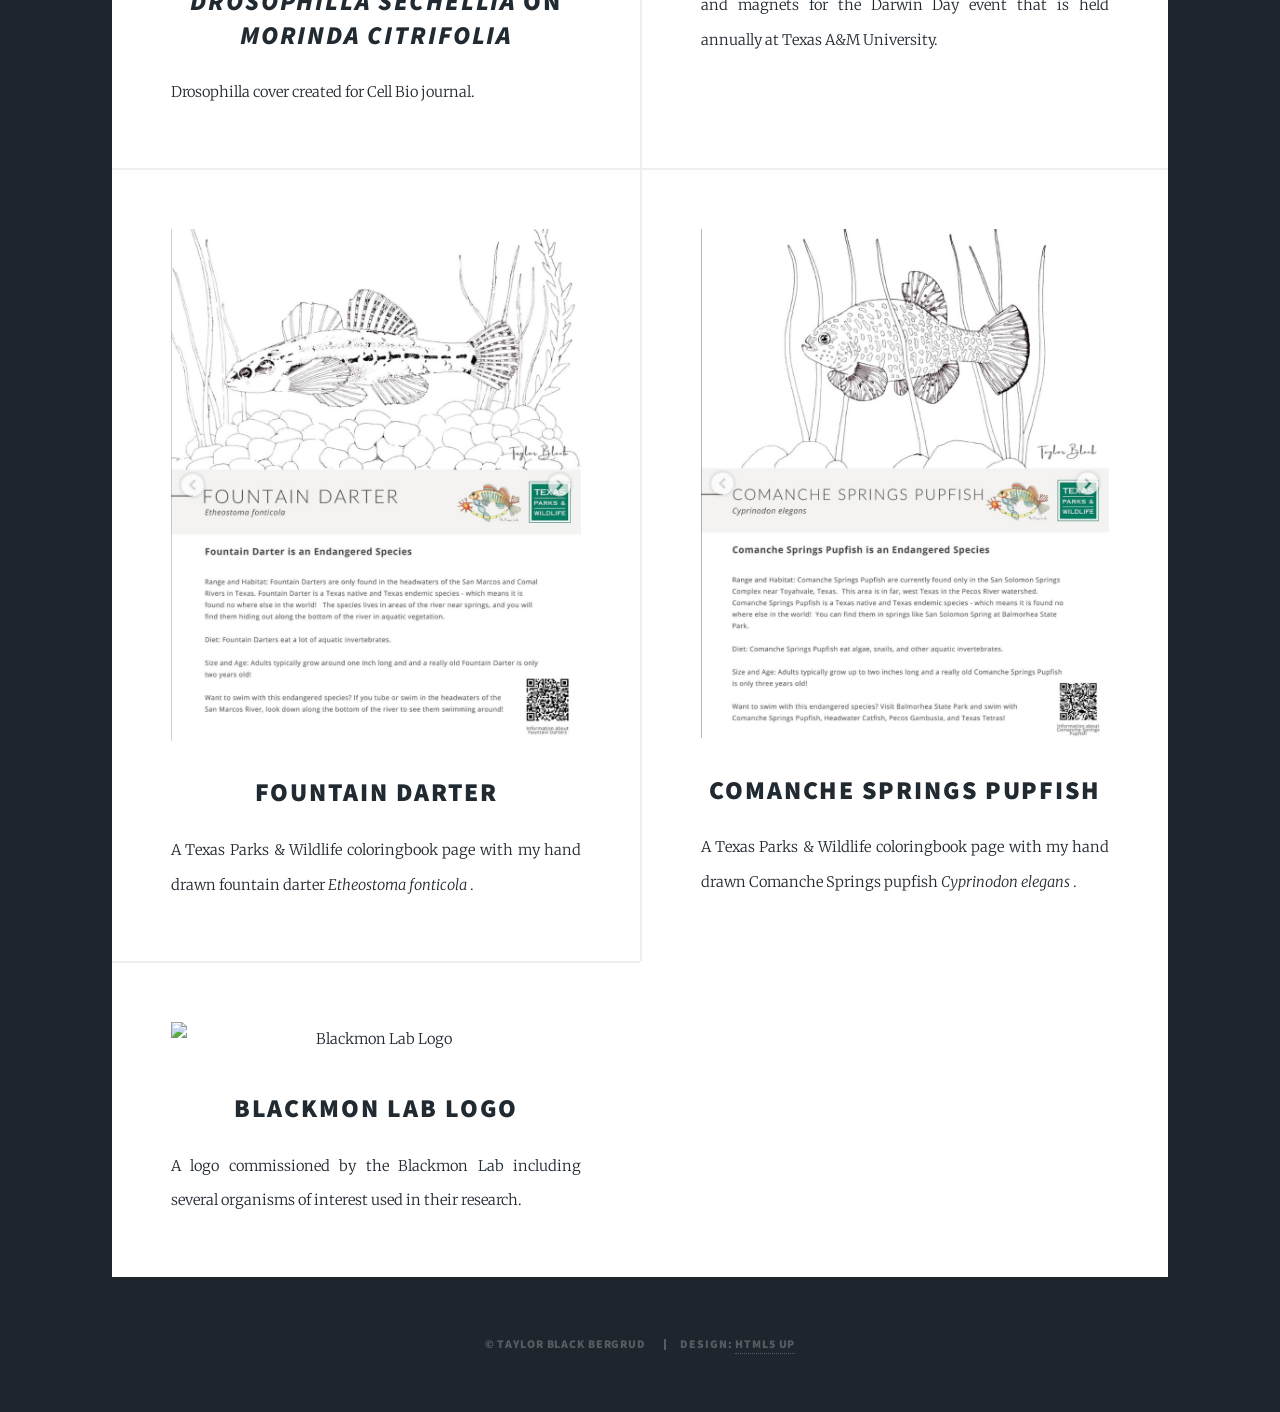
==== commit e6bc043d: "Add DarterPrint Logo to  illustration.html" ====
--- a/illustration.html
+++ b/illustration.html
@@ -2,6 +2,7 @@
 <html>
 	<head>
 		<title>Illustration | Taylor Black Bergrud</title>
+		<img href="images/DarterPrint.png" class="image fit"> src="images/DarterPrint.png" alt="darter print" />
 		<meta charset="utf-8" />
 		<meta name="viewport" content="width=device-width, initial-scale=1, user-scalable=no" />
 		<link rel="stylesheet" href="assets/css/main.css" />
